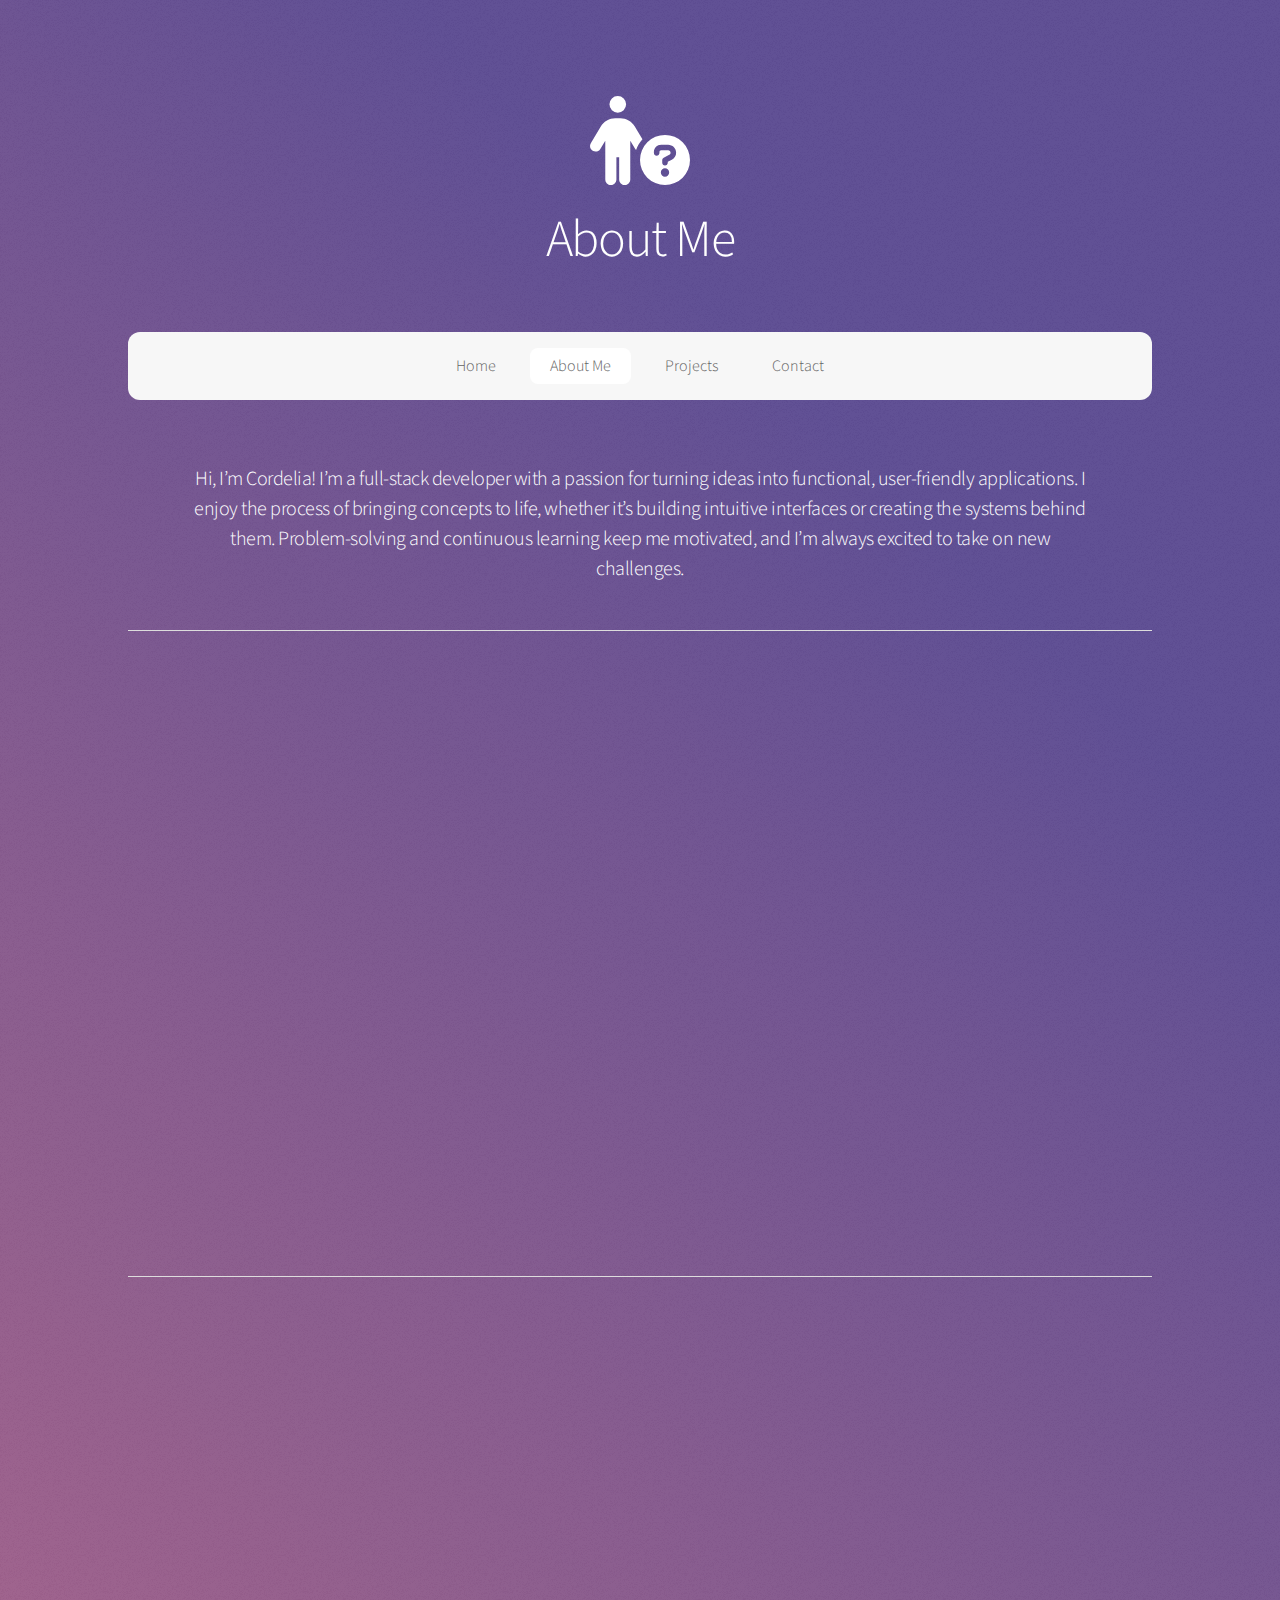
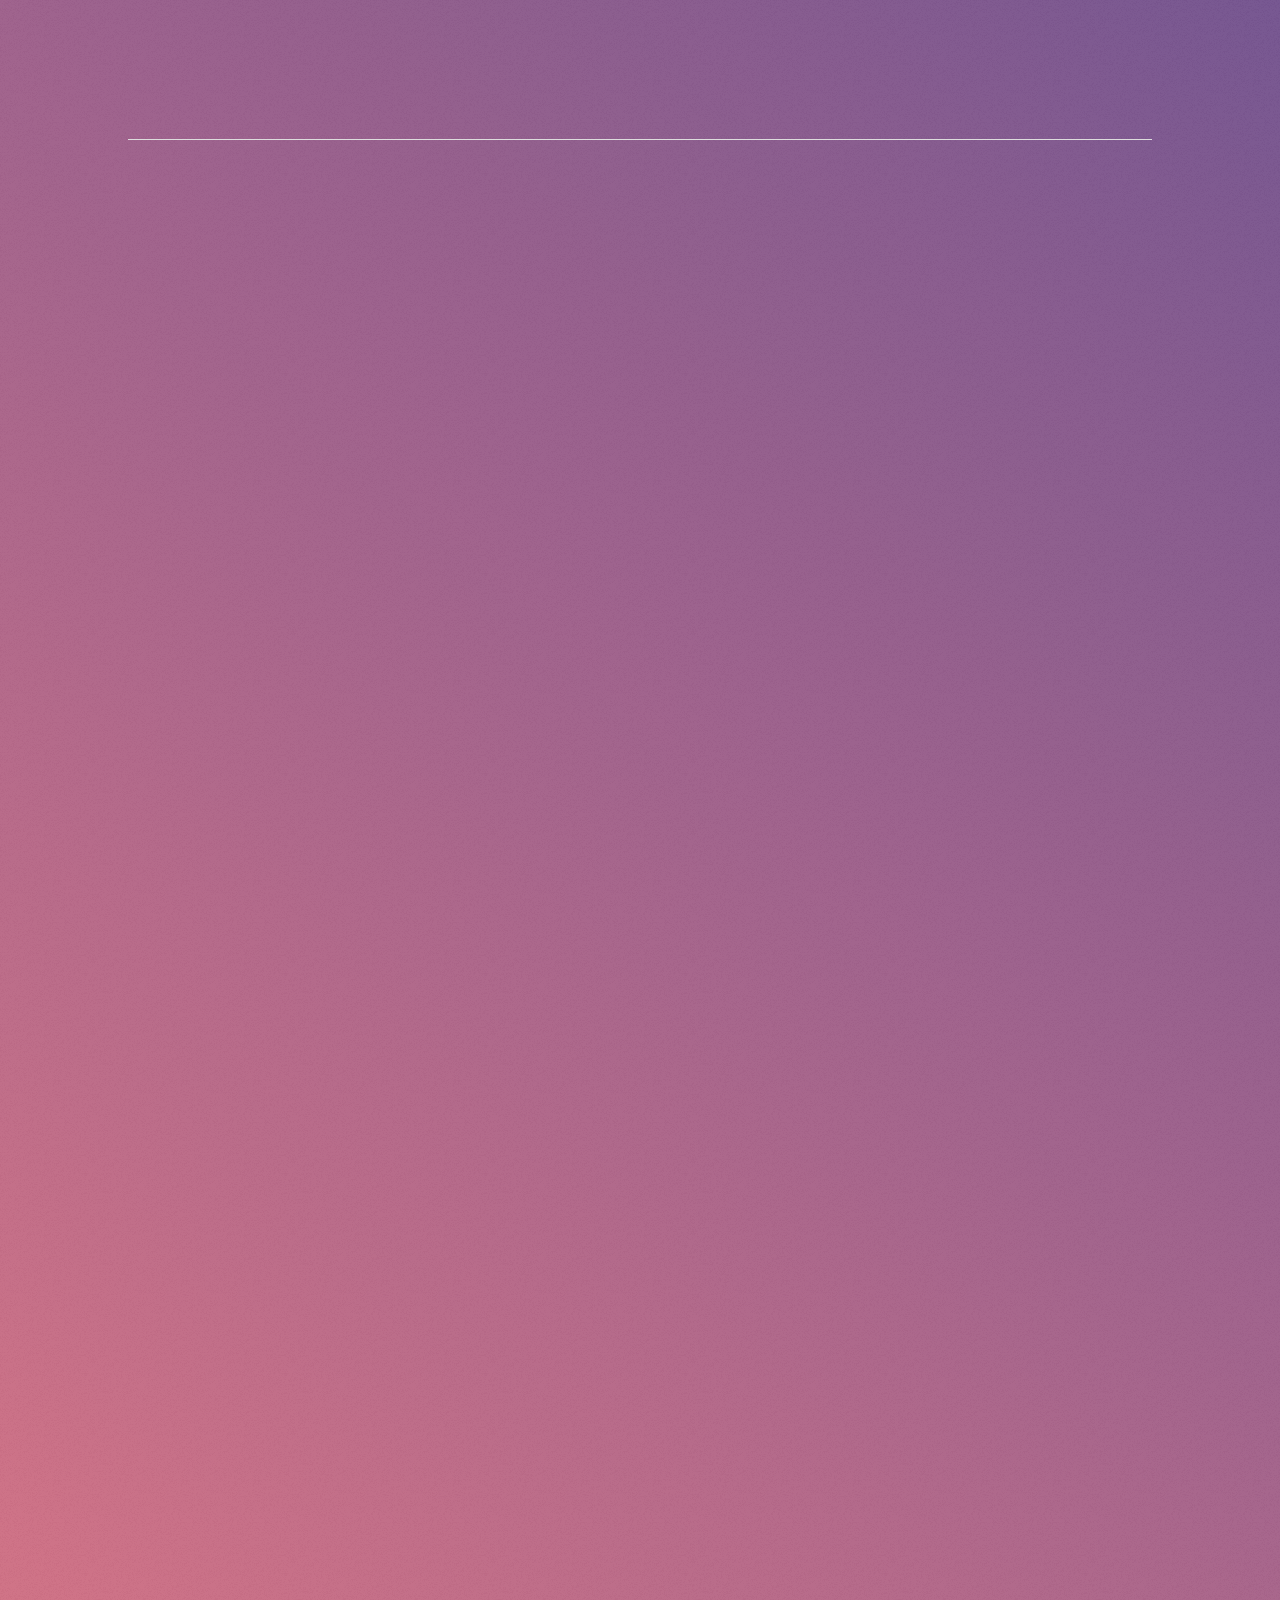
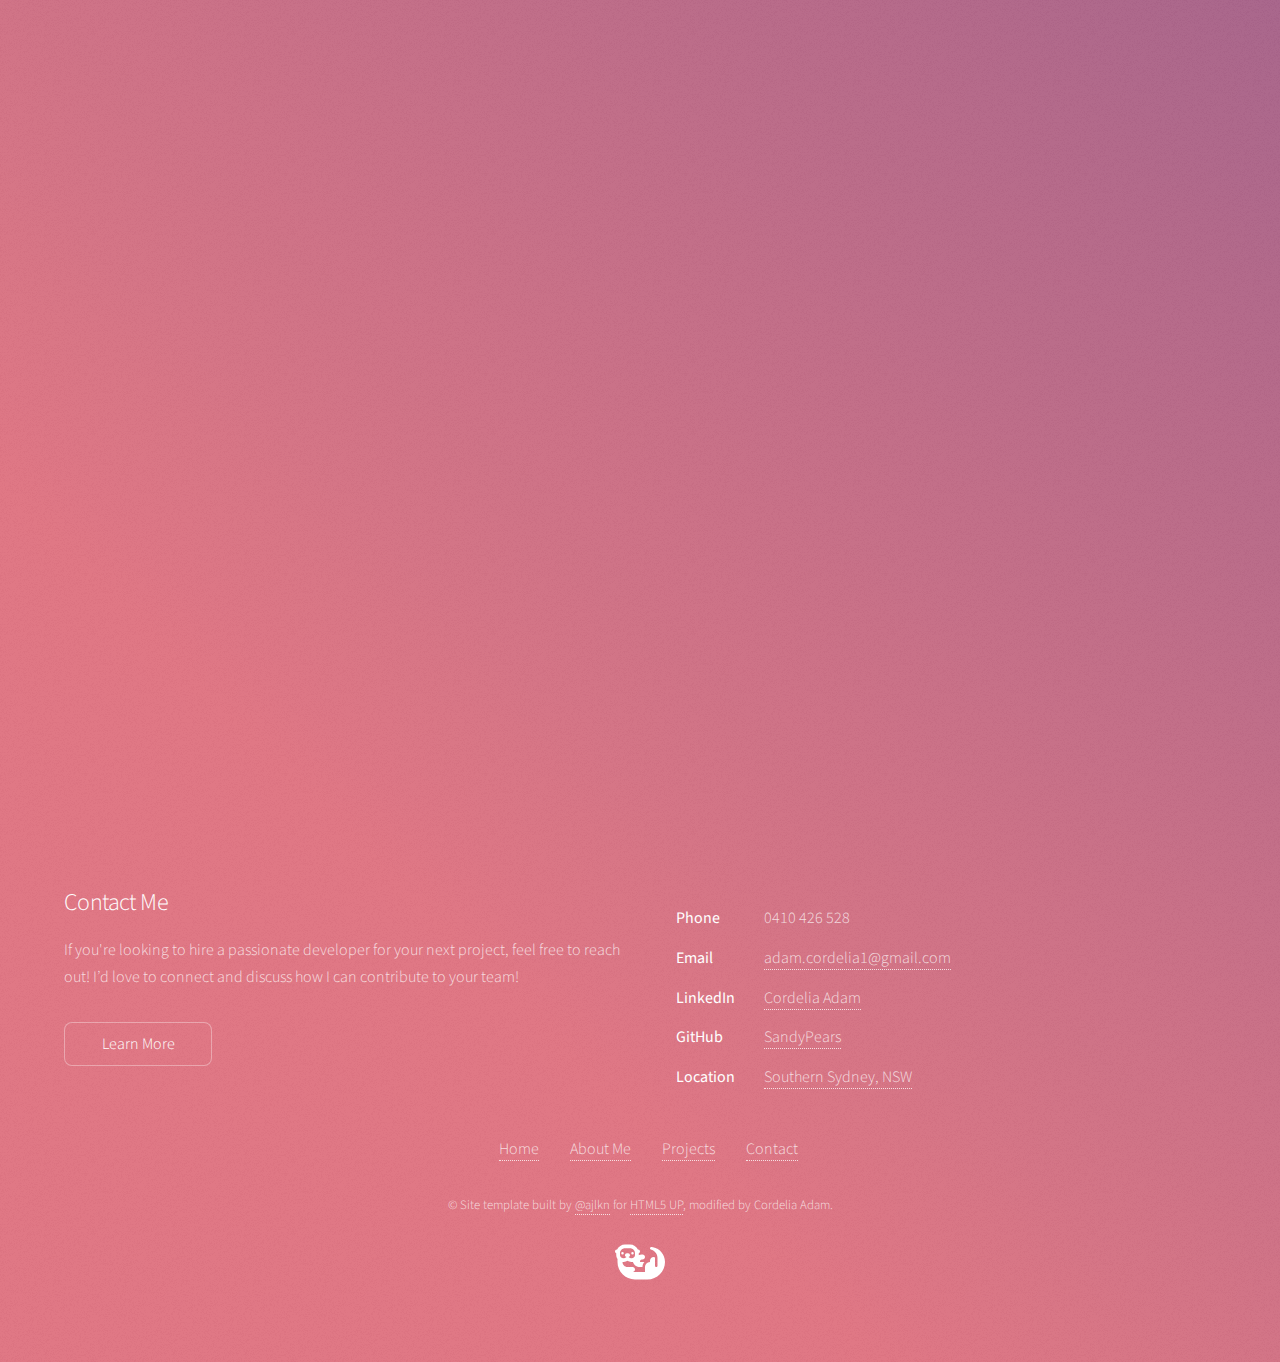
==== aboutme.html @ 10d85ebd "Adjustments" ====
<!DOCTYPE HTML>
<html>
	<head>
		<title>Cordelia Adam - About Me</title>
		<meta charset="utf-8" />
		<meta name="viewport" content="width=device-width, initial-scale=1, user-scalable=no" />
		<link rel="stylesheet" href="assets/css/main.css" />
		<link rel="icon" type="image/x-icon" href="images/otter-solid.svg">
		<noscript>
			<link rel="stylesheet" href="assets/css/noscript.css" />
		</noscript>
	</head>
	<body class="is-preload">
		<!-- Wrapper -->
			<div id="wrapper">
			<!-- Header -->
				<header id="header" class="alt">
					<span class="logo"><img style="width: 100px;" src="images/person-circle-question-solid.svg" alt="person circle" /></span>
					<h1>About Me</h1>
				</header>
			<!-- Nav -->
				<nav id="nav">
					<ul>
						<li><a href="index.html">Home</a></li>
						<li><a href="aboutme.html" class="active">About Me</a></li>
						<li><a href="projects.html">Projects</a></li>
						<li><a href="contact.html">Contact</a></li>
					</ul>
				</nav>
			<!-- Main -->
				<div id="main">
					<!-- Content -->
						<section id="cta" class="main special">
							<section class="tag1">
								<h3>
									Hi, I’m Cordelia! I’m a full-stack developer with a passion for turning ideas into functional, user-friendly applications.
									I enjoy the process of bringing concepts to life, whether it’s building intuitive interfaces or creating the systems behind them.
									Problem-solving and continuous learning keep me motivated, and I’m always excited to take on new challenges.
								</h3>
							</section>
						</section>
						<section id="content" class="main">
							<section class="tag">
								<h4 style="padding: 15px;">
									<span class="image right" style="padding-right: 15px; padding-left: 5px;"><img style="height: 140px;" src="images/user-graduate-solid.svg" alt="education" /></span>
									In 2023, while completing my Cert 4 in Screen and Media, I realised that it wasn’t the path I wanted to take.
									After considering my options, I decided to pursue something in IT, as it was a field that had always come somewhat naturally to me.
									After further consideration, programming stood out to me because of its problem-solving aspects and creativity.
									I made the switch and began my studies, completing my Cert 4 in IT (Programming) and Diploma in IT (Advanced Programming) at TAFE in 2024.
								</h4>
								<h4 style="padding: 15px;">
									<span class="image left" style="padding-right: 5px; padding-left: 15px;"><img style="height: 130px;" src="images/campground-solid.svg" alt="tent" /></span>
									Outside of development, I’ve been a proud member of Scouts NSW since 2011. Currently, I’m a trainee Joey Scout Leader, where I have the opportunity to guide and inspire young children.
									Being involved in scouting has taught me valuable skills in leadership, teamwork, and communication, which I believe have helped shape me both personally and professionally.
								</h4>
								<h4 style="padding: 15px;">
									<span class="image right" style="padding-right: 15px; padding-left: 5px; padding-top: 10px;"><img style="height: 140px;" src="images/dice-solid.svg" alt="education" /></span>
									In my spare time, I enjoy playing board games and trading card games (TCGs), especially Magic: The Gathering.
									These hobbies have introduced me to fantastic communities where strategy and creativity come together, and I love the social and competitive aspects they offer.
									I also have a passion for both digital and traditional art, which allows me to explore my creative side and express myself in various ways.
									These hobbies not only help me unwind but also contribute to my problem-solving and creative thinking skills, which I bring to my work as a developer.
								</h4>
							</section>
						</section>
						<section id="content" class="main">
							<section class="tag">
								<h1 style="text-align: center;">Qualifications</h1>
								<div class="table-wrapper">
									<table>
										<tbody>
											<tr>
												<td>Diploma in IT (Advanced Programming) – TAFE NSW, 2024</td>
											</tr>
											<tr>
												<td>Certificate IV in IT (Programming) – TAFE NSW, 2024</td>
											</tr>
											<tr>
												<td>Certificate IV in Screen and Media – TAFE NSW, 2023</td>
											</tr>
											<tr>
												<td>Meritorious Award for HSC Information Processes and Technology – 2021 and 2022</td>
											</tr>
											<tr>
												<td>First Aid & CPR Certification – H&A Training, 2025</td>
											</tr>
										</tbody>
									</table>
								</div>
							</section>
						</section>
						<section id="content" class="main">
							<section class="tag">
								<header class="major">
									<h2>Soft Skills</h2>
								</header>
								<h3>
									In addition to my technical skills, I bring a set of soft skills that help me thrive in collaborative and problem-solving environments.
									These strengths contribute to my effectiveness in various settings:
								</h3>
								<div class="table-wrapper">
									<table>
										<tbody>
											<tr>
												<td><b>Eager Learner:</b></td>
												<td>I’m always looking for opportunities to learn and grow, taking on new challenges and improving along the way.</td>
											</tr>
											<tr>
												<td><b>Teamwork & Independence:</b></td>
												<td>I thrive in both team settings, where I can collaborate and share ideas, and when working independently, managing my own tasks efficiently.</td>
											</tr>
											<tr>
												<td><b>Communication:</b></td>
												<td>I have strong verbal and written communication skills, ensuring that ideas are expressed clearly and effectively in any situation.</td>
											</tr>
											<tr>
												<td><b>Empathy:</b></td>
												<td>I make a conscious effort to listen to and understand others’ emotions and viewpoints, ensuring I am supportive and considerate in all interactions, allowing me to build positive connections and strong relationships.</td>
											</tr>
											<tr>
												<td><b>Time Management:</b></td>
												<td>I manage my time effectively, ensuring that I meet deadlines while maintaining high-quality work.</td>
											</tr>
											<tr>
												<td><b>Adaptability:</b></td>
												<td>I’m flexible and quick to adjust to new situations, processes, or environments, staying productive despite changes.</td>
											</tr>
											<tr>
												<td><b>Problem-Solving:</b></td>
												<td>I enjoy finding creative solutions to challenges, tackling problems with a thoughtful and practical approach.</td>
											</tr>
											<tr>
												<td><b>Dedication:</b></td>
												<td>I’m committed to putting in the effort needed to achieve my goals, ensuring I always follow through and deliver results.</td>
											</tr>
										</tbody>
									</table>
								</div>
							</section>
							<section class="tag">
								<header class="major">
									<h2>Technical Skills</h2>
								</header>
								<h3>I know ranking skills can be a bit subjective, but I find it helps give a clear picture of where I’m at with each technology. Here’s how I like to break it down:</h3>
								<ul class="alt">
									<li><b>5</b> - I’m really comfortable with this and have worked with it a lot (though there's always room to improve!)</li>
									<li><b>4</b> – I’ve used this quite a bit and feel pretty confident when working with it</li>
									<li><b>3</b> – I’ve got a good handle on this and can create solid projects with it</li>
									<li><b>2</b> – I’ve worked with it a few times and can make simple things with it</li>
									<li><b>1</b> – I’ve used it once or twice, or am familiar with just a specific part of it</li>
								</ul>
							</section>
							<section class="tag" style="background-color: rgba(222, 222, 222, 0.25); border-radius: 20px;">
								<div class="grid-container">
									<div>
										<div class="column">
											<h3 style="text-align: center;"><b>Languages & Markup</b></h3>
											<hr style="margin-top: 0;">
											<div class="row">
												<div class="column">
													<h4 style="text-align: center;"><b>HTML5</b></h4>
												</div>
												<div class="column" style="padding-top: 12px;">
													<div class="progress-segment">
														<div class="item step1"></div>
														<div class="item step2"></div>
														<div class="item step3"></div>
														<div class="item step4"></div>
														<div class="item step5"></div>
													</div>
												</div>
											</div>
											<div class="row">
												<div class="column">
													<h4 style="text-align: center;"><b>CSS</b></h4>
												</div>
												<div class="column" style="padding-top: 12px;">
													<div class="progress-segment">
														<div class="item step1"></div>
														<div class="item step2"></div>
														<div class="item step3"></div>
														<div class="item step4"></div>
														<div class="item step5"></div>
													</div>
												</div>
											</div>
											<div class="row">
												<div class="column">
													<h4 style="text-align: center;"><b>JavaScript</b></h4>
												</div>
												<div class="column" style="padding-top: 12px;">
													<div class="progress-segment">
														<div class="item step1"></div>
														<div class="item step2"></div>
														<div class="item step3"></div>
														<div class="item step4"></div>
														<div class="item"></div>
													</div>
												</div>
											</div>
											<div class="row">
												<div class="column">
													<h4 style="text-align: center;"><b>TypeScript</b></h4>
												</div>
												<div class="column" style="padding-top: 12px;">
													<div class="progress-segment">
														<div class="item step1"></div>
														<div class="item step2"></div>
														<div class="item step3"></div>
														<div class="item step4"></div>
														<div class="item"></div>
													</div>
												</div>
											</div>
											<div class="row">
												<div class="column">
													<h4 style="text-align: center;"><b>C#</b></h4>
												</div>
												<div class="column" style="padding-top: 12px;">
													<div class="progress-segment">
														<div class="item step1"></div>
														<div class="item step2"></div>
														<div class="item step3"></div>
														<div class="item"></div>
														<div class="item"></div>
													</div>
												</div>
											</div>
											<div class="row">
												<div class="column">
													<h4 style="text-align: center;"><b>JSON</b></h4>
												</div>
												<div class="column" style="padding-top: 12px;">
													<div class="progress-segment">
														<div class="item step1"></div>
														<div class="item step2"></div>
														<div class="item step3"></div>
														<div class="item step4"></div>
														<div class="item"></div>
													</div>
												</div>
											</div>
										</div>
									</div>
									<div>
										<div class="column">
											<h3 style="text-align: center;"><b>Frameworks & Libraries</b></h3>
											<hr style="margin-top: 0;">
											<div class="row">
												<div class="column">
													<h4 style="text-align: center;"><b>React Native</b></h4>
												</div>
												<div class="column" style="padding-top: 12px;">
													<div class="progress-segment">
														<div class="item step1"></div>
														<div class="item step2"></div>
														<div class="item step3"></div>
														<div class="item step4"></div>
														<div class="item"></div>
													</div>
												</div>
											</div>
											<div class="row">
												<div class="column">
													<h4 style="text-align: center;"><b>React</b></h4>
												</div>
												<div class="column" style="padding-top: 12px;">
													<div class="progress-segment">
														<div class="item step1"></div>
														<div class="item step2"></div>
														<div class="item step3"></div>
														<div class="item step4"></div>
														<div class="item"></div>
													</div>
												</div>
											</div>
											<div class="row">
												<div class="column">
													<h4 style="text-align: center;"><b>Bootstrap</b></h4>
												</div>
												<div class="column" style="padding-top: 12px;">
													<div class="progress-segment">
														<div class="item step1"></div>
														<div class="item step2"></div>
														<div class="item step3"></div>
														<div class="item"></div>
														<div class="item"></div>
													</div>
												</div>
											</div>
											<div class="row">
												<div class="column">
													<h4 style="text-align: center;"><b>.NET</b></h4>
												</div>
												<div class="column" style="padding-top: 12px;">
													<div class="progress-segment">
														<div class="item step1"></div>
														<div class="item step2"></div>
														<div class="item step3"></div>
														<div class="item"></div>
														<div class="item"></div>
													</div>
												</div>
											</div>
											<div class="row">
												<div class="column">
													<h4 style="text-align: center;"><b>Node.js</b></h4>
												</div>
												<div class="column" style="padding-top: 12px;">
													<div class="progress-segment">
														<div class="item step1"></div>
														<div class="item step2"></div>
														<div class="item step3"></div>
														<div class="item"></div>
														<div class="item"></div>
													</div>
												</div>
											</div>
											<div class="row">
												<div class="column">
													<h4 style="text-align: center;"><b>Express.js</b></h4>
												</div>
												<div class="column" style="padding-top: 12px;">
													<div class="progress-segment">
														<div class="item step1"></div>
														<div class="item step2"></div>
														<div class="item step3"></div>
														<div class="item"></div>
														<div class="item"></div>
													</div>
												</div>
											</div>
										</div>
									</div>
									<div>
										<div class="column">
											<h3 style="text-align: center;"><b>Database</b></h3>
											<hr style="margin-top: 0;">
											<div class="row">
												<div class="column">
													<h4 style="text-align: center;"><b>Microsoft SQL Server</b></h4>
												</div>
												<div class="column" style="padding-top: 12px;">
													<div class="progress-segment">
														<div class="item step1"></div>
														<div class="item step2"></div>
														<div class="item step3"></div>
														<div class="item"></div>
														<div class="item"></div>
													</div>
												</div>
											</div>
											<div class="row">
												<div class="column">
													<h4 style="text-align: center;"><b>MongoDB</b></h4>
												</div>
												<div class="column" style="padding-top: 12px;">
													<div class="progress-segment">
														<div class="item step1"></div>
														<div class="item step2"></div>
														<div class="item"></div>
														<div class="item"></div>
														<div class="item"></div>
													</div>
												</div>
											</div>
											<div class="row">
												<div class="column">
													<h4 style="text-align: center;"><b>MySQL</b></h4>
												</div>
												<div class="column" style="padding-top: 12px;">
													<div class="progress-segment">
														<div class="item step1"></div>
														<div class="item step2"></div>
														<div class="item step3"></div>
														<div class="item"></div>
														<div class="item"></div>
													</div>
												</div>
											</div>
											<div class="row">
												<div class="column">
													<h4 style="text-align: center;"><b>SQLite</b></h4>
												</div>
												<div class="column" style="padding-top: 12px;">
													<div class="progress-segment">
														<div class="item step1"></div>
														<div class="item step2"></div>
														<div class="item step3"></div>
														<div class="item"></div>
														<div class="item"></div>
													</div>
												</div>
											</div>
										</div>
									</div>
									<div>
										<div class="column">
											<h3 style="text-align: center;"><b>Dev Tools</b></h3>
											<hr style="margin-top: 0;">
											<div class="row">
												<div class="column">
													<h4 style="text-align: center;"><b>Git</b></h4>
												</div>
												<div class="column" style="padding-top: 12px;">
													<div class="progress-segment">
														<div class="item step1"></div>
														<div class="item step2"></div>
														<div class="item step3"></div>
														<div class="item step4"></div>
														<div class="item step5"></div>
													</div>
												</div>
											</div>
											<div class="row">
												<div class="column">
													<h4 style="text-align: center;"><b>GitHub</b></h4>
												</div>
												<div class="column" style="padding-top: 12px;">
													<div class="progress-segment">
														<div class="item step1"></div>
														<div class="item step2"></div>
														<div class="item step3"></div>
														<div class="item step4"></div>
														<div class="item step5"></div>
													</div>
												</div>
											</div>
											<div class="row">
												<div class="column">
													<h4 style="text-align: center;"><b>Visual Studio</b></h4>
												</div>
												<div class="column" style="padding-top: 12px;">
													<div class="progress-segment">
														<div class="item step1"></div>
														<div class="item step2"></div>
														<div class="item step3"></div>
														<div class="item step4"></div>
														<div class="item"></div>
													</div>
												</div>
											</div>
											<div class="row">
												<div class="column">
													<h4 style="text-align: center;"><b>Visual Studio Code</b></h4>
												</div>
												<div class="column" style="padding-top: 12px;">
													<div class="progress-segment">
														<div class="item step1"></div>
														<div class="item step2"></div>
														<div class="item step3"></div>
														<div class="item step4"></div>
														<div class="item"></div>
													</div>
												</div>
											</div>
											<div class="row">
												<div class="column">
													<h4 style="text-align: center;"><b>Postman</b></h4>
												</div>
												<div class="column" style="padding-top: 12px;">
													<div class="progress-segment">
														<div class="item step1"></div>
														<div class="item step2"></div>
														<div class="item step3"></div>
														<div class="item"></div>
														<div class="item"></div>
													</div>
												</div>
											</div>
										</div>
									</div>
									<div>
										<div class="column">
											<h3 style="text-align: center;"><b>Cloud & Storage</b></h3>
											<hr style="margin-top: 0;">
											<div class="row">
												<div class="column">
													<h4 style="text-align: center;"><b>Microsoft Azure</b></h4>
												</div>
												<div class="column" style="padding-top: 12px;">
													<div class="progress-segment">
														<div class="item step1"></div>
														<div class="item step2"></div>
														<div class="item step3"></div>
														<div class="item step4"></div>
														<div class="item"></div>
													</div>
												</div>
											</div>
											<div class="row">
												<div class="column">
													<h4 style="text-align: center;"><b>OneDrive</b></h4>
												</div>
												<div class="column" style="padding-top: 12px;">
													<div class="progress-segment">
														<div class="item step1"></div>
														<div class="item step2"></div>
														<div class="item step3"></div>
														<div class="item step4"></div>
														<div class="item"></div>
													</div>
												</div>
											</div>
											<div class="row">
												<div class="column">
													<h4 style="text-align: center;"><b>Google Drive</b></h4>
												</div>
												<div class="column" style="padding-top: 12px;">
													<div class="progress-segment">
														<div class="item step1"></div>
														<div class="item step2"></div>
														<div class="item step3"></div>
														<div class="item"></div>
														<div class="item"></div>
													</div>
												</div>
											</div>
										</div>
									</div>
									<div>
										<div class="column">
											<h3 style="text-align: center;"><b>Package Management</b></h3>
											<hr style="margin-top: 0;">
											<div class="row">
												<div class="column">
													<h4 style="text-align: center;"><b>NuGet</b></h4>
												</div>
												<div class="column" style="padding-top: 12px;">
													<div class="progress-segment">
														<div class="item step1"></div>
														<div class="item step2"></div>
														<div class="item step3"></div>
														<div class="item"></div>
														<div class="item"></div>
													</div>
												</div>
											</div>
											<div class="row">
												<div class="column">
													<h4 style="text-align: center;"><b>npm</b></h4>
												</div>
												<div class="column" style="padding-top: 12px;">
													<div class="progress-segment">
														<div class="item step1"></div>
														<div class="item step2"></div>
														<div class="item"></div>
														<div class="item"></div>
														<div class="item"></div>
													</div>
												</div>
											</div>
										</div>
									</div>
									<div>
										<div class="column">
										<h3 style="text-align: center;"><b>OS & Environments</b></h3>
										<hr style="margin-top: 0;">
										<div class="row">
											<div class="column">
												<h4 style="text-align: center;"><b>Ubuntu</b></h4>
											</div>
											<div class="column" style="padding-top: 12px;">
												<div class="progress-segment">
													<div class="item step1"></div>
													<div class="item step2"></div>
													<div class="item step3"></div>
													<div class="item step4"></div>
													<div class="item step5"></div>
												</div>
											</div>
										</div>
										<div class="row">
											<div class="column">
												<h4 style="text-align: center;"><b>Windows</b></h4>
											</div>
											<div class="column" style="padding-top: 12px;">
												<div class="progress-segment">
													<div class="item step1"></div>
													<div class="item step2"></div>
													<div class="item step3"></div>
													<div class="item step4"></div>
													<div class="item step5"></div>
												</div>
											</div>
										</div>
										</div>
									</div>
									<div>
										<div class="column">
											<h3 style="text-align: center;"><b>Mobile & Emulator Tools</b></h3>
											<hr style="margin-top: 0;">
											<div class="row">
												<div class="column">
													<h4 style="text-align: center;"><b>Android Studio</b></h4>
												</div>
												<div class="column" style="padding-top: 12px;">
													<div class="progress-segment">
														<div class="item step1"></div>
														<div class="item step2"></div>
														<div class="item step3"></div>
														<div class="item step4"></div>
														<div class="item"></div>
													</div>
												</div>
											</div>
											<div class="row">
												<div class="column">
													<h4 style="text-align: center;"><b>Expo</b></h4>
												</div>
												<div class="column" style="padding-top: 12px;">
													<div class="progress-segment">
														<div class="item step1"></div>
														<div class="item step2"></div>
														<div class="item step3"></div>
														<div class="item step4"></div>
														<div class="item"></div>
													</div>
												</div>
											</div>
										</div>
									</div>
									<div>
										<div class="column">
											<h3 style="text-align: center;"><b>Website Builders</b></h3>
											<hr style="margin-top: 0;">
											<div class="row">
												<div class="column">
													<h4 style="text-align: center;"><b>Squarespace</b></h4>
												</div>
												<div class="column" style="padding-top: 12px;">
													<div class="progress-segment">
														<div class="item step1"></div>
														<div class="item step2"></div>
														<div class="item step3"></div>
														<div class="item"></div>
														<div class="item"></div>
													</div>
												</div>
											</div>
										</div>
									</div>
								</div>
							</section>
						</section>
				</div>
			</div>

			<!-- Footer -->
			<footer id="footer">
				<section>
					<h2>Contact Me</h2>
					<p>If you're looking to hire a passionate developer for your next
						project, feel free to reach out! I’d love to connect and discuss how I can contribute to your
						team!</p>
					<ul class="actions">
						<li><a href="contact.html" class="button">Learn More</a></li>
					</ul>
				</section>
				<section style="padding-top: 20px; padding-left: 20px;">
					<dl class="alt">
						<dt>Phone</dt>
						<dd>0410 426 528</dd>
						<dt>Email</dt>
						<dd><a href="#">adam.cordelia1@gmail.com</a></dd>
						<dt>LinkedIn</dt>
						<dd><a href="www.linkedin.com/in/cordelia-adam-579307308">Cordelia Adam</a></dd>
						<dt>GitHub</dt>
						<dd><a href="https://github.com/SandyPears">SandyPears</a></dd>
						<dt>Location</dt>
						<dd><a href="#">Southern Sydney, NSW</a></dd>
					</dl>
				</section>
				<div style="display: flex; flex-direction: column; align-items: center; justify-content: center; width: 100%;">
					<ul class="actions" style="display: flex; justify-content: center; align-items: center; padding: 10px 0; list-style: none; width: 100%; margin: 0; padding: 0; gap: 15px;">
						<li><a href="index.html">Home</a></li>
						<li><a href="aboutme.html">About Me</a></li>
						<li><a href="projects.html">Projects</a></li>
						<li><a href="contact.html">Contact</a></li>
					</ul>
					<p class="copyright"> &copy; Site template built by <a href="https://twitter.com/ajlkn">@ajlkn</a> for <a href="https://html5up.net">HTML5 UP</a>, modified by Cordelia Adam. </p>
					<span class="logo" style="display: flex; flex-direction: column; align-items: center; width: 100%; justify-content: center;"> <img style="width: 50px;" src="images/otter-solid.svg" alt="otter"/></span>
				</div>
			</footer>
		</div>
		<!-- Scripts -->
			<script src="assets/js/jquery.min.js"></script>
			<script src="assets/js/jquery.scrollex.min.js"></script>
			<script src="assets/js/jquery.scrolly.min.js"></script>
			<script src="assets/js/browser.min.js"></script>
			<script src="assets/js/breakpoints.min.js"></script>
			<script src="assets/js/util.js"></script>
			<script src="assets/js/main.js"></script>
	</body>
</html>
---- assets/css/main.css ----
@import url(fontawesome-all.min.css);
@import 'https://fonts.googleapis.com/css?family=Source+Sans+Pro:300,400';

/*
	Stellar by HTML5 UP
	html5up.net | @ajlkn
	Free for personal and commercial use under the CCA 3.0 license (html5up.net/license)
*/

html, body, div, span, applet, object,
iframe, h1, h2, h3, h4, h5, h6, p, blockquote,
pre, a, abbr, acronym, address, big, cite,
code, del, dfn, em, img, ins, kbd, q, s, samp,
small, strike, strong, sub, sup, tt, var, b,
u, i, center, dl, dt, dd, ol, ul, li, fieldset,
form, label, legend, table, caption, tbody,
tfoot, thead, tr, th, td, article, aside,
canvas, details, embed, figure, figcaption,
footer, header, hgroup, menu, nav, output, ruby,
section, summary, time, mark, audio, video {
	margin: 0;
	padding: 0;
	border: 0;
	font-size: 100%;
	font: inherit;
	vertical-align: baseline;}

article, aside, details, figcaption, figure,
footer, header, hgroup, menu, nav, section {
	display: block;}

body {
	line-height: 1;
}

ol, ul {
	list-style: none;
}

blockquote, q {
	quotes: none;
}

	blockquote:before, blockquote:after, q:before, q:after {
		content: '';
		content: none;
	}

table {
	border-collapse: collapse;
	border-spacing: 0;
}

body {
	-webkit-text-size-adjust: none;
}

mark {
	background-color: transparent;
	color: inherit;
}

input::-moz-focus-inner {
	border: 0;
	padding: 0;
}

input, select, textarea {
	-moz-appearance: none;
	-webkit-appearance: none;
	-ms-appearance: none;
	appearance: none;
}

.container {
	max-width: 60em;
	margin: 0 auto;
}

.progress-segment {
	display: flex;
}

.item {
	justify-content: center;
	width: 90%;
	background-color: lightgray;
	margin-right: 2px;
	height: 8px;

	&:first-child {
		border-top-left-radius: 3px;
		border-bottom-left-radius: 3px;
	}

	&:last-child {
		border-top-right-radius: 3px;
		border-bottom-right-radius: 3px;
	}
		&.step1 {
			background: #efa8b0 !important;
		}
		&.step2 {
			background: #c79cc8 !important;
		}
		&.step3 {
			background: #a89cc8 !important;
		}
		&.step4 {
			background: #9bb2e1 !important;
		}
		&.step5 {
			background: #8cc9f0 !important;
		}
}
/* Basic */

	@-ms-viewport {
		width: device-width;
	}

	body {
		-ms-overflow-style: scrollbar;
	}

	@media screen and (max-width: 480px) {

		html, body {
			min-width: 320px;
		}

	}

	html {
		box-sizing: border-box;
	}

	*, *:before, *:after {
		box-sizing: inherit;
	}

	body {
		background-color: #935d8c;
		background-image: url("images/overlay.png"), -moz-linear-gradient(45deg, #e37682 15%, #5f4d93 85%);
		background-image: url("images/overlay.png"), -webkit-linear-gradient(45deg, #e37682 15%, #5f4d93 85%);
		background-image: url("images/overlay.png"), -ms-linear-gradient(45deg, #e37682 15%, #5f4d93 85%);
		background-image: url("images/overlay.png"), linear-gradient(45deg, #e37682 15%, #5f4d93 85%);
	}

		body.is-preload *, body.is-preload *:before, body.is-preload *:after {
			-moz-animation: none !important;
			-webkit-animation: none !important;
			-ms-animation: none !important;
			animation: none !important;
			-moz-transition: none !important;
			-webkit-transition: none !important;
			-ms-transition: none !important;
			transition: none !important;
		}

/* Type */

	body {
		background-color: #935d8c;
		color: rgba(255, 255, 255, 0.767);
	}

	body, input, select, textarea {
		font-family: "Source Sans Pro", Helvetica, sans-serif;
		font-size: 17pt;
		font-weight: 300;
		line-height: 1.65;
	}

		@media screen and (max-width: 1680px) {

			body, input, select, textarea {
				font-size: 14pt;
			}

		}

		@media screen and (max-width: 1280px) {

			body, input, select, textarea {
				font-size: 12pt;
			}

		}

		@media screen and (max-width: 360px) {

			body, input, select, textarea {
				font-size: 11pt;
			}

		}

	a {
		-moz-transition: color 0.2s ease, border-bottom 0.2s ease;
		-webkit-transition: color 0.2s ease, border-bottom 0.2s ease;
		-ms-transition: color 0.2s ease, border-bottom 0.2s ease;
		transition: color 0.2s ease, border-bottom 0.2s ease;
		text-decoration: none;
		border-bottom: dotted 1px;
		color: inherit;
	}

		a:hover {
			border-bottom-color: transparent;
		}

	strong, b {
		font-weight: 400;
	}

	em, i {
		font-style: italic;
	}

	p {
		margin: 0 0 2em 0;
	}

		p.content {
			-moz-columns: 20em 2;
			-webkit-columns: 20em 2;
			-ms-columns: 20em 2;
			columns: 20em 2;
			-moz-column-gap: 2em;
			-webkit-column-gap: 2em;
			-ms-column-gap: 2em;
			column-gap: 2em;
			text-align: justify;
		}

	h1, h2, h3, h4, h5, h6 {
		font-weight: 300;
		line-height: 1.5;
		margin: 0 0 0.7em 0;
		letter-spacing: -0.025em;
	}

		h1 a, h2 a, h3 a, h4 a, h5 a, h6 a {
			color: inherit;
			text-decoration: none;
		}

	h1 {
		font-size: 2.5em;
		line-height: 1.2;
	}

	h2 {
		font-size: 1.5em;
	}

	h3 {
		font-size: 1.25em;
	}

	h4 {
		font-size: 1.1em;
	}

	h5 {
		font-size: 0.9em;
	}

	h6 {
		font-size: 0.7em;
	}

	@media screen and (max-width: 736px) {

		h1 {
			font-size: 2em;
		}

	}

	sub {
		font-size: 0.8em;
		position: relative;
		top: 0.5em;
	}

	sup {
		font-size: 0.8em;
		position: relative;
		top: -0.5em;
	}

	blockquote {
		border-left: solid 4px;
		font-style: italic;
		margin: 0 0 2em 0;
		padding: 0.5em 0 0.5em 2em;
	}

	code {
		border-radius: 8px;
		border: solid 1px;
		font-family: "Courier New", monospace;
		font-size: 0.9em;
		margin: 0 0.25em;
		padding: 0.25em 0.65em;
	}

	pre {
		-webkit-overflow-scrolling: touch;
		font-family: "Courier New", monospace;
		font-size: 0.9em;
		margin: 0 0 2em 0;
	}

		pre code {
			display: block;
			line-height: 1.75;
			padding: 1em 1.5em;
			overflow-x: auto;
		}

	hr {
		border: 0;
		border-bottom: solid 1px;
		margin: 2em 0;
	}

		hr.major {
			margin: 3em 0;
		}

	.align-left {
		text-align: left;
	}

	.align-center {
		text-align: center;
	}

	.align-right {
		text-align: right;
	}

	input, select, textarea {
		color: #ffffff;
	}

	a:hover {
		color: #ffffff;
	}

	strong, b {
		color: #ffffff;
	}

	h1, h2, h3, h4, h5, h6 {
		color: #ffffff;
	}

	blockquote {
		border-left-color: rgba(160, 159, 159, 0.35);
	}

	code {
		background: rgba(255, 255, 255, 0.075);
		border-color: rgba(255, 255, 255, 0.35);
	}

	hr {
		border-bottom-color: rgba(255, 255, 255, 0.35);
	}

/* Text Fade-In */

	.tag {
		opacity: 0;
		transform: translate(0, 10vh);
		transition: all 1s;
	}
	.tag.visible {
		opacity: 1;
		transform: translate(0, 0);
	}

	.tag1 {
		opacity: 0; /* Start hidden */
		transition: opacity 3s ease 0.5s; /* 3s fade-in with a 0.5s delay */
	}
/* Slideshow container */
	.slideshow-container {
		max-width: 1000px;
		position: relative;
		margin: auto;
		overflow: hidden;
		white-space: nowrap;
		border-radius: 1px;
	}

	/* Each slide */
	.mySlides {
		display: inline-block;
		width: 100%;
		transition: transform 1.5s ease;
	}

	.mySlides img {
		width: 100%;
	}

/* Navigation buttons container */
	.nav-buttons {
		text-align: center; /* Centers the buttons */
		margin-top: 10px; /* Adds spacing between the slideshow and buttons */
	}

/* Individual buttons */
	.prev, .next {
		cursor: pointer;
		padding: 16px;
		margin: 0 10px; /* Space between buttons */
		color: white;
		font-weight: bold;
		font-size: 18px;
		transition: 0.3s;
		border-radius: 0 3px 3px 0;
		user-select: none;
	}

	.next {
		border-radius: 3px 0 0 3px;
	}

	.prev {
		border-radius: 3px 0 0 3px;
	}

	.prev:hover, .next:hover {
		background-color: rgba(0, 0, 0, 0.8);
	}

/* Grid */
	.grid-container{
		display: grid;
		grid-template-columns: auto auto auto;
		gap: 10px;
		padding: 10px;
	}
	.grid-container > div {
		border: solid 1px;
		border-radius: 30px;
		padding: 20px;
		text-align: center;
	}
/* Row */

	.column{
		flex: 33%;
		align-items: center;
		&.outline{
			border-style: solid !important;
			border-color: rgba(255, 255, 255, 0.35) !important;
		}
	}

	.row {
		display: flex;
		flex-wrap: wrap;
		box-sizing: border-box;
		align-items: stretch;
	}

		.row > * {
			box-sizing: border-box;
		}

		.row.gtr-uniform > * > :last-child {
			margin-bottom: 0;
		}

		.row.aln-left {
			justify-content: flex-start;
		}

		.row.aln-center {
			justify-content: center;
		}

		.row.aln-right {
			justify-content: flex-end;
		}

		.row.aln-top {
			align-items: flex-start;
		}

		.row.aln-middle {
			align-items: center;
		}

		.row.aln-bottom {
			align-items: flex-end;
		}

		.row > .imp {
			order: -1;
		}

		.row > .col-1 {
			width: 8.33333%;
		}

		.row > .off-1 {
			margin-left: 8.33333%;
		}

		.row > .col-2 {
			width: 16.66667%;
		}

		.row > .off-2 {
			margin-left: 16.66667%;
		}

		.row > .col-3 {
			width: 25%;
		}

		.row > .off-3 {
			margin-left: 25%;
		}

		.row > .col-4 {
			width: 33.33333%;
		}

		.row > .off-4 {
			margin-left: 33.33333%;
		}

		.row > .col-5 {
			width: 41.66667%;
		}

		.row > .off-5 {
			margin-left: 41.66667%;
		}

		.row > .col-6 {
			width: 50%;
		}

		.row > .off-6 {
			margin-left: 50%;
		}

		.row > .col-7 {
			width: 58.33333%;
		}

		.row > .off-7 {
			margin-left: 58.33333%;
		}

		.row > .col-8 {
			width: 66.66667%;
		}

		.row > .off-8 {
			margin-left: 66.66667%;
		}

		.row > .col-9 {
			width: 75%;
		}

		.row > .off-9 {
			margin-left: 75%;
		}

		.row > .col-10 {
			width: 83.33333%;
		}

		.row > .off-10 {
			margin-left: 83.33333%;
		}

		.row > .col-11 {
			width: 91.66667%;
		}

		.row > .off-11 {
			margin-left: 91.66667%;
		}

		.row > .col-12 {
			width: 100%;
		}

		.row > .off-12 {
			margin-left: 100%;
		}

		.row.gtr-0 {
			margin-top: 0;
			margin-left: 0em;
		}

			.row.gtr-0 > * {
				padding: 0 0 0 0em;
			}

			.row.gtr-0.gtr-uniform {
				margin-top: 0em;
			}

				.row.gtr-0.gtr-uniform > * {
					padding-top: 0em;
				}

		.row.gtr-25 {
			margin-top: 0;
			margin-left: -0.375em;
		}

			.row.gtr-25 > * {
				padding: 0 0 0 0.375em;
			}

			.row.gtr-25.gtr-uniform {
				margin-top: -0.375em;
			}

				.row.gtr-25.gtr-uniform > * {
					padding-top: 0.375em;
				}

		.row.gtr-50 {
			margin-top: 0;
			margin-left: -0.75em;
		}

			.row.gtr-50 > * {
				padding: 0 0 0 0.75em;
			}

			.row.gtr-50.gtr-uniform {
				margin-top: -0.75em;
			}

				.row.gtr-50.gtr-uniform > * {
					padding-top: 0.75em;
				}

		.row {
			margin-top: 0;
			margin-left: -1.5em;
		}

			.row > * {
				padding: 0 0 0 1.5em;
			}

			.row.gtr-uniform {
				margin-top: -1.5em;
			}

				.row.gtr-uniform > * {
					padding-top: 1.5em;
				}

		.row.gtr-150 {
			margin-top: 0;
			margin-left: -2.25em;
		}

			.row.gtr-150 > * {
				padding: 0 0 0 2.25em;
			}

			.row.gtr-150.gtr-uniform {
				margin-top: -2.25em;
			}

				.row.gtr-150.gtr-uniform > * {
					padding-top: 2.25em;
				}

		.row.gtr-200 {
			margin-top: 0;
			margin-left: -3em;
		}

			.row.gtr-200 > * {
				padding: 0 0 0 3em;
			}

			.row.gtr-200.gtr-uniform {
				margin-top: -3em;
			}

				.row.gtr-200.gtr-uniform > * {
					padding-top: 3em;
				}

		@media screen and (max-width: 1680px) {

			.row {
				display: flex;
				flex-wrap: wrap;
				box-sizing: border-box;
				align-items: stretch;
			}

				.row > * {
					box-sizing: border-box;
				}

				.row.gtr-uniform > * > :last-child {
					margin-bottom: 0;
				}

				.row.aln-left {
					justify-content: flex-start;
				}

				.row.aln-center {
					justify-content: center;
				}

				.row.aln-right {
					justify-content: flex-end;
				}

				.row.aln-top {
					align-items: flex-start;
				}

				.row.aln-middle {
					align-items: center;
				}

				.row.aln-bottom {
					align-items: flex-end;
				}

				.row > .imp-xlarge {
					order: -1;
				}

				.row > .col-1-xlarge {
					width: 8.33333%;
				}

				.row > .off-1-xlarge {
					margin-left: 8.33333%;
				}

				.row > .col-2-xlarge {
					width: 16.66667%;
				}

				.row > .off-2-xlarge {
					margin-left: 16.66667%;
				}

				.row > .col-3-xlarge {
					width: 25%;
				}

				.row > .off-3-xlarge {
					margin-left: 25%;
				}

				.row > .col-4-xlarge {
					width: 33.33333%;
				}

				.row > .off-4-xlarge {
					margin-left: 33.33333%;
				}

				.row > .col-5-xlarge {
					width: 41.66667%;
				}

				.row > .off-5-xlarge {
					margin-left: 41.66667%;
				}

				.row > .col-6-xlarge {
					width: 50%;
				}

				.row > .off-6-xlarge {
					margin-left: 50%;
				}

				.row > .col-7-xlarge {
					width: 58.33333%;
				}

				.row > .off-7-xlarge {
					margin-left: 58.33333%;
				}

				.row > .col-8-xlarge {
					width: 66.66667%;
				}

				.row > .off-8-xlarge {
					margin-left: 66.66667%;
				}

				.row > .col-9-xlarge {
					width: 75%;
				}

				.row > .off-9-xlarge {
					margin-left: 75%;
				}

				.row > .col-10-xlarge {
					width: 83.33333%;
				}

				.row > .off-10-xlarge {
					margin-left: 83.33333%;
				}

				.row > .col-11-xlarge {
					width: 91.66667%;
				}

				.row > .off-11-xlarge {
					margin-left: 91.66667%;
				}

				.row > .col-12-xlarge {
					width: 100%;
				}

				.row > .off-12-xlarge {
					margin-left: 100%;
				}

				.row.gtr-0 {
					margin-top: 0;
					margin-left: 0em;
				}

					.row.gtr-0 > * {
						padding: 0 0 0 0em;
					}

					.row.gtr-0.gtr-uniform {
						margin-top: 0em;
					}

						.row.gtr-0.gtr-uniform > * {
							padding-top: 0em;
						}

				.row.gtr-25 {
					margin-top: 0;
					margin-left: -0.375em;
				}

					.row.gtr-25 > * {
						padding: 0 0 0 0.375em;
					}

					.row.gtr-25.gtr-uniform {
						margin-top: -0.375em;
					}

						.row.gtr-25.gtr-uniform > * {
							padding-top: 0.375em;
						}

				.row.gtr-50 {
					margin-top: 0;
					margin-left: -0.75em;
				}

					.row.gtr-50 > * {
						padding: 0 0 0 0.75em;
					}

					.row.gtr-50.gtr-uniform {
						margin-top: -0.75em;
					}

						.row.gtr-50.gtr-uniform > * {
							padding-top: 0.75em;
						}

				.row {
					margin-top: 0;
					margin-left: -1.5em;
				}

					.row > * {
						padding: 0 0 0 1.5em;
					}

					.row.gtr-uniform {
						margin-top: -1.5em;
					}

						.row.gtr-uniform > * {
							padding-top: 1.5em;
						}

				.row.gtr-150 {
					margin-top: 0;
					margin-left: -2.25em;
				}

					.row.gtr-150 > * {
						padding: 0 0 0 2.25em;
					}

					.row.gtr-150.gtr-uniform {
						margin-top: -2.25em;
					}

						.row.gtr-150.gtr-uniform > * {
							padding-top: 2.25em;
						}

				.row.gtr-200 {
					margin-top: 0;
					margin-left: -3em;
				}

					.row.gtr-200 > * {
						padding: 0 0 0 3em;
					}

					.row.gtr-200.gtr-uniform {
						margin-top: -3em;
					}

						.row.gtr-200.gtr-uniform > * {
							padding-top: 3em;
						}

		}

		@media screen and (max-width: 1280px) {

			.row {
				display: flex;
				flex-wrap: wrap;
				box-sizing: border-box;
				align-items: stretch;
			}

				.row > * {
					box-sizing: border-box;
				}

				.row.gtr-uniform > * > :last-child {
					margin-bottom: 0;
				}

				.row.aln-left {
					justify-content: flex-start;
				}

				.row.aln-center {
					justify-content: center;
				}

				.row.aln-right {
					justify-content: flex-end;
				}

				.row.aln-top {
					align-items: flex-start;
				}

				.row.aln-middle {
					align-items: center;
				}

				.row.aln-bottom {
					align-items: flex-end;
				}

				.row > .imp-large {
					order: -1;
				}

				.row > .col-1-large {
					width: 8.33333%;
				}

				.row > .off-1-large {
					margin-left: 8.33333%;
				}

				.row > .col-2-large {
					width: 16.66667%;
				}

				.row > .off-2-large {
					margin-left: 16.66667%;
				}

				.row > .col-3-large {
					width: 25%;
				}

				.row > .off-3-large {
					margin-left: 25%;
				}

				.row > .col-4-large {
					width: 33.33333%;
				}

				.row > .off-4-large {
					margin-left: 33.33333%;
				}

				.row > .col-5-large {
					width: 41.66667%;
				}

				.row > .off-5-large {
					margin-left: 41.66667%;
				}

				.row > .col-6-large {
					width: 50%;
				}

				.row > .off-6-large {
					margin-left: 50%;
				}

				.row > .col-7-large {
					width: 58.33333%;
				}

				.row > .off-7-large {
					margin-left: 58.33333%;
				}

				.row > .col-8-large {
					width: 66.66667%;
				}

				.row > .off-8-large {
					margin-left: 66.66667%;
				}

				.row > .col-9-large {
					width: 75%;
				}

				.row > .off-9-large {
					margin-left: 75%;
				}

				.row > .col-10-large {
					width: 83.33333%;
				}

				.row > .off-10-large {
					margin-left: 83.33333%;
				}

				.row > .col-11-large {
					width: 91.66667%;
				}

				.row > .off-11-large {
					margin-left: 91.66667%;
				}

				.row > .col-12-large {
					width: 100%;
				}

				.row > .off-12-large {
					margin-left: 100%;
				}

				.row.gtr-0 {
					margin-top: 0;
					margin-left: 0em;
				}

					.row.gtr-0 > * {
						padding: 0 0 0 0em;
					}

					.row.gtr-0.gtr-uniform {
						margin-top: 0em;
					}

						.row.gtr-0.gtr-uniform > * {
							padding-top: 0em;
						}

				.row.gtr-25 {
					margin-top: 0;
					margin-left: -0.375em;
				}

					.row.gtr-25 > * {
						padding: 0 0 0 0.375em;
					}

					.row.gtr-25.gtr-uniform {
						margin-top: -0.375em;
					}

						.row.gtr-25.gtr-uniform > * {
							padding-top: 0.375em;
						}

				.row.gtr-50 {
					margin-top: 0;
					margin-left: -0.75em;
				}

					.row.gtr-50 > * {
						padding: 0 0 0 0.75em;
					}

					.row.gtr-50.gtr-uniform {
						margin-top: -0.75em;
					}

						.row.gtr-50.gtr-uniform > * {
							padding-top: 0.75em;
						}

				.row {
					margin-top: 0;
					margin-left: -1.5em;
				}

					.row > * {
						padding: 0 0 0 1.5em;
					}

					.row.gtr-uniform {
						margin-top: -1.5em;
					}

						.row.gtr-uniform > * {
							padding-top: 1.5em;
						}

				.row.gtr-150 {
					margin-top: 0;
					margin-left: -2.25em;
				}

					.row.gtr-150 > * {
						padding: 0 0 0 2.25em;
					}

					.row.gtr-150.gtr-uniform {
						margin-top: -2.25em;
					}

						.row.gtr-150.gtr-uniform > * {
							padding-top: 2.25em;
						}

				.row.gtr-200 {
					margin-top: 0;
					margin-left: -3em;
				}

					.row.gtr-200 > * {
						padding: 0 0 0 3em;
					}

					.row.gtr-200.gtr-uniform {
						margin-top: -3em;
					}

						.row.gtr-200.gtr-uniform > * {
							padding-top: 3em;
						}

		}

		@media screen and (max-width: 980px) {

			.row {
				display: flex;
				flex-wrap: wrap;
				box-sizing: border-box;
				align-items: stretch;
			}

				.row > * {
					box-sizing: border-box;
				}

				.row.gtr-uniform > * > :last-child {
					margin-bottom: 0;
				}

				.row.aln-left {
					justify-content: flex-start;
				}

				.row.aln-center {
					justify-content: center;
				}

				.row.aln-right {
					justify-content: flex-end;
				}

				.row.aln-top {
					align-items: flex-start;
				}

				.row.aln-middle {
					align-items: center;
				}

				.row.aln-bottom {
					align-items: flex-end;
				}

				.row > .imp-medium {
					order: -1;
				}

				.row > .col-1-medium {
					width: 8.33333%;
				}

				.row > .off-1-medium {
					margin-left: 8.33333%;
				}

				.row > .col-2-medium {
					width: 16.66667%;
				}

				.row > .off-2-medium {
					margin-left: 16.66667%;
				}

				.row > .col-3-medium {
					width: 25%;
				}

				.row > .off-3-medium {
					margin-left: 25%;
				}

				.row > .col-4-medium {
					width: 33.33333%;
				}

				.row > .off-4-medium {
					margin-left: 33.33333%;
				}

				.row > .col-5-medium {
					width: 41.66667%;
				}

				.row > .off-5-medium {
					margin-left: 41.66667%;
				}

				.row > .col-6-medium {
					width: 50%;
				}

				.row > .off-6-medium {
					margin-left: 50%;
				}

				.row > .col-7-medium {
					width: 58.33333%;
				}

				.row > .off-7-medium {
					margin-left: 58.33333%;
				}

				.row > .col-8-medium {
					width: 66.66667%;
				}

				.row > .off-8-medium {
					margin-left: 66.66667%;
				}

				.row > .col-9-medium {
					width: 75%;
				}

				.row > .off-9-medium {
					margin-left: 75%;
				}

				.row > .col-10-medium {
					width: 83.33333%;
				}

				.row > .off-10-medium {
					margin-left: 83.33333%;
				}

				.row > .col-11-medium {
					width: 91.66667%;
				}

				.row > .off-11-medium {
					margin-left: 91.66667%;
				}

				.row > .col-12-medium {
					width: 100%;
				}

				.row > .off-12-medium {
					margin-left: 100%;
				}

				.row.gtr-0 {
					margin-top: 0;
					margin-left: 0em;
				}

					.row.gtr-0 > * {
						padding: 0 0 0 0em;
					}

					.row.gtr-0.gtr-uniform {
						margin-top: 0em;
					}

						.row.gtr-0.gtr-uniform > * {
							padding-top: 0em;
						}

				.row.gtr-25 {
					margin-top: 0;
					margin-left: -0.375em;
				}

					.row.gtr-25 > * {
						padding: 0 0 0 0.375em;
					}

					.row.gtr-25.gtr-uniform {
						margin-top: -0.375em;
					}

						.row.gtr-25.gtr-uniform > * {
							padding-top: 0.375em;
						}

				.row.gtr-50 {
					margin-top: 0;
					margin-left: -0.75em;
				}

					.row.gtr-50 > * {
						padding: 0 0 0 0.75em;
					}

					.row.gtr-50.gtr-uniform {
						margin-top: -0.75em;
					}

						.row.gtr-50.gtr-uniform > * {
							padding-top: 0.75em;
						}

				.row {
					margin-top: 0;
					margin-left: -1.5em;
				}

					.row > * {
						padding: 0 0 0 1.5em;
					}

					.row.gtr-uniform {
						margin-top: -1.5em;
					}

						.row.gtr-uniform > * {
							padding-top: 1.5em;
						}

				.row.gtr-150 {
					margin-top: 0;
					margin-left: -2.25em;
				}

					.row.gtr-150 > * {
						padding: 0 0 0 2.25em;
					}

					.row.gtr-150.gtr-uniform {
						margin-top: -2.25em;
					}

						.row.gtr-150.gtr-uniform > * {
							padding-top: 2.25em;
						}

				.row.gtr-200 {
					margin-top: 0;
					margin-left: -3em;
				}

					.row.gtr-200 > * {
						padding: 0 0 0 3em;
					}

					.row.gtr-200.gtr-uniform {
						margin-top: -3em;
					}

						.row.gtr-200.gtr-uniform > * {
							padding-top: 3em;
						}

		}

		@media screen and (max-width: 736px) {

			.row {
				display: flex;
				flex-wrap: wrap;
				box-sizing: border-box;
				align-items: stretch;
			}

				.row > * {
					box-sizing: border-box;
				}

				.row.gtr-uniform > * > :last-child {
					margin-bottom: 0;
				}

				.row.aln-left {
					justify-content: flex-start;
				}

				.row.aln-center {
					justify-content: center;
				}

				.row.aln-right {
					justify-content: flex-end;
				}

				.row.aln-top {
					align-items: flex-start;
				}

				.row.aln-middle {
					align-items: center;
				}

				.row.aln-bottom {
					align-items: flex-end;
				}

				.row > .imp-small {
					order: -1;
				}

				.row > .col-1-small {
					width: 8.33333%;
				}

				.row > .off-1-small {
					margin-left: 8.33333%;
				}

				.row > .col-2-small {
					width: 16.66667%;
				}

				.row > .off-2-small {
					margin-left: 16.66667%;
				}

				.row > .col-3-small {
					width: 25%;
				}

				.row > .off-3-small {
					margin-left: 25%;
				}

				.row > .col-4-small {
					width: 33.33333%;
				}

				.row > .off-4-small {
					margin-left: 33.33333%;
				}

				.row > .col-5-small {
					width: 41.66667%;
				}

				.row > .off-5-small {
					margin-left: 41.66667%;
				}

				.row > .col-6-small {
					width: 50%;
				}

				.row > .off-6-small {
					margin-left: 50%;
				}

				.row > .col-7-small {
					width: 58.33333%;
				}

				.row > .off-7-small {
					margin-left: 58.33333%;
				}

				.row > .col-8-small {
					width: 66.66667%;
				}

				.row > .off-8-small {
					margin-left: 66.66667%;
				}

				.row > .col-9-small {
					width: 75%;
				}

				.row > .off-9-small {
					margin-left: 75%;
				}

				.row > .col-10-small {
					width: 83.33333%;
				}

				.row > .off-10-small {
					margin-left: 83.33333%;
				}

				.row > .col-11-small {
					width: 91.66667%;
				}

				.row > .off-11-small {
					margin-left: 91.66667%;
				}

				.row > .col-12-small {
					width: 100%;
				}

				.row > .off-12-small {
					margin-left: 100%;
				}

				.row.gtr-0 {
					margin-top: 0;
					margin-left: 0em;
				}

					.row.gtr-0 > * {
						padding: 0 0 0 0em;
					}

					.row.gtr-0.gtr-uniform {
						margin-top: 0em;
					}

						.row.gtr-0.gtr-uniform > * {
							padding-top: 0em;
						}

				.row.gtr-25 {
					margin-top: 0;
					margin-left: -0.25em;
				}

					.row.gtr-25 > * {
						padding: 0 0 0 0.25em;
					}

					.row.gtr-25.gtr-uniform {
						margin-top: -0.25em;
					}

						.row.gtr-25.gtr-uniform > * {
							padding-top: 0.25em;
						}

				.row.gtr-50 {
					margin-top: 0;
					margin-left: -0.5em;
				}

					.row.gtr-50 > * {
						padding: 0 0 0 0.5em;
					}

					.row.gtr-50.gtr-uniform {
						margin-top: -0.5em;
					}

						.row.gtr-50.gtr-uniform > * {
							padding-top: 0.5em;
						}

				.row {
					margin-top: 0;
					margin-left: -1em;
				}

					.row > * {
						padding: 0 0 0 1em;
					}

					.row.gtr-uniform {
						margin-top: -1em;
					}

						.row.gtr-uniform > * {
							padding-top: 1em;
						}

				.row.gtr-150 {
					margin-top: 0;
					margin-left: -1.5em;
				}

					.row.gtr-150 > * {
						padding: 0 0 0 1.5em;
					}

					.row.gtr-150.gtr-uniform {
						margin-top: -1.5em;
					}

						.row.gtr-150.gtr-uniform > * {
							padding-top: 1.5em;
						}

				.row.gtr-200 {
					margin-top: 0;
					margin-left: -2em;
				}

					.row.gtr-200 > * {
						padding: 0 0 0 2em;
					}

					.row.gtr-200.gtr-uniform {
						margin-top: -2em;
					}

						.row.gtr-200.gtr-uniform > * {
							padding-top: 2em;
						}

		}

		@media screen and (max-width: 480px) {

			.row {
				display: flex;
				flex-wrap: wrap;
				box-sizing: border-box;
				align-items: stretch;
			}

				.row > * {
					box-sizing: border-box;
				}

				.row.gtr-uniform > * > :last-child {
					margin-bottom: 0;
				}

				.row.aln-left {
					justify-content: flex-start;
				}

				.row.aln-center {
					justify-content: center;
				}

				.row.aln-right {
					justify-content: flex-end;
				}

				.row.aln-top {
					align-items: flex-start;
				}

				.row.aln-middle {
					align-items: center;
				}

				.row.aln-bottom {
					align-items: flex-end;
				}

				.row > .imp-xsmall {
					order: -1;
				}

				.row > .col-1-xsmall {
					width: 8.33333%;
				}

				.row > .off-1-xsmall {
					margin-left: 8.33333%;
				}

				.row > .col-2-xsmall {
					width: 16.66667%;
				}

				.row > .off-2-xsmall {
					margin-left: 16.66667%;
				}

				.row > .col-3-xsmall {
					width: 25%;
				}

				.row > .off-3-xsmall {
					margin-left: 25%;
				}

				.row > .col-4-xsmall {
					width: 33.33333%;
				}

				.row > .off-4-xsmall {
					margin-left: 33.33333%;
				}

				.row > .col-5-xsmall {
					width: 41.66667%;
				}

				.row > .off-5-xsmall {
					margin-left: 41.66667%;
				}

				.row > .col-6-xsmall {
					width: 50%;
				}

				.row > .off-6-xsmall {
					margin-left: 50%;
				}

				.row > .col-7-xsmall {
					width: 58.33333%;
				}

				.row > .off-7-xsmall {
					margin-left: 58.33333%;
				}

				.row > .col-8-xsmall {
					width: 66.66667%;
				}

				.row > .off-8-xsmall {
					margin-left: 66.66667%;
				}

				.row > .col-9-xsmall {
					width: 75%;
				}

				.row > .off-9-xsmall {
					margin-left: 75%;
				}

				.row > .col-10-xsmall {
					width: 83.33333%;
				}

				.row > .off-10-xsmall {
					margin-left: 83.33333%;
				}

				.row > .col-11-xsmall {
					width: 91.66667%;
				}

				.row > .off-11-xsmall {
					margin-left: 91.66667%;
				}

				.row > .col-12-xsmall {
					width: 100%;
				}

				.row > .off-12-xsmall {
					margin-left: 100%;
				}

				.row.gtr-0 {
					margin-top: 0;
					margin-left: 0em;
				}

					.row.gtr-0 > * {
						padding: 0 0 0 0em;
					}

					.row.gtr-0.gtr-uniform {
						margin-top: 0em;
					}

						.row.gtr-0.gtr-uniform > * {
							padding-top: 0em;
						}

				.row.gtr-25 {
					margin-top: 0;
					margin-left: -0.3125em;
				}

					.row.gtr-25 > * {
						padding: 0 0 0 0.3125em;
					}

					.row.gtr-25.gtr-uniform {
						margin-top: -0.3125em;
					}

						.row.gtr-25.gtr-uniform > * {
							padding-top: 0.3125em;
						}

				.row.gtr-50 {
					margin-top: 0;
					margin-left: -0.625em;
				}

					.row.gtr-50 > * {
						padding: 0 0 0 0.625em;
					}

					.row.gtr-50.gtr-uniform {
						margin-top: -0.625em;
					}

						.row.gtr-50.gtr-uniform > * {
							padding-top: 0.625em;
						}

				.row {
					margin-top: 0;
					margin-left: -1.25em;
				}

					.row > * {
						padding: 0 0 0 1.25em;
					}

					.row.gtr-uniform {
						margin-top: -1.25em;
					}

						.row.gtr-uniform > * {
							padding-top: 1.25em;
						}

				.row.gtr-150 {
					margin-top: 0;
					margin-left: -1.875em;
				}

					.row.gtr-150 > * {
						padding: 0 0 0 1.875em;
					}

					.row.gtr-150.gtr-uniform {
						margin-top: -1.875em;
					}

						.row.gtr-150.gtr-uniform > * {
							padding-top: 1.875em;
						}

				.row.gtr-200 {
					margin-top: 0;
					margin-left: -2.5em;
				}

					.row.gtr-200 > * {
						padding: 0 0 0 2.5em;
					}

					.row.gtr-200.gtr-uniform {
						margin-top: -2.5em;
					}

						.row.gtr-200.gtr-uniform > * {
							padding-top: 2.5em;
						}

		}

/* Box */

	.box {
		border-radius: 8px;
		border: solid;
		margin-bottom: 2em;
		padding: 1.5em;
	}

		.box > :last-child,
		.box > :last-child > :last-child,
		.box > :last-child > :last-child > :last-child {
			margin-bottom: 0;
		}

		.box.alt {
			border: 0;
			border-radius: 0;
			padding: 0;
		}

	.box {
		border-color: rgba(255, 255, 255, 0.35);
	}

/* Button */

	input[type="submit"],
	input[type="reset"],
	input[type="button"],
	button,
	.button {
		-moz-appearance: none;
		-webkit-appearance: none;
		-ms-appearance: none;
		appearance: none;
		-moz-transition: background-color 0.2s ease-in-out, color 0.2s ease-in-out;
		-webkit-transition: background-color 0.2s ease-in-out, color 0.2s ease-in-out;
		-ms-transition: background-color 0.2s ease-in-out, color 0.2s ease-in-out;
		transition: background-color 0.2s ease-in-out, color 0.2s ease-in-out;
		border-radius: 8px;
		border: 0;
		cursor: pointer;
		display: inline-block;
		font-weight: 300;
		height: 2.75em;
		line-height: 2.75em;
		min-width: 9.25em;
		padding: 0 1.5em;
		text-align: center;
		text-decoration: none;
		white-space: nowrap;
	}

		input[type="submit"].icon,
		input[type="reset"].icon,
		input[type="button"].icon,
		button.icon,
		.button.icon {
			padding-left: 1.35em;
		}

			input[type="submit"].icon:before,
			input[type="reset"].icon:before,
			input[type="button"].icon:before,
			button.icon:before,
			.button.icon:before {
				margin-right: 0.5em;
			}

		input[type="submit"].fit,
		input[type="reset"].fit,
		input[type="button"].fit,
		button.fit,
		.button.fit {
			width: 100%;
		}

		input[type="submit"].small,
		input[type="reset"].small,
		input[type="button"].small,
		button.small,
		.button.small {
			font-size: 0.8em;
		}

		input[type="submit"].large,
		input[type="reset"].large,
		input[type="button"].large,
		button.large,
		.button.large {
			font-size: 1.35em;
		}

		input[type="submit"].disabled, input[type="submit"]:disabled,
		input[type="reset"].disabled,
		input[type="reset"]:disabled,
		input[type="button"].disabled,
		input[type="button"]:disabled,
		button.disabled,
		button:disabled,
		.button.disabled,
		.button:disabled {
			pointer-events: none;
			opacity: 0.25;
		}

		@media screen and (max-width: 736px) {

			input[type="submit"],
			input[type="reset"],
			input[type="button"],
			button,
			.button {
				min-width: 0;
			}

		}

	input[type="submit"],
	input[type="reset"],
	input[type="button"],
	button,
	.button {
		background-color: transparent;
		box-shadow: inset 0 0 0 1px rgba(255, 255, 255, 0.35);
		color: #ffffff !important;
	}

		input[type="submit"]:hover,
		input[type="reset"]:hover,
		input[type="button"]:hover,
		button:hover,
		.button:hover {
			background-color: rgba(255, 255, 255, 0.075);
		}

		input[type="submit"]:active,
		input[type="reset"]:active,
		input[type="button"]:active,
		button:active,
		.button:active {
			background-color: rgba(255, 255, 255, 0.2);
		}

		input[type="submit"].icon:before,
		input[type="reset"].icon:before,
		input[type="button"].icon:before,
		button.icon:before,
		.button.icon:before {
			color: rgba(255, 255, 255, 0.5);
		}

		input[type="submit"].primary,
		input[type="reset"].primary,
		input[type="button"].primary,
		button.primary,
		.button.primary {
			background-color: #8cc9f0;
			color: #ffffff !important;
			box-shadow: none;
		}

			input[type="submit"].primary:hover,
			input[type="reset"].primary:hover,
			input[type="button"].primary:hover,
			button.primary:hover,
			.button.primary:hover {
				background-color: #9acff2;
			}

			input[type="submit"].primary:active,
			input[type="reset"].primary:active,
			input[type="button"].primary:active,
			button.primary:active,
			.button.primary:active {
				background-color: #7ec3ee;
			}

			input[type="submit"].primary.icon:before,
			input[type="reset"].primary.icon:before,
			input[type="button"].primary.icon:before,
			button.primary.icon:before,
			.button.primary.icon:before {
				color: #ffffff !important;
			}

/* Form */

	form {
		margin: 0 0 2em 0;
	}

	label {
		display: block;
		font-size: 0.9em;
		font-weight: 400;
		margin: 0 0 1em 0;
	}

	input[type="text"],
	input[type="password"],
	input[type="email"],
	select,
	textarea {
		-moz-appearance: none;
		-webkit-appearance: none;
		-ms-appearance: none;
		appearance: none;
		border-radius: 8px;
		border: solid 1px;
		color: inherit;
		display: block;
		outline: 0;
		padding: 0 1em;
		text-decoration: none;
		width: 100%;
	}

		input[type="text"]:invalid,
		input[type="password"]:invalid,
		input[type="email"]:invalid,
		select:invalid,
		textarea:invalid {
			box-shadow: none;
		}

	select {
		background-size: 1.25rem;
		background-repeat: no-repeat;
		background-position: calc(100% - 1rem) center;
		height: 2.75em;
		padding-right: 2.75em;
		text-overflow: ellipsis;
	}

		select:focus::-ms-value {
			background-color: transparent;
		}

		select::-ms-expand {
			display: none;
		}

	input[type="text"],
	input[type="password"],
	input[type="email"],
	select {
		height: 2.75em;
	}

	textarea {
		padding: 0.75em 1em;
	}

	input[type="checkbox"],
	input[type="radio"] {
		-moz-appearance: none;
		-webkit-appearance: none;
		-ms-appearance: none;
		appearance: none;
		display: block;
		float: left;
		margin-right: -2em;
		opacity: 0;
		width: 1em;
		z-index: -1;
	}

		input[type="checkbox"] + label,
		input[type="radio"] + label {
			text-decoration: none;
			cursor: pointer;
			display: inline-block;
			font-size: 1em;
			font-weight: 300;
			padding-left: 2.4em;
			padding-right: 0.75em;
			position: relative;
		}

			input[type="checkbox"] + label:before,
			input[type="radio"] + label:before {
				-moz-osx-font-smoothing: grayscale;
				-webkit-font-smoothing: antialiased;
				display: inline-block;
				font-style: normal;
				font-variant: normal;
				text-rendering: auto;
				line-height: 1;
				text-transform: none !important;
				font-family: 'Font Awesome 5 Free';
				font-weight: 900;
			}

			input[type="checkbox"] + label:before,
			input[type="radio"] + label:before {
				border-radius: 8px;
				border: solid 1px;
				content: '';
				display: inline-block;
				font-size: 0.8em;
				height: 2.0625em;
				left: 0;
				line-height: 2.0625em;
				position: absolute;
				text-align: center;
				top: 0;
				width: 2.0625em;
			}

		input[type="checkbox"]:checked + label:before,
		input[type="radio"]:checked + label:before {
			content: '\f00c';
		}

	input[type="checkbox"] + label:before {
		border-radius: 8px;
	}

	input[type="radio"] + label:before {
		border-radius: 100%;
	}

	::-webkit-input-placeholder {
		opacity: 1.0;
	}

	:-moz-placeholder {
		opacity: 1.0;
	}

	::-moz-placeholder {
		opacity: 1.0;
	}

	:-ms-input-placeholder {
		opacity: 1.0;
	}

	label {
		color: #ffffff;
	}

	input[type="text"],
	input[type="password"],
	input[type="email"],
	select,
	textarea {
		background-color: rgba(255, 255, 255, 0.075);
		border-color: rgba(255, 255, 255, 0.35);
	}

		input[type="text"]:focus,
		input[type="password"]:focus,
		input[type="email"]:focus,
		select:focus,
		textarea:focus {
			border-color: #8cc9f0;
			box-shadow: 0 0 0 1px #8cc9f0;
		}

	select {
		background-image: url("data:image/svg+xml;charset=utf8,%3Csvg xmlns='http://www.w3.org/2000/svg' width='40' height='40' preserveAspectRatio='none' viewBox='0 0 40 40'%3E%3Cpath d='M9.4,12.3l10.4,10.4l10.4-10.4c0.2-0.2,0.5-0.4,0.9-0.4c0.3,0,0.6,0.1,0.9,0.4l3.3,3.3c0.2,0.2,0.4,0.5,0.4,0.9 c0,0.4-0.1,0.6-0.4,0.9L20.7,31.9c-0.2,0.2-0.5,0.4-0.9,0.4c-0.3,0-0.6-0.1-0.9-0.4L4.3,17.3c-0.2-0.2-0.4-0.5-0.4-0.9 c0-0.4,0.1-0.6,0.4-0.9l3.3-3.3c0.2-0.2,0.5-0.4,0.9-0.4S9.1,12.1,9.4,12.3z' fill='rgba(255, 255, 255, 0.35)' /%3E%3C/svg%3E");
	}

		select option {
			color: #ffffff;
			background: #935d8c;
		}

	input[type="checkbox"] + label,
	input[type="radio"] + label {
		color: rgba(255, 255, 255, 0.65);
	}

		input[type="checkbox"] + label:before,
		input[type="radio"] + label:before {
			background: rgba(255, 255, 255, 0.075);
			border-color: rgba(255, 255, 255, 0.35);
		}

	input[type="checkbox"]:checked + label:before,
	input[type="radio"]:checked + label:before {
		background-color: #ffffff;
		border-color: #ffffff;
		color: #935d8c;
	}

	input[type="checkbox"]:focus + label:before,
	input[type="radio"]:focus + label:before {
		border-color: #8cc9f0;
		box-shadow: 0 0 0 1px #8cc9f0;
	}

	::-webkit-input-placeholder {
		color: rgba(255, 255, 255, 0.5) !important;
	}

	:-moz-placeholder {
		color: rgba(255, 255, 255, 0.5) !important;
	}

	::-moz-placeholder {
		color: rgba(255, 255, 255, 0.5) !important;
	}

	:-ms-input-placeholder {
		color: rgba(255, 255, 255, 0.5) !important;
	}

	.formerize-placeholder {
		color: rgba(255, 255, 255, 0.5) !important;
	}

/* Icon */

	.icon {
		text-decoration: none;
		-moz-transition: background-color 0.2s ease-in-out, color 0.2s ease-in-out;
		-webkit-transition: background-color 0.2s ease-in-out, color 0.2s ease-in-out;
		-ms-transition: background-color 0.2s ease-in-out, color 0.2s ease-in-out;
		transition: background-color 0.2s ease-in-out, color 0.2s ease-in-out;
		border-bottom: none;
		position: relative;
	}

		.icon:before {
			-moz-osx-font-smoothing: grayscale;
			-webkit-font-smoothing: antialiased;
			display: inline-block;
			font-style: normal;
			font-variant: normal;
			text-rendering: auto;
			line-height: 1;
			text-transform: none !important;
			font-family: 'Font Awesome 5 Free';
			font-weight: 400;
		}

		.icon > .label {
			display: none;
		}

		.icon:before {
			line-height: solid;
		}

		.icon.solid:before {
			font-weight: 900;
		}

		.icon.brands:before {
			font-family: 'Font Awesome 5 Brands';
		}

		.icon.major {
			border: solid 1px;
			display: inline-block;
			border-radius: 100%;
			padding: 0.65em;
			margin: 0 0 2em 0;
			cursor: default;
		}

			.icon.major:before {
				display: inline-block;
				font-size: 6.25rem;
				width: 2.25em;
				height: 2.25em;
				line-height: 2.2em;
				border-radius: 100%;
				border: solid 1px;
				text-align: center;
			}

		.icon.alt {
			display: inline-block;
			border: solid 1px;
			border-radius: 100%;
		}

			.icon.alt:before {
				display: block;
				font-size: 1.25em;
				width: 2em;
				height: 2em;
				text-align: center;
				line-height: 2em;
			}

		.icon.style1 {
			color: #efa8b0;
		}

		.icon.style2 {
			color: #c79cc8;
		}

		.icon.style3 {
			color: #a89cc8;
		}

		.icon.style4 {
			color: #9bb2e1;
		}

		.icon.style5 {
			color: #8cc9f0;
		}
		.icon.style6 {
			color: #ffdfe4;
		}

		@media screen and (max-width: 1680px) {

			.icon.major:before {
				font-size: 5.5rem;
			}

		}

		@media screen and (max-width: 1280px) {

			.icon.major:before {
				font-size: 4.75rem;
			}

		}

		@media screen and (max-width: 736px) {

			.icon.major {
				margin: 0 0 1.5em 0;
				padding: 0.35em;
			}

				.icon.major:before {
					font-size: 3.5rem;
				}

		}

	.icon.major {
		border-color: rgba(255, 255, 255, 0.35);
	}

		.icon.major:before {
			border-color: rgba(255, 255, 255, 0.35);
		}

	.icon.alt {
		border-color: rgba(255, 255, 255, 0.35);
		color: #ffffff;
	}

		.icon.alt:hover {
			background-color: rgba(255, 255, 255, 0.075);
		}

		.icon.alt:active {
			background-color: rgba(255, 255, 255, 0.2);
		}

/* Image */

	.image {
		border-radius: 8px;
		border: 0;
		display: inline-block;
		position: relative;
	}

		.image img {
			border-radius: 8px;
			display: block;
		}

		.image.left, .image.right {
			max-width: 40%;
		}

			.image.left img, .image.right img {
				width: 100%;
			}

		.image.left {
			float: left;
			margin: 0 1.5em 1em 0;
			top: 0.25em;
		}

		.image.right {
			float: right;
			margin: 0 0 1em 1.5em;
			top: 0.25em;
		}

		.image.fit {
			display: block;
			margin: 0 0 2em 0;
			width: 100%;
		}

			.image.fit img {
				width: 100%;
			}

		.image.main {
			display: block;
			margin: 0 0 3em 0;
			width: 100%;
		}

			.image.main img {
				width: 100%;
			}

/* List */

	ol {
		list-style: decimal;
		margin: 0 0 2em 0;
		padding-left: 1.25em;
	}

		ol li {
			padding-left: 0.25em;
		}

	ul {
		list-style: disc;
		margin: 0 0 2em 0;
		padding-left: 1em;
	}

		ul li {
			padding-left: 0.5em;
		}

		ul.alt {
			list-style: none;
			padding-left: 0;
		}

			ul.alt li {
				border-top: solid 1px;
				padding: 0.5em 0;
			}

				ul.alt li:first-child {
					border-top: 0;
					padding-top: 0;
				}

	dl {
		margin: 0 0 2em 0;
	}

		dl dt {
			display: block;
			font-weight: 400;
			margin: 0 0 1em 0;
		}

		dl dd {
			margin-left: 2em;
		}

		dl.alt dt {
			display: block;
			width: 3em;
			margin: 0;
			clear: left;
			float: left;
		}

		dl.alt dd {
			margin: 0 0 0.85em 5.5em;
		}

		dl.alt:after {
			content: '';
			display: block;
			clear: both;
		}

	ul.alt li {
		border-top-color: rgba(255, 255, 255, 0.35);
	}

	dl dt {
		color: #ffffff;
	}

/* Actions */

	ul.actions {
		display: -moz-flex;
		display: -webkit-flex;
		display: -ms-flex;
		display: flex;
		cursor: default;
		list-style: none;
		margin-left: -1em;
		padding-left: 0;
	}

		ul.actions li {
			padding: 0 0 0 1em;
			vertical-align: middle;
		}

		ul.actions.special {
			-moz-justify-content: center;
			-webkit-justify-content: center;
			-ms-justify-content: center;
			justify-content: center;
			width: 100%;
			margin-left: 0;
		}

			ul.actions.special li:first-child {
				padding-left: 0;
			}

		ul.actions.stacked {
			-moz-flex-direction: column;
			-webkit-flex-direction: column;
			-ms-flex-direction: column;
			flex-direction: column;
			margin-left: 0;
		}

			ul.actions.stacked li {
				padding: 1.3em 0 0 0;
			}

				ul.actions.stacked li:first-child {
					padding-top: 0;
				}

		ul.actions.fit {
			width: calc(100% + 1em);
		}

			ul.actions.fit li {
				-moz-flex-grow: 1;
				-webkit-flex-grow: 1;
				-ms-flex-grow: 1;
				flex-grow: 1;
				-moz-flex-shrink: 1;
				-webkit-flex-shrink: 1;
				-ms-flex-shrink: 1;
				flex-shrink: 1;
				width: 100%;
			}

				ul.actions.fit li > * {
					width: 100%;
				}

			ul.actions.fit.stacked {
				width: 100%;
			}

		@media screen and (max-width: 480px) {

			ul.actions:not(.fixed) {
				-moz-flex-direction: column;
				-webkit-flex-direction: column;
				-ms-flex-direction: column;
				flex-direction: column;
				margin-left: 0;
				width: 100% !important;
			}

				ul.actions:not(.fixed) li {
					-moz-flex-grow: 1;
					-webkit-flex-grow: 1;
					-ms-flex-grow: 1;
					flex-grow: 1;
					-moz-flex-shrink: 1;
					-webkit-flex-shrink: 1;
					-ms-flex-shrink: 1;
					flex-shrink: 1;
					padding: 1em 0 0 0;
					text-align: center;
					width: 100%;
				}

					ul.actions:not(.fixed) li > * {
						width: 100%;
					}

					ul.actions:not(.fixed) li:first-child {
						padding-top: 0;
					}

					ul.actions:not(.fixed) li input[type="submit"],
					ul.actions:not(.fixed) li input[type="reset"],
					ul.actions:not(.fixed) li input[type="button"],
					ul.actions:not(.fixed) li button,
					ul.actions:not(.fixed) li .button {
						width: 100%;
					}

						ul.actions:not(.fixed) li input[type="submit"].icon:before,
						ul.actions:not(.fixed) li input[type="reset"].icon:before,
						ul.actions:not(.fixed) li input[type="button"].icon:before,
						ul.actions:not(.fixed) li button.icon:before,
						ul.actions:not(.fixed) li .button.icon:before {
							margin-left: -0.5rem;
						}

		}

/* Icons */

	ul.icons {
		cursor: default;
		list-style: none;
		padding-left: 0;
	}

		ul.icons li {
			display: inline-block;
			padding: 0 0.65em 0 0;
		}

			ul.icons li:last-child {
				padding-right: 0 !important;
			}

/* Section/Article */

	section.other, article.other {
		text-align: center;
		vertical-align: text-top;
		padding: 0px;
	}

	section.special, article.special {
		text-align: center;
	}

	header.major {
		margin-bottom: 3em;
	}

		header.major h2 {
			font-size: 2em;
		}

			header.major h2:after {
				display: block;
				content: '';
				width: 3.25em;
				height: 2px;
				margin: 0.7em 0 1em 0;
				border-radius: 2px;
			}

				section.special header.major h2:after, article.special header.major h2:after {
					margin-left: auto;
					margin-right: auto;
				}

		header.major p {
			font-size: 1.25em;
			letter-spacing: -0.025em;
		}

		header.major.special {
			text-align: center;
		}

			header.major.special h2:after {
				margin-left: auto;
				margin-right: auto;
			}

	footer.major {
		margin-top: 3em;
	}

	@media screen and (max-width: 736px) {

		header.major {
			margin-bottom: 0;
		}

			header.major h2 {
				font-size: 1.5em;
			}

			header.major p {
				font-size: 1em;
				letter-spacing: 0;
			}

				header.major p br {
					display: none;
				}

		footer.major {
			margin-top: 0;
		}

	}

	header.major h2:after {
		background-color: rgba(255, 255, 255, 0.35);
	}

/* Table */

	.table-wrapper {
		-webkit-overflow-scrolling: touch;
		overflow-x: auto;
	}

	table {
		margin: 0 0 2em 0;
		width: 100%;
	}

		table tbody tr {
			border: solid 1px;
			border-left: 0;
			border-right: 0;
		}

		table td {
			padding: 0.75em 0.75em;
		}

		table th {
			font-size: 0.9em;
			font-weight: 400;
			padding: 0 0.75em 0.75em 0.75em;
			text-align: left;
		}

		table thead {
			border-bottom: solid 2px;
		}

		table tfoot {
			border-top: solid 2px;
		}

		table.alt {
			border-collapse: separate;
		}

			table.alt tbody tr td {
				border: solid 1px;
				border-left-width: 0;
				border-top-width: 0;
			}

				table.alt tbody tr td:first-child {
					border-left-width: 1px;
				}

			table.alt tbody tr:first-child td {
				border-top-width: 1px;
			}

			table.alt thead {
				border-bottom: 0;
			}

			table.alt tfoot {
				border-top: 0;
			}

	table tbody tr {
		border-color: rgba(255, 255, 255, 0.35);
	}

		table tbody tr:nth-child(2n + 1) {
			background-color: rgba(255, 255, 255, 0.075);
		}

	table th {
		color: #ffffff;
	}

	table thead {
		border-bottom-color: rgba(255, 255, 255, 0.35);
	}

	table tfoot {
		border-top-color: rgba(255, 255, 255, 0.35);
	}

	table.alt tbody tr td {
		border-color: rgba(255, 255, 255, 0.35);
	}

/* Features */

	.features {
		display: -moz-flex;
		display: -webkit-flex;
		display: -ms-flex;
		display: flex;
		-moz-flex-wrap: wrap;
		-webkit-flex-wrap: wrap;
		-ms-flex-wrap: wrap;
		flex-wrap: wrap;
		-moz-justify-content: center;
		-webkit-justify-content: center;
		-ms-justify-content: center;
		justify-content: center;
		width: calc(100% + 2em);
		margin: 0 0 3em -2em;
		padding: 0;
		list-style: none;
	}

		.features li {
			width: calc(33.33333% - 2em);
			margin-left: 2em;
			margin-top: 3em;
			padding: 0;
		}

			.features li:nth-child(1), .features li:nth-child(2), .features li:nth-child(3) {
				margin-top: 0;
			}

			.features li > :last-child {
				margin-bottom: 0;
			}

		@media screen and (max-width: 980px) {

			.features li {
				width: calc(50% - 2em);
			}

				.features li:nth-child(3) {
					margin-top: 3em;
				}

		}

		@media screen and (max-width: 736px) {

			.features {
				width: 100%;
				margin: 0 0 2em 0;
			}

				.features li {
					width: 100%;
					margin-left: 0;
					margin-top: 2em;
				}

					.features li:nth-child(2), .features li:nth-child(3) {
						margin-top: 2em;
					}

		}

/* Statistics */

	.statistics {
		display: -moz-flex;
		display: -webkit-flex;
		display: -ms-flex;
		display: flex;
		width: 100%;
		margin: 0 0 3em 0;
		padding: 0;
		list-style: none;
		cursor: default;
	}

		.statistics li {
			-moz-flex: 1;
			-webkit-flex: 1;
			-ms-flex: 1;
			flex: 1;
			padding: 1.5em;
			color: #ffffff;
			text-align: center;
		}

			.statistics li.style1 {
				background-color: #efa8b0;
			}

			.statistics li.style2 {
				background-color: #c79cc8;
			}

			.statistics li.style3 {
				background-color: #a89cc8;
			}

			.statistics li.style4 {
				background-color: #9bb2e1;
			}

			.statistics li.style5 {
				background-color: #8cc9f0;
			}

			.statistics li strong, .statistics li b {
				display: block;
				font-size: 2em;
				line-height: 1.1;
				color: inherit !important;
				font-weight: 300;
				letter-spacing: -0.025em;
			}

			.statistics li:first-child {
				border-top-left-radius: 8px;
				border-bottom-left-radius: 8px;
			}

			.statistics li:last-child {
				border-top-right-radius: 8px;
				border-bottom-right-radius: 8px;
			}

			.statistics li .icon {
				display: inline-block;
			}

				.statistics li .icon:before {
					font-size: 2.75rem;
					line-height: 1.3;
				}

		@media screen and (max-width: 980px) {

			.statistics li strong, .statistics li b {
				font-size: 1.5em;
			}

		}

		@media screen and (max-width: 736px) {

			.statistics {
				display: block;
				width: 20em;
				max-width: 100%;
				margin: 0 auto 2em auto;
			}

				.statistics li:first-child {
					border-bottom-left-radius: 0;
					border-top-right-radius: 8px;
				}

				.statistics li:last-child {
					border-top-right-radius: 0;
					border-bottom-left-radius: 8px;
				}

				.statistics li .icon:before {
					font-size: 3.75rem;
				}

				.statistics li strong, .statistics li b {
					font-size: 2.5em;
				}

		}

/* Spotlight */

	.spotlight {
		display: -moz-flex;
		display: -webkit-flex;
		display: -ms-flex;
		display: flex;
		-moz-align-items: center;
		-webkit-align-items: center;
		-ms-align-items: center;
		align-items: center;
		margin: 0 0 2em 0;
	}

		.spotlight .content {
			-moz-flex: 1;
			-webkit-flex: 1;
			-ms-flex: 1;
			flex: 1;
		}

			.spotlight .content > :last-child {
				margin-bottom: 0;
			}

			.spotlight .content header.major {
				margin: 0 0 2em 0;
			}

		.spotlight .image {
			display: inline-block;
			margin-left: 4em;
			padding: 0.65em;
			border-radius: 100%;
			border: solid 1px;
		}

			.spotlight .image img {
				display: block;
				border-radius: 100%;
				width: 16em;
			}

		@media screen and (max-width: 980px) {

			.spotlight {
				-moz-flex-direction: column-reverse;
				-webkit-flex-direction: column-reverse;
				-ms-flex-direction: column-reverse;
				flex-direction: column-reverse;
				text-align: center;
			}

				.spotlight .content {
					-moz-flex: 0 1 auto;
					-webkit-flex: 0 1 auto;
					-ms-flex: 0 1 auto;
					flex: 0 1 auto;
					width: 100%;
				}

					.spotlight .content header.major h2:after {
						margin-left: auto;
						margin-right: auto;
					}

					.spotlight .content .actions {
						-moz-justify-content: center;
						-webkit-justify-content: center;
						-ms-justify-content: center;
						justify-content: center;
						width: calc(100% + 1em);
					}

				.spotlight .image {
					-moz-flex: 0 1 auto;
					-webkit-flex: 0 1 auto;
					-ms-flex: 0 1 auto;
					flex: 0 1 auto;
					margin-left: 0;
					margin-bottom: 2em;
				}

		}

		@media screen and (max-width: 736px) {

			.spotlight .image {
				padding: 0.35em;
			}

				.spotlight .image img {
					width: 12em;
				}

		}

	.spotlight .image {
		border-color: rgba(255, 255, 255, 0.35);
	}

/* Header */

	#header {
		padding: 5em 5em 1em 5em ;
		text-align: center;
	}

		#header h1 {
			margin: 0 0 0.25em 0;
		}

		#header p {
			font-size: 1.25em;
			letter-spacing: -0.025em;
		}

		#header.alt {
			padding: 7em 5em 4em 5em ;
		}

			#header.alt h1 {
				font-size: 3.25em;
			}

			#header.alt > * {
				-moz-transition: opacity 3s ease;
				-webkit-transition: opacity 3s ease;
				-ms-transition: opacity 3s ease;
				transition: opacity 3s ease;
				-moz-transition-delay: 0.5s;
				-webkit-transition-delay: 0.5s;
				-ms-transition-delay: 0.5s;
				transition-delay: 0.5s;
				opacity: 1;
			}

			#header.alt .logo {
				-moz-transition: opacity 1.25s ease, -moz-transform 0.5s ease;
				-webkit-transition: opacity 1.25s ease, -webkit-transform 0.5s ease;
				-ms-transition: opacity 1.25s ease, -ms-transform 0.5s ease;
				transition: opacity 1.25s ease, transform 0.5s ease;
				-moz-transition-delay: 0s;
				-webkit-transition-delay: 0s;
				-ms-transition-delay: 0s;
				transition-delay: 0s;
				display: block;
				margin: 0 0 1.5em 0;
			}

				#header.alt .logo img {
					display: block;
					margin: 0 auto;
					max-width: 75%;
				}

		@media screen and (max-width: 1280px) {

			#header {
				padding: 4em 4em 0.1em 4em ;
			}

				#header.alt {
					padding: 6em 4em 3em 4em ;
				}

		}

		@media screen and (max-width: 980px) {

			#header {
				padding: 4em 3em 0.1em 3em ;
			}

				#header.alt {
					padding: 5em 3em 2em 3em ;
				}

		}

		@media screen and (max-width: 736px) {

			#header {
				padding: 3em 2em 0.1em 2em ;
			}

				#header p {
					font-size: 1em;
					letter-spacing: 0;
				}

					#header p br {
						display: none;
					}

				#header.alt {
					padding: 4em 2em 1em 2em ;
				}

					#header.alt h1 {
						font-size: 2.5em;
					}

		}

		@media screen and (max-width: 480px) {

			#header {
				padding: 3em 1.5em 0.1em 1.5em ;
			}

				#header.alt {
					padding: 4em 1.5em 1em 1.5em ;
				}

		}

		@media screen and (max-width: 360px) {

			#header {
				padding: 2.5em 1em 0.1em 1em ;
			}

				#header.alt {
					padding: 3.5em 1em 0.5em 1em ;
				}

		}

		body.is-preload #header.alt > * {
			opacity: 0;
		}

		body.is-preload #header.alt .logo {
			-moz-transform: scale(0.8) rotate(-30deg);
			-webkit-transform: scale(0.8) rotate(-30deg);
			-ms-transform: scale(0.8) rotate(-30deg);
			transform: scale(0.8) rotate(-30deg);
		}

/* Nav */

	#nav {
		-moz-transition: background-color 0.2s ease, border-top-left-radius 0.2s ease, border-top-right-radius 0.2s ease, padding 0.2s ease;
		-webkit-transition: background-color 0.2s ease, border-top-left-radius 0.2s ease, border-top-right-radius 0.2s ease, padding 0.2s ease;
		-ms-transition: background-color 0.2s ease, border-top-left-radius 0.2s ease, border-top-right-radius 0.2s ease, padding 0.2s ease;
		transition: background-color 0.2s ease, border-top-left-radius 0.2s ease, border-top-right-radius 0.2s ease, padding 0.2s ease;
		background-color: #ffffff;
		color: #636363;
		position: absolute;
		width: 64em;
		max-width: calc(100% - 4em);
		padding: 1em;
		background-color: #f7f7f7;
		border-radius: 12px;
		cursor: default;
		text-align: center;
	}

		#nav input, #nav select, #nav textarea {
			color: #636363;
		}

		#nav a:hover {
			color: #636363;
		}

		#nav strong, #nav b {
			color: #636363;
		}

		#nav h1, #nav h2, #nav h3, #nav h4, #nav h5, #nav h6 {
			color: #636363;
		}

		#nav blockquote {
			border-left-color: #dddddd;
		}

		#nav code {
			background: rgba(222, 222, 222, 0.25);
			border-color: #dddddd;
		}

		#nav hr {
			border-bottom-color: #dddddd;
		}

		#nav + #main {
			padding-top: 4.25em;
		}

		#nav ul {
			margin: 0;
			padding: 0;
			list-style: none;
		}

			#nav ul li {
				-moz-transition: margin 0.2s ease;
				-webkit-transition: margin 0.2s ease;
				-ms-transition: margin 0.2s ease;
				transition: margin 0.2s ease;
				display: inline-block;
				margin: 0 0.35em;
				padding: 0;
				vertical-align: middle;
			}

				#nav ul li a {
					-moz-transition: font-size 0.2s ease;
					-webkit-transition: font-size 0.2s ease;
					-ms-transition: font-size 0.2s ease;
					transition: font-size 0.2s ease;
					display: inline-block;
					height: 2.25em;
					line-height: 2.25em;
					padding: 0 1.25em;
					border: 0;
					border-radius: 8px;
					box-shadow: inset 0 0 0 1px transparent;
				}

					#nav ul li a:hover {
						background-color: rgba(222, 222, 222, 0.25);
					}

					#nav ul li a.active {
						background-color: #ffffff;
						box-shadow: none;
					}

		#nav.alt {
			position: fixed;
			top: 0;
			padding: 0.5em 1em;
			background-color: rgba(247, 247, 247, 0.95);
			border-radius: 12px;
			z-index: 10000;
		}

			#nav.alt ul li {
				margin: 0 0.175em;
			}

				#nav.alt ul li a {
					font-size: 0.9em;
				}

		@media screen and (max-width: 736px) {

			#nav {
				display: none;
			}

				#nav + #main {
					padding-top: 0;
				}

		}

/* Main */

	#main {
		color: #ffffff;
		border-radius: 2px;
	}

		#main input, #main select, #main textarea {
			color: #ffffff;
		}

		#main a:hover {
			color: #ffffff;
		}

		#main strong, #main b {
			color: #ffffff;
		}

		#main h1, #main h2, #main h3, #main h4, #main h5, #main h6 {
			color: #ffffff;
		}

		#main blockquote {
			border-left-color: #dddddd;
		}

		#main code {
			background: rgba(222, 222, 222, 0.25);
			border-color: #dddddd;
		}

		#main hr {
			border-bottom-color: #dddddd;
		}

		#main .box {
			border-color: #dddddd;
		}

		#main input[type="submit"],
		#main input[type="reset"],
		#main input[type="button"],
		#main button,
		#main .button {
			background-color: transparent;
			box-shadow: inset 0 0 0 1px #dddddd;
			color: #ffffff !important;
		}

			#main input[type="submit"]:hover,
			#main input[type="reset"]:hover,
			#main input[type="button"]:hover,
			#main button:hover,
			#main .button:hover {
				background-color: rgba(222, 222, 222, 0.25);
			}

			#main input[type="submit"]:active,
			#main input[type="reset"]:active,
			#main input[type="button"]:active,
			#main button:active,
			#main .button:active {
				background-color: rgba(222, 222, 222, 0.5);
			}

			#main input[type="submit"].icon:before,
			#main input[type="reset"].icon:before,
			#main input[type="button"].icon:before,
			#main button.icon:before,
			#main .button.icon:before {
				color: rgba(99, 99, 99, 0.25);
			}

			#main input[type="submit"].primary,
			#main input[type="reset"].primary,
			#main input[type="button"].primary,
			#main button.primary,
			#main .button.primary {
				background-color: #8cc9f0;
				color: #ffffff !important;
				box-shadow: none;
			}

				#main input[type="submit"].primary:hover,
				#main input[type="reset"].primary:hover,
				#main input[type="button"].primary:hover,
				#main button.primary:hover,
				#main .button.primary:hover {
					background-color: #9acff2;
				}

				#main input[type="submit"].primary:active,
				#main input[type="reset"].primary:active,
				#main input[type="button"].primary:active,
				#main button.primary:active,
				#main .button.primary:active {
					background-color: #7ec3ee;
				}

				#main input[type="submit"].primary.icon:before,
				#main input[type="reset"].primary.icon:before,
				#main input[type="button"].primary.icon:before,
				#main button.primary.icon:before,
				#main .button.primary.icon:before {
					color: #ffffff !important;
				}

		#main label {
			color: #ffffff;
		}

		#main input[type="text"],
		#main input[type="password"],
		#main input[type="email"],
		#main select,
		#main textarea {
			background-color: rgba(222, 222, 222, 0.25);
			border-color: #dddddd;
		}

			#main input[type="text"]:focus,
			#main input[type="password"]:focus,
			#main input[type="email"]:focus,
			#main select:focus,
			#main textarea:focus {
				border-color: #8cc9f0;
				box-shadow: 0 0 0 1px #8cc9f0;
			}

		#main select {
			background-image: url("data:image/svg+xml;charset=utf8,%3Csvg xmlns='http://www.w3.org/2000/svg' width='40' height='40' preserveAspectRatio='none' viewBox='0 0 40 40'%3E%3Cpath d='M9.4,12.3l10.4,10.4l10.4-10.4c0.2-0.2,0.5-0.4,0.9-0.4c0.3,0,0.6,0.1,0.9,0.4l3.3,3.3c0.2,0.2,0.4,0.5,0.4,0.9 c0,0.4-0.1,0.6-0.4,0.9L20.7,31.9c-0.2,0.2-0.5,0.4-0.9,0.4c-0.3,0-0.6-0.1-0.9-0.4L4.3,17.3c-0.2-0.2-0.4-0.5-0.4-0.9 c0-0.4,0.1-0.6,0.4-0.9l3.3-3.3c0.2-0.2,0.5-0.4,0.9-0.4S9.1,12.1,9.4,12.3z' fill='%23dddddd' /%3E%3C/svg%3E");
		}

			#main select option {
				color: #ffffff;
				background: #ffffff;
			}

		#main input[type="checkbox"] + label,
		#main input[type="radio"] + label {
			color: #ffffff;
		}

			#main input[type="checkbox"] + label:before,
			#main input[type="radio"] + label:before {
				background: rgba(222, 222, 222, 0.25);
				border-color: #dddddd;
			}

		#main input[type="checkbox"]:checked + label:before,
		#main input[type="radio"]:checked + label:before {
			background-color: #ffffff;
			border-color: #ffffff;
			color: #ffffff;
		}

		#main input[type="checkbox"]:focus + label:before,
		#main input[type="radio"]:focus + label:before {
			border-color: #8cc9f0;
			box-shadow: 0 0 0 1px #8cc9f0;
		}

		#main ::-webkit-input-placeholder {
			color: rgba(99, 99, 99, 0.25) !important;
		}

		#main :-moz-placeholder {
			color: rgba(99, 99, 99, 0.25) !important;
		}

		#main ::-moz-placeholder {
			color: rgba(99, 99, 99, 0.25) !important;
		}

		#main :-ms-input-placeholder {
			color: rgba(99, 99, 99, 0.25) !important;
		}

		#main .formerize-placeholder {
			color: rgba(99, 99, 99, 0.25) !important;
		}

		#main .icon.major {
			border-color: #dddddd;
		}

			#main .icon.major:before {
				border-color: #dddddd;
			}

		#main .icon.alt {
			border-color: #dddddd;
			color: #ffffff;
		}

			#main .icon.alt:hover {
				background-color: rgba(222, 222, 222, 0.25);
			}

			#main .icon.alt:active {
				background-color: rgba(222, 222, 222, 0.5);
			}

		#main ul.alt li {
			border-top-color: #dddddd;
		}

		#main dl dt {
			color: #ffffff;
		}

		#main header.major h2:after {
			background-color: #dddddd;
			background-image: -moz-linear-gradient(90deg, #efa8b0, #a89cc8, #8cc9f0);
			background-image: -webkit-linear-gradient(90deg, #efa8b0, #a89cc8, #8cc9f0);
			background-image: -ms-linear-gradient(90deg, #efa8b0, #a89cc8, #8cc9f0);
			background-image: linear-gradient(90deg, #efa8b0, #a89cc8, #8cc9f0);
		}

		#main table tbody tr {
			border-color: #dddddd;
		}

			#main table tbody tr:nth-child(2n + 1) {
				background-color: rgba(222, 222, 222, 0.25);
			}

		#main table th {
			color: #ffffff;
		}

		#main table thead {
			border-bottom-color: #dddddd;
		}

		#main table tfoot {
			border-top-color: #dddddd;
		}

		#main table.alt tbody tr td {
			border-color: #dddddd;
		}

		#main .spotlight .image {
			border-color: #dddddd;
		}

		#main > .main {
			padding: 5em 5em 3em 5em ;
			border-top: solid 1px #dddddd;
		}

			#main > .main:first-child {
				border-top: 0;
			}

			#main > .main > .image.main:first-child {
				margin: -5em 0 5em -5em;
				width: calc(100% + 10em);
				border-top-right-radius: 0.25em;
				border-top-left-radius: 0.25em;
				border-bottom-right-radius: 0;
				border-bottom-left-radius: 0;
			}

				#main > .main > .image.main:first-child img {
					border-top-right-radius: 0.25em;
					border-top-left-radius: 0.25em;
					border-bottom-right-radius: 0;
					border-bottom-left-radius: 0;
				}

		@media screen and (max-width: 1280px) {

			#main > .main {
				padding: 4em 4em 2em 4em ;
			}

				#main > .main > .image.main:first-child {
					margin: -4em 0 4em -4em;
					width: calc(100% + 8em);
				}

		}

		@media screen and (max-width: 980px) {

			#main > .main {
				padding: 4em 3em 2em 3em ;
			}

				#main > .main > .image.main:first-child {
					margin: -4em 0 4em -3em;
					width: calc(100% + 6em);
				}

		}

		@media screen and (max-width: 736px) {

			#main > .main {
				padding: 3em 2em 1em 2em ;
			}

				#main > .main > .image.main:first-child {
					margin: -3em 0 2em -2em;
					width: calc(100% + 4em);
				}

		}

		@media screen and (max-width: 480px) {

			#main > .main {
				padding: 3em 1.5em 1em 1.5em ;
			}

				#main > .main > .image.main:first-child {
					margin: -3em 0 1.5em -1.5em;
					width: calc(100% + 3em);
				}

		}

		@media screen and (max-width: 360px) {

			#main {
				border-radius: 0;
			}

				#main > .main {
					padding: 2.5em 1em 0.5em 1em ;
				}

					#main > .main > .image.main:first-child {
						margin: -2.5em 0 1.5em -1em;
						width: calc(100% + 2em);
						border-radius: 0;
					}

						#main > .main > .image.main:first-child img {
							border-radius: 0;
						}

		}

/* Footer */

	#footer {
		display: -moz-flex;
		display: -webkit-flex;
		display: -ms-flex;
		display: flex;
		-moz-flex-wrap: wrap;
		-webkit-flex-wrap: wrap;
		-ms-flex-wrap: wrap;
		flex-wrap: wrap;
		padding: 5em 5em 3em 5em ;
		width: calc(100% + 2em);
		margin: 0 0 3em -2em;
	}

		#footer > * {
			width: calc(50% - 2em);
			margin-left: 2em;
		}

		#footer .copyright {
			width: 100%;
			margin: 2.5em 0 2em 0;
			font-size: 0.8em;
			text-align: center;
		}

		@media screen and (max-width: 1280px) {

			#footer {
				padding: 4em 4em 2em 4em ;
			}

		}

		@media screen and (max-width: 980px) {

			#footer {
				padding: 4em 3em 2em 3em ;
				display: block;
				margin: 0 0 3em 0;
				width: 100%;
			}

				#footer > * {
					width: 100%;
					margin-left: 0;
					margin-bottom: 3em;
				}

				#footer .copyright {
					text-align: left;
				}

		}

		@media screen and (max-width: 736px) {

			#footer {
				padding: 3em 2em 1em 2em ;
			}

		}

		@media screen and (max-width: 480px) {

			#footer {
				padding: 3em 1.5em 1em 1.5em ;
			}

		}

		@media screen and (max-width: 480px) {

			#footer {
				padding: 2.5em 1em 0.5em 1em ;
			}

		}

/* Wrapper */

	#wrapper {
		width: 64em;
		max-width: calc(100% - 4em);
		margin: 0 auto;
	}

		@media screen and (max-width: 480px) {

			#wrapper {
				max-width: calc(100% - 2em);
			}

		}

		@media screen and (max-width: 360px) {

			#wrapper {
				max-width: 100%;
			}

		}
---- assets/css/noscript.css ----
/*
	Stellar by HTML5 UP
	html5up.net | @ajlkn
	Free for personal and commercial use under the CCA 3.0 license (html5up.net/license)
*/

/* Header */

	body.is-preload #header.alt > * {
		opacity: 1;
	}

	body.is-preload #header.alt .logo {
		-moz-transform: none;
		-webkit-transform: none;
		-ms-transform: none;
		transform: none;
	}
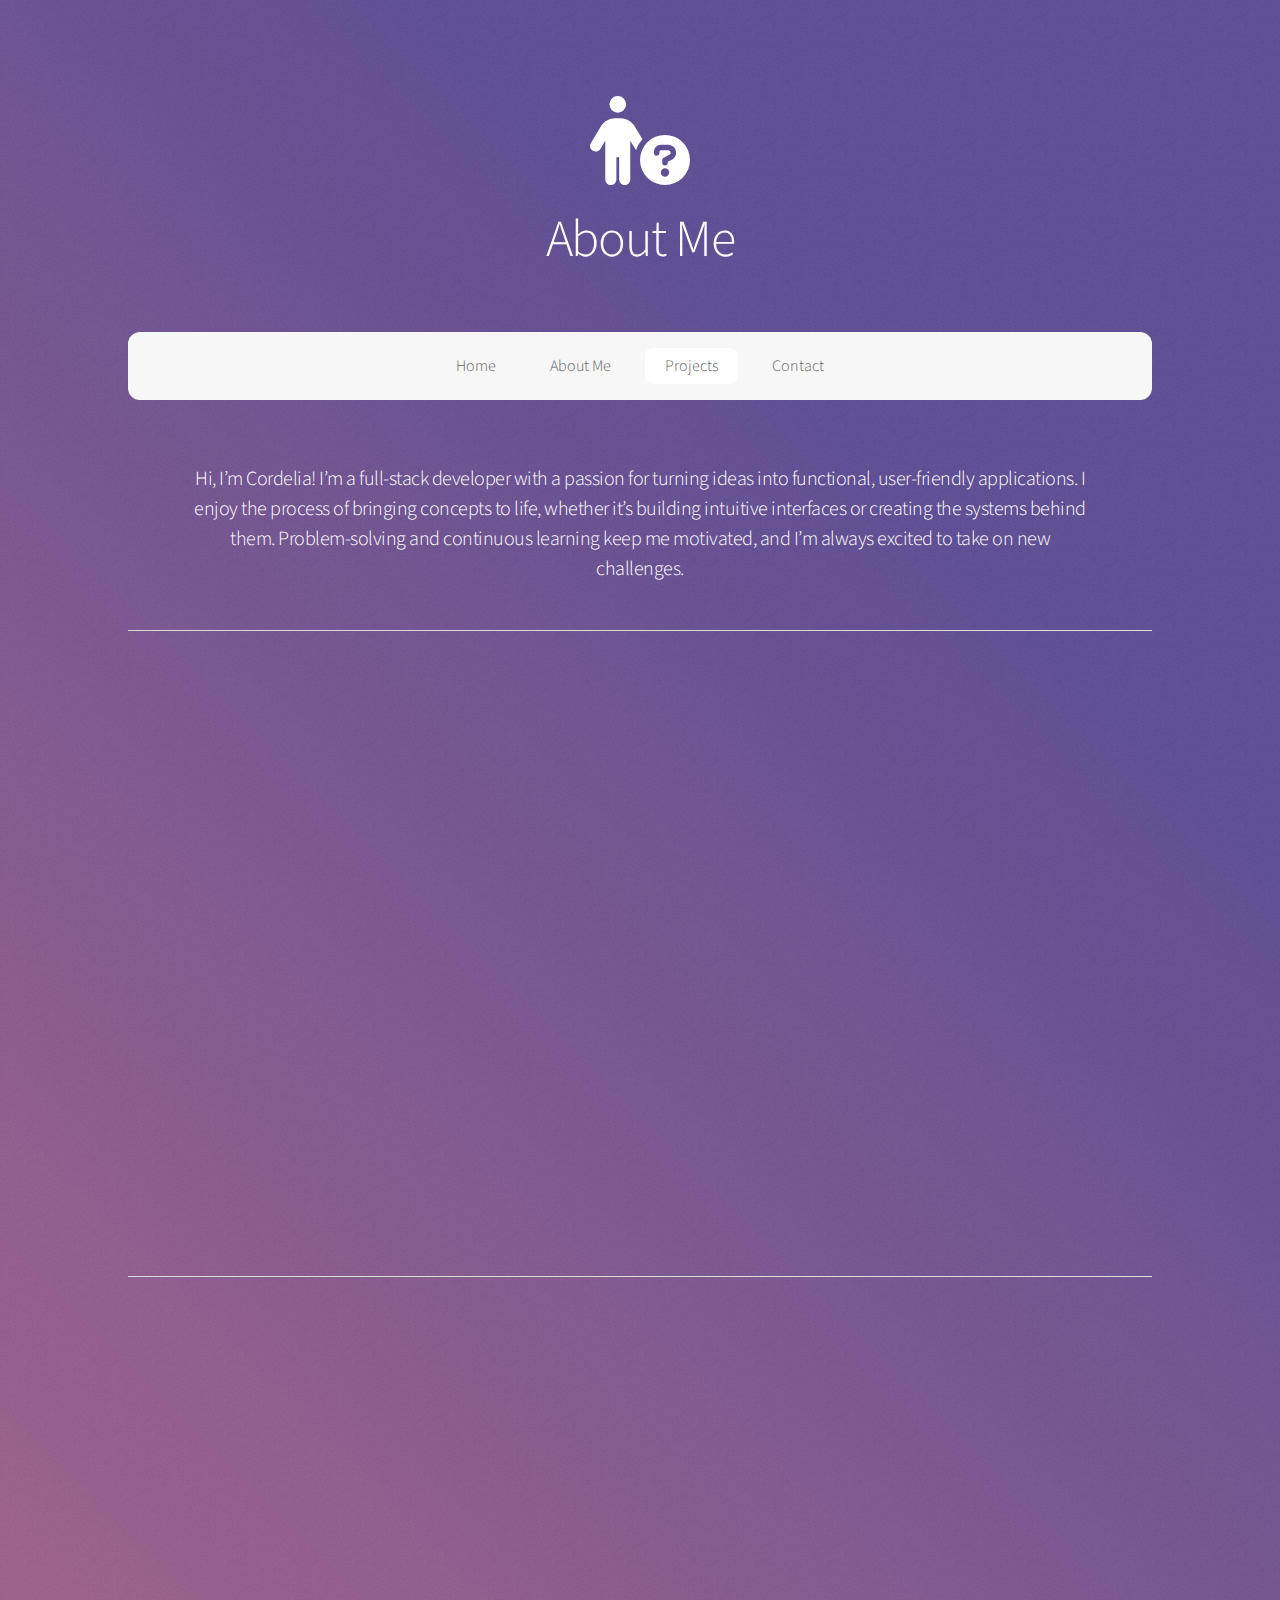
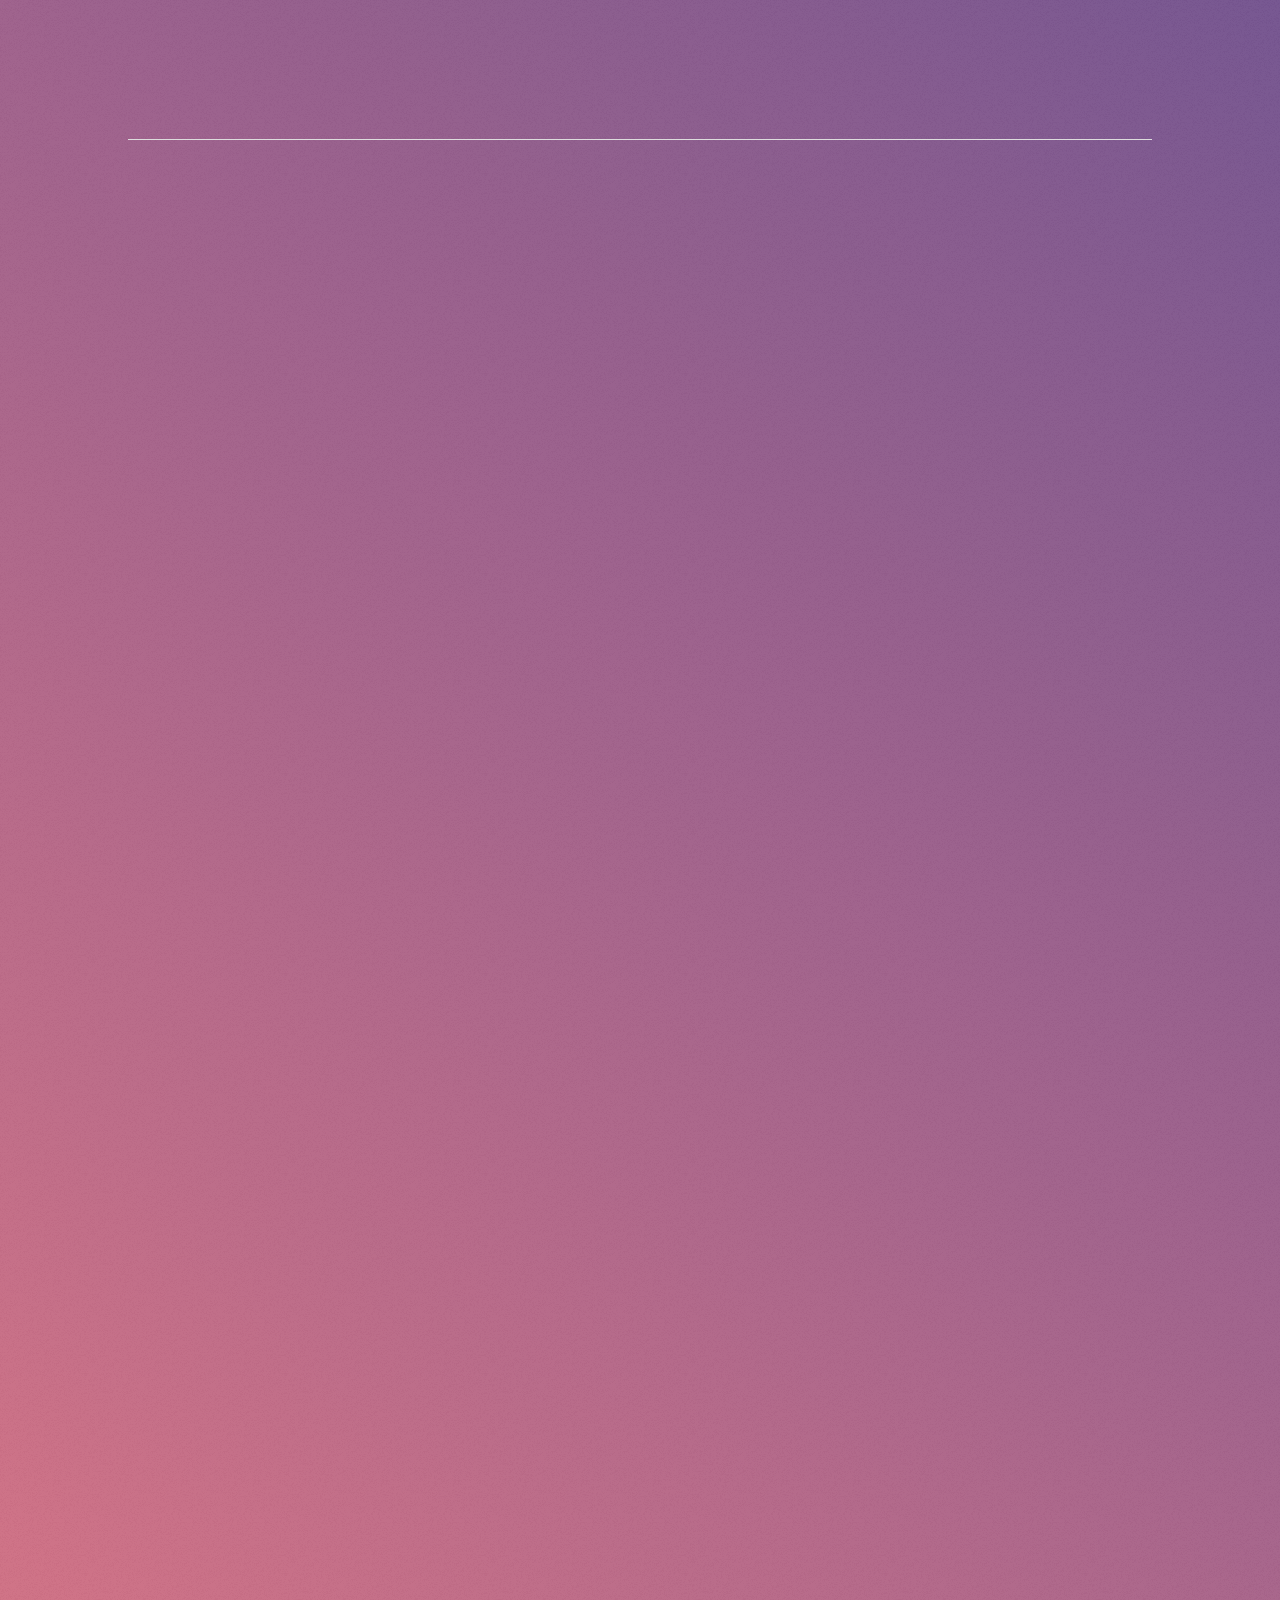
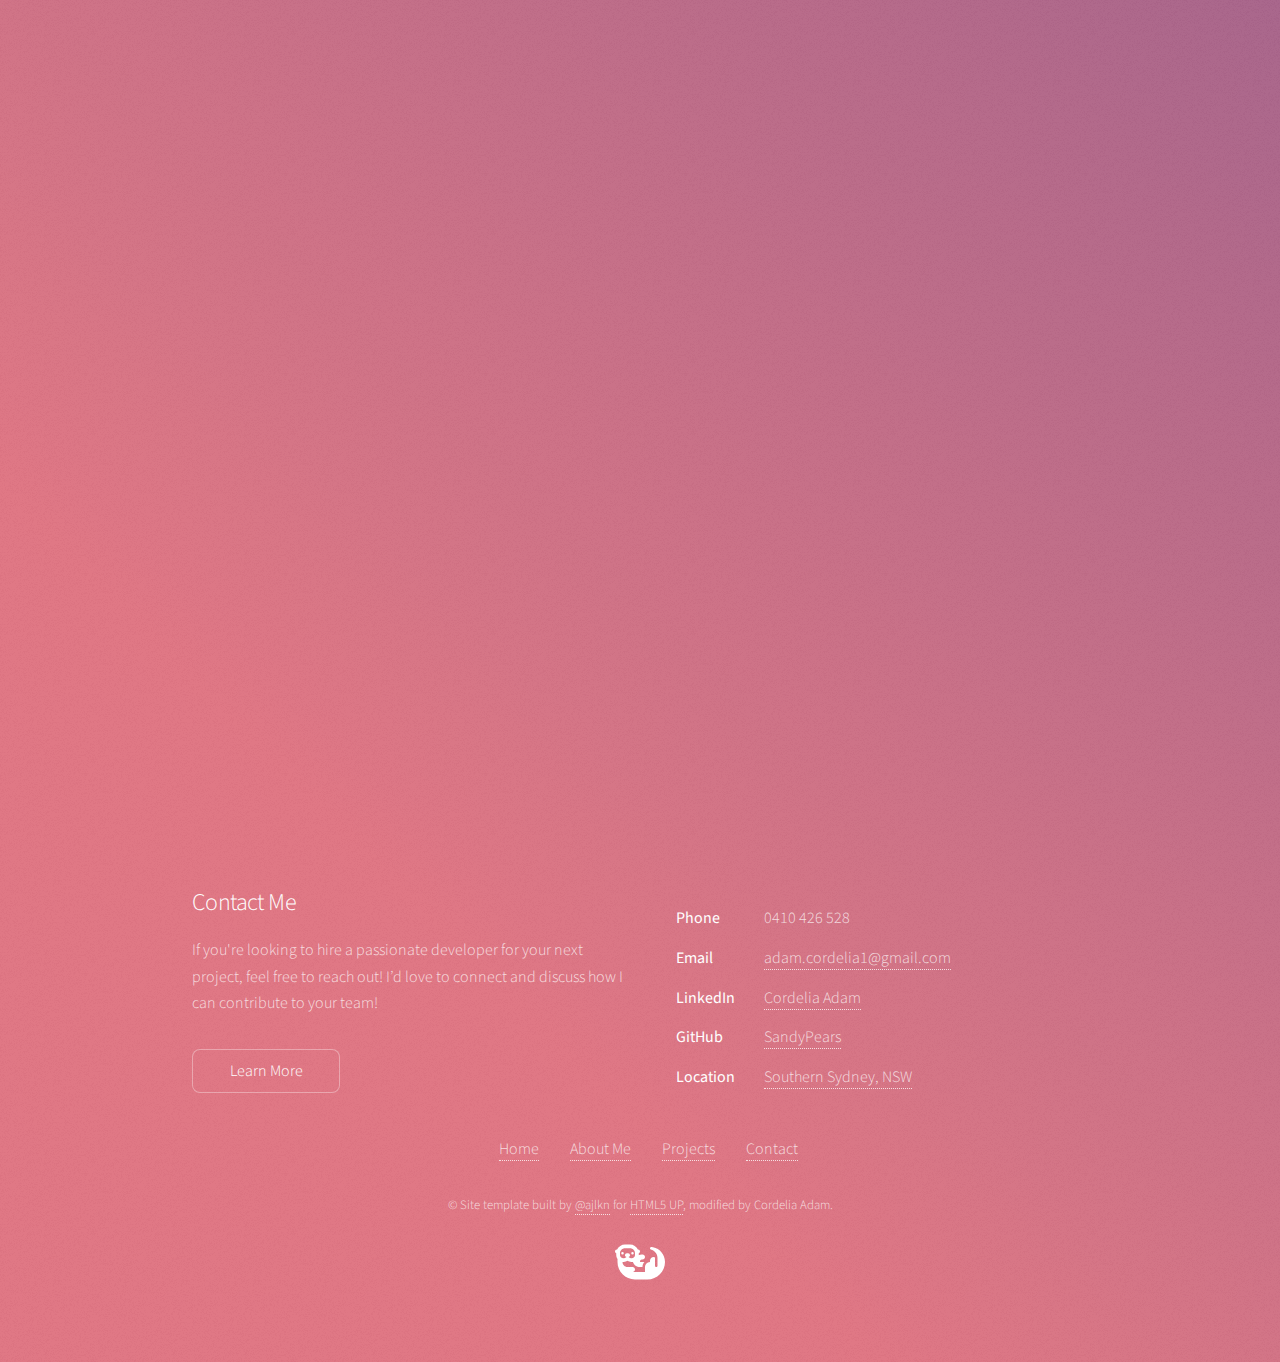
==== commit 5d5f8b5b: "page change" ====
--- a/aboutme.html
+++ b/aboutme.html
@@ -1,694 +1,701 @@
 <!DOCTYPE HTML>
 <html>
-	<head>
-		<title>Cordelia Adam - About Me</title>
-		<meta charset="utf-8" />
-		<meta name="viewport" content="width=device-width, initial-scale=1, user-scalable=no" />
-		<link rel="stylesheet" href="assets/css/main.css" />
-		<link rel="icon" type="image/x-icon" href="images/otter-solid.svg">
-		<noscript>
-			<link rel="stylesheet" href="assets/css/noscript.css" />
-		</noscript>
-	</head>
-	<body class="is-preload">
-		<!-- Wrapper -->
-			<div id="wrapper">
-			<!-- Header -->
-				<header id="header" class="alt">
-					<span class="logo"><img style="width: 100px;" src="images/person-circle-question-solid.svg" alt="person circle" /></span>
-					<h1>About Me</h1>
-				</header>
-			<!-- Nav -->
-				<nav id="nav">
-					<ul>
-						<li><a href="index.html">Home</a></li>
-						<li><a href="aboutme.html" class="active">About Me</a></li>
-						<li><a href="projects.html">Projects</a></li>
-						<li><a href="contact.html">Contact</a></li>
-					</ul>
-				</nav>
-			<!-- Main -->
-				<div id="main">
-					<!-- Content -->
-						<section id="cta" class="main special">
-							<section class="tag1">
-								<h3>
-									Hi, I’m Cordelia! I’m a full-stack developer with a passion for turning ideas into functional, user-friendly applications.
-									I enjoy the process of bringing concepts to life, whether it’s building intuitive interfaces or creating the systems behind them.
-									Problem-solving and continuous learning keep me motivated, and I’m always excited to take on new challenges.
-								</h3>
-							</section>
-						</section>
-						<section id="content" class="main">
-							<section class="tag">
-								<h4 style="padding: 15px;">
-									<span class="image right" style="padding-right: 15px; padding-left: 5px;"><img style="height: 140px;" src="images/user-graduate-solid.svg" alt="education" /></span>
-									In 2023, while completing my Cert 4 in Screen and Media, I realised that it wasn’t the path I wanted to take.
-									After considering my options, I decided to pursue something in IT, as it was a field that had always come somewhat naturally to me.
-									After further consideration, programming stood out to me because of its problem-solving aspects and creativity.
-									I made the switch and began my studies, completing my Cert 4 in IT (Programming) and Diploma in IT (Advanced Programming) at TAFE in 2024.
-								</h4>
-								<h4 style="padding: 15px;">
-									<span class="image left" style="padding-right: 5px; padding-left: 15px;"><img style="height: 130px;" src="images/campground-solid.svg" alt="tent" /></span>
-									Outside of development, I’ve been a proud member of Scouts NSW since 2011. Currently, I’m a trainee Joey Scout Leader, where I have the opportunity to guide and inspire young children.
-									Being involved in scouting has taught me valuable skills in leadership, teamwork, and communication, which I believe have helped shape me both personally and professionally.
-								</h4>
-								<h4 style="padding: 15px;">
-									<span class="image right" style="padding-right: 15px; padding-left: 5px; padding-top: 10px;"><img style="height: 140px;" src="images/dice-solid.svg" alt="education" /></span>
-									In my spare time, I enjoy playing board games and trading card games (TCGs), especially Magic: The Gathering.
-									These hobbies have introduced me to fantastic communities where strategy and creativity come together, and I love the social and competitive aspects they offer.
-									I also have a passion for both digital and traditional art, which allows me to explore my creative side and express myself in various ways.
-									These hobbies not only help me unwind but also contribute to my problem-solving and creative thinking skills, which I bring to my work as a developer.
-								</h4>
-							</section>
-						</section>
-						<section id="content" class="main">
-							<section class="tag">
-								<h1 style="text-align: center;">Qualifications</h1>
-								<div class="table-wrapper">
-									<table>
-										<tbody>
-											<tr>
-												<td>Diploma in IT (Advanced Programming) – TAFE NSW, 2024</td>
-											</tr>
-											<tr>
-												<td>Certificate IV in IT (Programming) – TAFE NSW, 2024</td>
-											</tr>
-											<tr>
-												<td>Certificate IV in Screen and Media – TAFE NSW, 2023</td>
-											</tr>
-											<tr>
-												<td>Meritorious Award for HSC Information Processes and Technology – 2021 and 2022</td>
-											</tr>
-											<tr>
-												<td>First Aid & CPR Certification – H&A Training, 2025</td>
-											</tr>
-										</tbody>
-									</table>
-								</div>
-							</section>
-						</section>
-						<section id="content" class="main">
-							<section class="tag">
-								<header class="major">
-									<h2>Soft Skills</h2>
-								</header>
-								<h3>
-									In addition to my technical skills, I bring a set of soft skills that help me thrive in collaborative and problem-solving environments.
-									These strengths contribute to my effectiveness in various settings:
-								</h3>
-								<div class="table-wrapper">
-									<table>
-										<tbody>
-											<tr>
-												<td><b>Eager Learner:</b></td>
-												<td>I’m always looking for opportunities to learn and grow, taking on new challenges and improving along the way.</td>
-											</tr>
-											<tr>
-												<td><b>Teamwork & Independence:</b></td>
-												<td>I thrive in both team settings, where I can collaborate and share ideas, and when working independently, managing my own tasks efficiently.</td>
-											</tr>
-											<tr>
-												<td><b>Communication:</b></td>
-												<td>I have strong verbal and written communication skills, ensuring that ideas are expressed clearly and effectively in any situation.</td>
-											</tr>
-											<tr>
-												<td><b>Empathy:</b></td>
-												<td>I make a conscious effort to listen to and understand others’ emotions and viewpoints, ensuring I am supportive and considerate in all interactions, allowing me to build positive connections and strong relationships.</td>
-											</tr>
-											<tr>
-												<td><b>Time Management:</b></td>
-												<td>I manage my time effectively, ensuring that I meet deadlines while maintaining high-quality work.</td>
-											</tr>
-											<tr>
-												<td><b>Adaptability:</b></td>
-												<td>I’m flexible and quick to adjust to new situations, processes, or environments, staying productive despite changes.</td>
-											</tr>
-											<tr>
-												<td><b>Problem-Solving:</b></td>
-												<td>I enjoy finding creative solutions to challenges, tackling problems with a thoughtful and practical approach.</td>
-											</tr>
-											<tr>
-												<td><b>Dedication:</b></td>
-												<td>I’m committed to putting in the effort needed to achieve my goals, ensuring I always follow through and deliver results.</td>
-											</tr>
-										</tbody>
-									</table>
-								</div>
-							</section>
-							<section class="tag">
-								<header class="major">
-									<h2>Technical Skills</h2>
-								</header>
-								<h3>I know ranking skills can be a bit subjective, but I find it helps give a clear picture of where I’m at with each technology. Here’s how I like to break it down:</h3>
-								<ul class="alt">
-									<li><b>5</b> - I’m really comfortable with this and have worked with it a lot (though there's always room to improve!)</li>
-									<li><b>4</b> – I’ve used this quite a bit and feel pretty confident when working with it</li>
-									<li><b>3</b> – I’ve got a good handle on this and can create solid projects with it</li>
-									<li><b>2</b> – I’ve worked with it a few times and can make simple things with it</li>
-									<li><b>1</b> – I’ve used it once or twice, or am familiar with just a specific part of it</li>
-								</ul>
-							</section>
-							<section class="tag" style="background-color: rgba(222, 222, 222, 0.25); border-radius: 20px;">
-								<div class="grid-container">
-									<div>
-										<div class="column">
-											<h3 style="text-align: center;"><b>Languages & Markup</b></h3>
-											<hr style="margin-top: 0;">
-											<div class="row">
-												<div class="column">
-													<h4 style="text-align: center;"><b>HTML5</b></h4>
-												</div>
-												<div class="column" style="padding-top: 12px;">
-													<div class="progress-segment">
-														<div class="item step1"></div>
-														<div class="item step2"></div>
-														<div class="item step3"></div>
-														<div class="item step4"></div>
-														<div class="item step5"></div>
-													</div>
-												</div>
-											</div>
-											<div class="row">
-												<div class="column">
-													<h4 style="text-align: center;"><b>CSS</b></h4>
-												</div>
-												<div class="column" style="padding-top: 12px;">
-													<div class="progress-segment">
-														<div class="item step1"></div>
-														<div class="item step2"></div>
-														<div class="item step3"></div>
-														<div class="item step4"></div>
-														<div class="item step5"></div>
-													</div>
-												</div>
-											</div>
-											<div class="row">
-												<div class="column">
-													<h4 style="text-align: center;"><b>JavaScript</b></h4>
-												</div>
-												<div class="column" style="padding-top: 12px;">
-													<div class="progress-segment">
-														<div class="item step1"></div>
-														<div class="item step2"></div>
-														<div class="item step3"></div>
-														<div class="item step4"></div>
-														<div class="item"></div>
-													</div>
-												</div>
-											</div>
-											<div class="row">
-												<div class="column">
-													<h4 style="text-align: center;"><b>TypeScript</b></h4>
-												</div>
-												<div class="column" style="padding-top: 12px;">
-													<div class="progress-segment">
-														<div class="item step1"></div>
-														<div class="item step2"></div>
-														<div class="item step3"></div>
-														<div class="item step4"></div>
-														<div class="item"></div>
-													</div>
-												</div>
-											</div>
-											<div class="row">
-												<div class="column">
-													<h4 style="text-align: center;"><b>C#</b></h4>
-												</div>
-												<div class="column" style="padding-top: 12px;">
-													<div class="progress-segment">
-														<div class="item step1"></div>
-														<div class="item step2"></div>
-														<div class="item step3"></div>
-														<div class="item"></div>
-														<div class="item"></div>
-													</div>
-												</div>
-											</div>
-											<div class="row">
-												<div class="column">
-													<h4 style="text-align: center;"><b>JSON</b></h4>
-												</div>
-												<div class="column" style="padding-top: 12px;">
-													<div class="progress-segment">
-														<div class="item step1"></div>
-														<div class="item step2"></div>
-														<div class="item step3"></div>
-														<div class="item step4"></div>
-														<div class="item"></div>
-													</div>
-												</div>
-											</div>
-										</div>
-									</div>
-									<div>
-										<div class="column">
-											<h3 style="text-align: center;"><b>Frameworks & Libraries</b></h3>
-											<hr style="margin-top: 0;">
-											<div class="row">
-												<div class="column">
-													<h4 style="text-align: center;"><b>React Native</b></h4>
-												</div>
-												<div class="column" style="padding-top: 12px;">
-													<div class="progress-segment">
-														<div class="item step1"></div>
-														<div class="item step2"></div>
-														<div class="item step3"></div>
-														<div class="item step4"></div>
-														<div class="item"></div>
-													</div>
-												</div>
-											</div>
-											<div class="row">
-												<div class="column">
-													<h4 style="text-align: center;"><b>React</b></h4>
-												</div>
-												<div class="column" style="padding-top: 12px;">
-													<div class="progress-segment">
-														<div class="item step1"></div>
-														<div class="item step2"></div>
-														<div class="item step3"></div>
-														<div class="item step4"></div>
-														<div class="item"></div>
-													</div>
-												</div>
-											</div>
-											<div class="row">
-												<div class="column">
-													<h4 style="text-align: center;"><b>Bootstrap</b></h4>
-												</div>
-												<div class="column" style="padding-top: 12px;">
-													<div class="progress-segment">
-														<div class="item step1"></div>
-														<div class="item step2"></div>
-														<div class="item step3"></div>
-														<div class="item"></div>
-														<div class="item"></div>
-													</div>
-												</div>
-											</div>
-											<div class="row">
-												<div class="column">
-													<h4 style="text-align: center;"><b>.NET</b></h4>
-												</div>
-												<div class="column" style="padding-top: 12px;">
-													<div class="progress-segment">
-														<div class="item step1"></div>
-														<div class="item step2"></div>
-														<div class="item step3"></div>
-														<div class="item"></div>
-														<div class="item"></div>
-													</div>
-												</div>
-											</div>
-											<div class="row">
-												<div class="column">
-													<h4 style="text-align: center;"><b>Node.js</b></h4>
-												</div>
-												<div class="column" style="padding-top: 12px;">
-													<div class="progress-segment">
-														<div class="item step1"></div>
-														<div class="item step2"></div>
-														<div class="item step3"></div>
-														<div class="item"></div>
-														<div class="item"></div>
-													</div>
-												</div>
-											</div>
-											<div class="row">
-												<div class="column">
-													<h4 style="text-align: center;"><b>Express.js</b></h4>
-												</div>
-												<div class="column" style="padding-top: 12px;">
-													<div class="progress-segment">
-														<div class="item step1"></div>
-														<div class="item step2"></div>
-														<div class="item step3"></div>
-														<div class="item"></div>
-														<div class="item"></div>
-													</div>
-												</div>
-											</div>
-										</div>
-									</div>
-									<div>
-										<div class="column">
-											<h3 style="text-align: center;"><b>Database</b></h3>
-											<hr style="margin-top: 0;">
-											<div class="row">
-												<div class="column">
-													<h4 style="text-align: center;"><b>Microsoft SQL Server</b></h4>
-												</div>
-												<div class="column" style="padding-top: 12px;">
-													<div class="progress-segment">
-														<div class="item step1"></div>
-														<div class="item step2"></div>
-														<div class="item step3"></div>
-														<div class="item"></div>
-														<div class="item"></div>
-													</div>
-												</div>
-											</div>
-											<div class="row">
-												<div class="column">
-													<h4 style="text-align: center;"><b>MongoDB</b></h4>
-												</div>
-												<div class="column" style="padding-top: 12px;">
-													<div class="progress-segment">
-														<div class="item step1"></div>
-														<div class="item step2"></div>
-														<div class="item"></div>
-														<div class="item"></div>
-														<div class="item"></div>
-													</div>
-												</div>
-											</div>
-											<div class="row">
-												<div class="column">
-													<h4 style="text-align: center;"><b>MySQL</b></h4>
-												</div>
-												<div class="column" style="padding-top: 12px;">
-													<div class="progress-segment">
-														<div class="item step1"></div>
-														<div class="item step2"></div>
-														<div class="item step3"></div>
-														<div class="item"></div>
-														<div class="item"></div>
-													</div>
-												</div>
-											</div>
-											<div class="row">
-												<div class="column">
-													<h4 style="text-align: center;"><b>SQLite</b></h4>
-												</div>
-												<div class="column" style="padding-top: 12px;">
-													<div class="progress-segment">
-														<div class="item step1"></div>
-														<div class="item step2"></div>
-														<div class="item step3"></div>
-														<div class="item"></div>
-														<div class="item"></div>
-													</div>
-												</div>
-											</div>
-										</div>
-									</div>
-									<div>
-										<div class="column">
-											<h3 style="text-align: center;"><b>Dev Tools</b></h3>
-											<hr style="margin-top: 0;">
-											<div class="row">
-												<div class="column">
-													<h4 style="text-align: center;"><b>Git</b></h4>
-												</div>
-												<div class="column" style="padding-top: 12px;">
-													<div class="progress-segment">
-														<div class="item step1"></div>
-														<div class="item step2"></div>
-														<div class="item step3"></div>
-														<div class="item step4"></div>
-														<div class="item step5"></div>
-													</div>
-												</div>
-											</div>
-											<div class="row">
-												<div class="column">
-													<h4 style="text-align: center;"><b>GitHub</b></h4>
-												</div>
-												<div class="column" style="padding-top: 12px;">
-													<div class="progress-segment">
-														<div class="item step1"></div>
-														<div class="item step2"></div>
-														<div class="item step3"></div>
-														<div class="item step4"></div>
-														<div class="item step5"></div>
-													</div>
-												</div>
-											</div>
-											<div class="row">
-												<div class="column">
-													<h4 style="text-align: center;"><b>Visual Studio</b></h4>
-												</div>
-												<div class="column" style="padding-top: 12px;">
-													<div class="progress-segment">
-														<div class="item step1"></div>
-														<div class="item step2"></div>
-														<div class="item step3"></div>
-														<div class="item step4"></div>
-														<div class="item"></div>
-													</div>
-												</div>
-											</div>
-											<div class="row">
-												<div class="column">
-													<h4 style="text-align: center;"><b>Visual Studio Code</b></h4>
-												</div>
-												<div class="column" style="padding-top: 12px;">
-													<div class="progress-segment">
-														<div class="item step1"></div>
-														<div class="item step2"></div>
-														<div class="item step3"></div>
-														<div class="item step4"></div>
-														<div class="item"></div>
-													</div>
-												</div>
-											</div>
-											<div class="row">
-												<div class="column">
-													<h4 style="text-align: center;"><b>Postman</b></h4>
-												</div>
-												<div class="column" style="padding-top: 12px;">
-													<div class="progress-segment">
-														<div class="item step1"></div>
-														<div class="item step2"></div>
-														<div class="item step3"></div>
-														<div class="item"></div>
-														<div class="item"></div>
-													</div>
-												</div>
-											</div>
-										</div>
-									</div>
-									<div>
-										<div class="column">
-											<h3 style="text-align: center;"><b>Cloud & Storage</b></h3>
-											<hr style="margin-top: 0;">
-											<div class="row">
-												<div class="column">
-													<h4 style="text-align: center;"><b>Microsoft Azure</b></h4>
-												</div>
-												<div class="column" style="padding-top: 12px;">
-													<div class="progress-segment">
-														<div class="item step1"></div>
-														<div class="item step2"></div>
-														<div class="item step3"></div>
-														<div class="item step4"></div>
-														<div class="item"></div>
-													</div>
-												</div>
-											</div>
-											<div class="row">
-												<div class="column">
-													<h4 style="text-align: center;"><b>OneDrive</b></h4>
-												</div>
-												<div class="column" style="padding-top: 12px;">
-													<div class="progress-segment">
-														<div class="item step1"></div>
-														<div class="item step2"></div>
-														<div class="item step3"></div>
-														<div class="item step4"></div>
-														<div class="item"></div>
-													</div>
-												</div>
-											</div>
-											<div class="row">
-												<div class="column">
-													<h4 style="text-align: center;"><b>Google Drive</b></h4>
-												</div>
-												<div class="column" style="padding-top: 12px;">
-													<div class="progress-segment">
-														<div class="item step1"></div>
-														<div class="item step2"></div>
-														<div class="item step3"></div>
-														<div class="item"></div>
-														<div class="item"></div>
-													</div>
-												</div>
-											</div>
-										</div>
-									</div>
-									<div>
-										<div class="column">
-											<h3 style="text-align: center;"><b>Package Management</b></h3>
-											<hr style="margin-top: 0;">
-											<div class="row">
-												<div class="column">
-													<h4 style="text-align: center;"><b>NuGet</b></h4>
-												</div>
-												<div class="column" style="padding-top: 12px;">
-													<div class="progress-segment">
-														<div class="item step1"></div>
-														<div class="item step2"></div>
-														<div class="item step3"></div>
-														<div class="item"></div>
-														<div class="item"></div>
-													</div>
-												</div>
-											</div>
-											<div class="row">
-												<div class="column">
-													<h4 style="text-align: center;"><b>npm</b></h4>
-												</div>
-												<div class="column" style="padding-top: 12px;">
-													<div class="progress-segment">
-														<div class="item step1"></div>
-														<div class="item step2"></div>
-														<div class="item"></div>
-														<div class="item"></div>
-														<div class="item"></div>
-													</div>
-												</div>
-											</div>
-										</div>
-									</div>
-									<div>
-										<div class="column">
-										<h3 style="text-align: center;"><b>OS & Environments</b></h3>
-										<hr style="margin-top: 0;">
-										<div class="row">
-											<div class="column">
-												<h4 style="text-align: center;"><b>Ubuntu</b></h4>
-											</div>
-											<div class="column" style="padding-top: 12px;">
-												<div class="progress-segment">
-													<div class="item step1"></div>
-													<div class="item step2"></div>
-													<div class="item step3"></div>
-													<div class="item step4"></div>
-													<div class="item step5"></div>
-												</div>
-											</div>
-										</div>
-										<div class="row">
-											<div class="column">
-												<h4 style="text-align: center;"><b>Windows</b></h4>
-											</div>
-											<div class="column" style="padding-top: 12px;">
-												<div class="progress-segment">
-													<div class="item step1"></div>
-													<div class="item step2"></div>
-													<div class="item step3"></div>
-													<div class="item step4"></div>
-													<div class="item step5"></div>
-												</div>
-											</div>
-										</div>
-										</div>
-									</div>
-									<div>
-										<div class="column">
-											<h3 style="text-align: center;"><b>Mobile & Emulator Tools</b></h3>
-											<hr style="margin-top: 0;">
-											<div class="row">
-												<div class="column">
-													<h4 style="text-align: center;"><b>Android Studio</b></h4>
-												</div>
-												<div class="column" style="padding-top: 12px;">
-													<div class="progress-segment">
-														<div class="item step1"></div>
-														<div class="item step2"></div>
-														<div class="item step3"></div>
-														<div class="item step4"></div>
-														<div class="item"></div>
-													</div>
-												</div>
-											</div>
-											<div class="row">
-												<div class="column">
-													<h4 style="text-align: center;"><b>Expo</b></h4>
-												</div>
-												<div class="column" style="padding-top: 12px;">
-													<div class="progress-segment">
-														<div class="item step1"></div>
-														<div class="item step2"></div>
-														<div class="item step3"></div>
-														<div class="item step4"></div>
-														<div class="item"></div>
-													</div>
-												</div>
-											</div>
-										</div>
-									</div>
-									<div>
-										<div class="column">
-											<h3 style="text-align: center;"><b>Website Builders</b></h3>
-											<hr style="margin-top: 0;">
-											<div class="row">
-												<div class="column">
-													<h4 style="text-align: center;"><b>Squarespace</b></h4>
-												</div>
-												<div class="column" style="padding-top: 12px;">
-													<div class="progress-segment">
-														<div class="item step1"></div>
-														<div class="item step2"></div>
-														<div class="item step3"></div>
-														<div class="item"></div>
-														<div class="item"></div>
-													</div>
-												</div>
-											</div>
-										</div>
-									</div>
-								</div>
-							</section>
-						</section>
-				</div>
-			</div>
+    <head>
+        <title>Cordelia Adam - About</title>
+        <meta charset="utf-8" />
+        <meta name="viewport" content="width=device-width, initial-scale=1, user-scalable=no" />
+        <link rel="stylesheet" href="assets/css/main.css" />
+        <link rel="icon" type="image/x-icon" href="images/otter-solid.svg">
+        <noscript>
+            <link rel="stylesheet" href="assets/css/noscript.css" />
+        </noscript>
+    </head>
 
-			<!-- Footer -->
-			<footer id="footer">
-				<section>
-					<h2>Contact Me</h2>
-					<p>If you're looking to hire a passionate developer for your next
-						project, feel free to reach out! I’d love to connect and discuss how I can contribute to your
-						team!</p>
-					<ul class="actions">
-						<li><a href="contact.html" class="button">Learn More</a></li>
-					</ul>
-				</section>
-				<section style="padding-top: 20px; padding-left: 20px;">
-					<dl class="alt">
-						<dt>Phone</dt>
-						<dd>0410 426 528</dd>
-						<dt>Email</dt>
-						<dd><a href="#">adam.cordelia1@gmail.com</a></dd>
-						<dt>LinkedIn</dt>
-						<dd><a href="www.linkedin.com/in/cordelia-adam-579307308">Cordelia Adam</a></dd>
-						<dt>GitHub</dt>
-						<dd><a href="https://github.com/SandyPears">SandyPears</a></dd>
-						<dt>Location</dt>
-						<dd><a href="#">Southern Sydney, NSW</a></dd>
-					</dl>
-				</section>
-				<div style="display: flex; flex-direction: column; align-items: center; justify-content: center; width: 100%;">
-					<ul class="actions" style="display: flex; justify-content: center; align-items: center; padding: 10px 0; list-style: none; width: 100%; margin: 0; padding: 0; gap: 15px;">
-						<li><a href="index.html">Home</a></li>
-						<li><a href="aboutme.html">About Me</a></li>
-						<li><a href="projects.html">Projects</a></li>
-						<li><a href="contact.html">Contact</a></li>
-					</ul>
-					<p class="copyright"> &copy; Site template built by <a href="https://twitter.com/ajlkn">@ajlkn</a> for <a href="https://html5up.net">HTML5 UP</a>, modified by Cordelia Adam. </p>
-					<span class="logo" style="display: flex; flex-direction: column; align-items: center; width: 100%; justify-content: center;"> <img style="width: 50px;" src="images/otter-solid.svg" alt="otter"/></span>
-				</div>
-			</footer>
-		</div>
-		<!-- Scripts -->
-			<script src="assets/js/jquery.min.js"></script>
-			<script src="assets/js/jquery.scrollex.min.js"></script>
-			<script src="assets/js/jquery.scrolly.min.js"></script>
-			<script src="assets/js/browser.min.js"></script>
-			<script src="assets/js/breakpoints.min.js"></script>
-			<script src="assets/js/util.js"></script>
-			<script src="assets/js/main.js"></script>
-	</body>
+    <body class="is-preload">
+
+        <!-- Wrapper -->
+        <div id="wrapper">
+            <!-- Header -->
+                <header id="header" class="alt">
+                    <span class="logo">
+                        <img style="width: 100px;" src="images/person-circle-question-solid.svg" alt="about" /></span>
+                    <h1>About Me</h1>
+                </header>
+            <!-- Nav -->
+                <nav id="nav">
+                    <ul>
+                        <li><a href="index.html">Home</a></li>
+                        <li><a href="aboutme.html">About Me</a></li>
+                        <li><a href="projects.html" class="active">Projects</a></li>
+                        <li><a href="contact.html">Contact</a></li>
+                    </ul>
+                </nav>
+            <!-- Main -->
+            <div id="main">
+                <!-- Content -->
+                    <section id="cta" class="main special">
+                        <section class="tag1">
+                            <h3>
+                                Hi, I’m Cordelia! I’m a full-stack developer with a passion for turning ideas into functional, user-friendly applications.
+                                I enjoy the process of bringing concepts to life, whether it’s building intuitive interfaces or creating the systems behind them.
+                                Problem-solving and continuous learning keep me motivated, and I’m always excited to take on new challenges.
+                            </h3>
+                        </section>
+                    </section>
+                    <section id="content" class="main">
+                        <section class="tag">
+                            <h4 style="padding: 15px;">
+                                <span class="image right" style="padding-right: 15px; padding-left: 5px;"><img style="height: 140px;" src="images/user-graduate-solid.svg" alt="education" /></span>
+                                In 2023, while completing my Cert 4 in Screen and Media, I realised that it wasn’t the path I wanted to take.
+                                After considering my options, I decided to pursue something in IT, as it was a field that had always come somewhat naturally to me.
+                                After further consideration, programming stood out to me because of its problem-solving aspects and creativity.
+                                I made the switch and began my studies, completing my Cert 4 in IT (Programming) and Diploma in IT (Advanced Programming) at TAFE in 2024.
+                            </h4>
+                            <h4 style="padding: 15px;">
+                                <span class="image left" style="padding-right: 5px; padding-left: 15px;"><img style="height: 130px;" src="images/campground-solid.svg" alt="tent" /></span>
+                                Outside of development, I’ve been a proud member of Scouts NSW since 2011. Currently, I’m a trainee Joey Scout Leader, where I have the opportunity to guide and inspire young children.
+                                Being involved in scouting has taught me valuable skills in leadership, teamwork, and communication, which I believe have helped shape me both personally and professionally.
+                            </h4>
+                            <h4 style="padding: 15px;">
+                                <span class="image right" style="padding-right: 15px; padding-left: 5px; padding-top: 10px;"><img style="height: 140px;" src="images/dice-solid.svg" alt="education" /></span>
+                                In my spare time, I enjoy playing board games and trading card games (TCGs), especially Magic: The Gathering.
+                                These hobbies have introduced me to fantastic communities where strategy and creativity come together, and I love the social and competitive aspects they offer.
+                                I also have a passion for both digital and traditional art, which allows me to explore my creative side and express myself in various ways.
+                                These hobbies not only help me unwind but also contribute to my problem-solving and creative thinking skills, which I bring to my work as a developer.
+                            </h4>
+                        </section>
+                    </section>
+                    <section id="content" class="main">
+                        <section class="tag">
+                            <h1 style="text-align: center;">Qualifications</h1>
+                            <div class="table-wrapper">
+                                <table>
+                                    <tbody>
+                                        <tr>
+                                            <td>Diploma in IT (Advanced Programming) – TAFE NSW, 2024</td>
+                                        </tr>
+                                        <tr>
+                                            <td>Certificate IV in IT (Programming) – TAFE NSW, 2024</td>
+                                        </tr>
+                                        <tr>
+                                            <td>Certificate IV in Screen and Media – TAFE NSW, 2023</td>
+                                        </tr>
+                                        <tr>
+                                            <td>Meritorious Award for HSC Information Processes and Technology – 2021 and 2022</td>
+                                        </tr>
+                                        <tr>
+                                            <td>First Aid & CPR Certification – H&A Training, 2025</td>
+                                        </tr>
+                                    </tbody>
+                                </table>
+                            </div>
+                        </section>
+                    </section>
+                    <section id="content" class="main">
+                        <section class="tag">
+                            <header class="major">
+                                <h2>Soft Skills</h2>
+                            </header>
+                            <h3>
+                                In addition to my technical skills, I bring a set of soft skills that help me thrive in collaborative and problem-solving environments.
+                                These strengths contribute to my effectiveness in various settings:
+                            </h3>
+                            <div class="table-wrapper">
+                                <table>
+                                    <tbody>
+                                        <tr>
+                                            <td><b>Eager Learner:</b></td>
+                                            <td>I’m always looking for opportunities to learn and grow, taking on new challenges and improving along the way.</td>
+                                        </tr>
+                                        <tr>
+                                            <td><b>Teamwork & Independence:</b></td>
+                                            <td>I thrive in both team settings, where I can collaborate and share ideas, and when working independently, managing my own tasks efficiently.</td>
+                                        </tr>
+                                        <tr>
+                                            <td><b>Communication:</b></td>
+                                            <td>I have strong verbal and written communication skills, ensuring that ideas are expressed clearly and effectively in any situation.</td>
+                                        </tr>
+                                        <tr>
+                                            <td><b>Empathy:</b></td>
+                                            <td>I make a conscious effort to listen to and understand others’ emotions and viewpoints, ensuring I am supportive and considerate in all interactions, allowing me to build positive connections and strong relationships.</td>
+                                        </tr>
+                                        <tr>
+                                            <td><b>Time Management:</b></td>
+                                            <td>I manage my time effectively, ensuring that I meet deadlines while maintaining high-quality work.</td>
+                                        </tr>
+                                        <tr>
+                                            <td><b>Adaptability:</b></td>
+                                            <td>I’m flexible and quick to adjust to new situations, processes, or environments, staying productive despite changes.</td>
+                                        </tr>
+                                        <tr>
+                                            <td><b>Problem-Solving:</b></td>
+                                            <td>I enjoy finding creative solutions to challenges, tackling problems with a thoughtful and practical approach.</td>
+                                        </tr>
+                                        <tr>
+                                            <td><b>Dedication:</b></td>
+                                            <td>I’m committed to putting in the effort needed to achieve my goals, ensuring I always follow through and deliver results.</td>
+                                        </tr>
+                                    </tbody>
+                                </table>
+                            </div>
+                        </section>
+                        <section class="tag">
+                            <header class="major">
+                                <h2>Technical Skills</h2>
+                            </header>
+                            <h3>I know ranking skills can be a bit subjective, but I find it helps give a clear picture of where I’m at with each technology. Here’s how I like to break it down:</h3>
+                            <ul class="alt">
+                                <li><b>5</b> - I’m really comfortable with this and have worked with it a lot (though there's always room to improve!)</li>
+                                <li><b>4</b> – I’ve used this quite a bit and feel pretty confident when working with it</li>
+                                <li><b>3</b> – I’ve got a good handle on this and can create solid projects with it</li>
+                                <li><b>2</b> – I’ve worked with it a few times and can make simple things with it</li>
+                                <li><b>1</b> – I’ve used it once or twice, or am familiar with just a specific part of it</li>
+                            </ul>
+                        </section>
+                        <section class="tag" style="background-color: rgba(222, 222, 222, 0.25);">
+                            <div class="grid-container">
+                                <div>
+                                    <div class="column">
+                                        <h3 style="text-align: center;"><b>Languages & Markup</b></h3>
+                                        <hr style="margin-top: 0;">
+                                        <div class="row">
+                                            <div class="column">
+                                                <h4 style="text-align: center;"><b>HTML5</b></h4>
+                                            </div>
+                                            <div class="column" style="padding-top: 12px;">
+                                                <div class="progress-segment">
+                                                    <div class="item step1"></div>
+                                                    <div class="item step2"></div>
+                                                    <div class="item step3"></div>
+                                                    <div class="item step4"></div>
+                                                    <div class="item step5"></div>
+                                                </div>
+                                            </div>
+                                        </div>
+                                        <div class="row">
+                                            <div class="column">
+                                                <h4 style="text-align: center;"><b>CSS</b></h4>
+                                            </div>
+                                            <div class="column" style="padding-top: 12px;">
+                                                <div class="progress-segment">
+                                                    <div class="item step1"></div>
+                                                    <div class="item step2"></div>
+                                                    <div class="item step3"></div>
+                                                    <div class="item step4"></div>
+                                                    <div class="item step5"></div>
+                                                </div>
+                                            </div>
+                                        </div>
+                                        <div class="row">
+                                            <div class="column">
+                                                <h4 style="text-align: center;"><b>JavaScript</b></h4>
+                                            </div>
+                                            <div class="column" style="padding-top: 12px;">
+                                                <div class="progress-segment">
+                                                    <div class="item step1"></div>
+                                                    <div class="item step2"></div>
+                                                    <div class="item step3"></div>
+                                                    <div class="item step4"></div>
+                                                    <div class="item"></div>
+                                                </div>
+                                            </div>
+                                        </div>
+                                        <div class="row">
+                                            <div class="column">
+                                                <h4 style="text-align: center;"><b>TypeScript</b></h4>
+                                            </div>
+                                            <div class="column" style="padding-top: 12px;">
+                                                <div class="progress-segment">
+                                                    <div class="item step1"></div>
+                                                    <div class="item step2"></div>
+                                                    <div class="item step3"></div>
+                                                    <div class="item step4"></div>
+                                                    <div class="item"></div>
+                                                </div>
+                                            </div>
+                                        </div>
+                                        <div class="row">
+                                            <div class="column">
+                                                <h4 style="text-align: center;"><b>C#</b></h4>
+                                            </div>
+                                            <div class="column" style="padding-top: 12px;">
+                                                <div class="progress-segment">
+                                                    <div class="item step1"></div>
+                                                    <div class="item step2"></div>
+                                                    <div class="item step3"></div>
+                                                    <div class="item"></div>
+                                                    <div class="item"></div>
+                                                </div>
+                                            </div>
+                                        </div>
+                                        <div class="row">
+                                            <div class="column">
+                                                <h4 style="text-align: center;"><b>JSON</b></h4>
+                                            </div>
+                                            <div class="column" style="padding-top: 12px;">
+                                                <div class="progress-segment">
+                                                    <div class="item step1"></div>
+                                                    <div class="item step2"></div>
+                                                    <div class="item step3"></div>
+                                                    <div class="item step4"></div>
+                                                    <div class="item"></div>
+                                                </div>
+                                            </div>
+                                        </div>
+                                    </div>
+                                </div>
+                                <div>
+                                    <div class="column">
+                                        <h3 style="text-align: center;"><b>Frameworks & Libraries</b></h3>
+                                        <hr style="margin-top: 0;">
+                                        <div class="row">
+                                            <div class="column">
+                                                <h4 style="text-align: center;"><b>React Native</b></h4>
+                                            </div>
+                                            <div class="column" style="padding-top: 12px;">
+                                                <div class="progress-segment">
+                                                    <div class="item step1"></div>
+                                                    <div class="item step2"></div>
+                                                    <div class="item step3"></div>
+                                                    <div class="item step4"></div>
+                                                    <div class="item"></div>
+                                                </div>
+                                            </div>
+                                        </div>
+                                        <div class="row">
+                                            <div class="column">
+                                                <h4 style="text-align: center;"><b>React</b></h4>
+                                            </div>
+                                            <div class="column" style="padding-top: 12px;">
+                                                <div class="progress-segment">
+                                                    <div class="item step1"></div>
+                                                    <div class="item step2"></div>
+                                                    <div class="item step3"></div>
+                                                    <div class="item step4"></div>
+                                                    <div class="item"></div>
+                                                </div>
+                                            </div>
+                                        </div>
+                                        <div class="row">
+                                            <div class="column">
+                                                <h4 style="text-align: center;"><b>Bootstrap</b></h4>
+                                            </div>
+                                            <div class="column" style="padding-top: 12px;">
+                                                <div class="progress-segment">
+                                                    <div class="item step1"></div>
+                                                    <div class="item step2"></div>
+                                                    <div class="item step3"></div>
+                                                    <div class="item"></div>
+                                                    <div class="item"></div>
+                                                </div>
+                                            </div>
+                                        </div>
+                                        <div class="row">
+                                            <div class="column">
+                                                <h4 style="text-align: center;"><b>.NET</b></h4>
+                                            </div>
+                                            <div class="column" style="padding-top: 12px;">
+                                                <div class="progress-segment">
+                                                    <div class="item step1"></div>
+                                                    <div class="item step2"></div>
+                                                    <div class="item step3"></div>
+                                                    <div class="item"></div>
+                                                    <div class="item"></div>
+                                                </div>
+                                            </div>
+                                        </div>
+                                        <div class="row">
+                                            <div class="column">
+                                                <h4 style="text-align: center;"><b>Node.js</b></h4>
+                                            </div>
+                                            <div class="column" style="padding-top: 12px;">
+                                                <div class="progress-segment">
+                                                    <div class="item step1"></div>
+                                                    <div class="item step2"></div>
+                                                    <div class="item step3"></div>
+                                                    <div class="item"></div>
+                                                    <div class="item"></div>
+                                                </div>
+                                            </div>
+                                        </div>
+                                        <div class="row">
+                                            <div class="column">
+                                                <h4 style="text-align: center;"><b>Express.js</b></h4>
+                                            </div>
+                                            <div class="column" style="padding-top: 12px;">
+                                                <div class="progress-segment">
+                                                    <div class="item step1"></div>
+                                                    <div class="item step2"></div>
+                                                    <div class="item step3"></div>
+                                                    <div class="item"></div>
+                                                    <div class="item"></div>
+                                                </div>
+                                            </div>
+                                        </div>
+                                    </div>
+                                </div>
+                                <div>
+                                    <div class="column">
+                                        <h3 style="text-align: center;"><b>Database</b></h3>
+                                        <hr style="margin-top: 0;">
+                                        <div class="row">
+                                            <div class="column">
+                                                <h4 style="text-align: center;"><b>Microsoft SQL Server</b></h4>
+                                            </div>
+                                            <div class="column" style="padding-top: 12px;">
+                                                <div class="progress-segment">
+                                                    <div class="item step1"></div>
+                                                    <div class="item step2"></div>
+                                                    <div class="item step3"></div>
+                                                    <div class="item"></div>
+                                                    <div class="item"></div>
+                                                </div>
+                                            </div>
+                                        </div>
+                                        <div class="row">
+                                            <div class="column">
+                                                <h4 style="text-align: center;"><b>MongoDB</b></h4>
+                                            </div>
+                                            <div class="column" style="padding-top: 12px;">
+                                                <div class="progress-segment">
+                                                    <div class="item step1"></div>
+                                                    <div class="item step2"></div>
+                                                    <div class="item"></div>
+                                                    <div class="item"></div>
+                                                    <div class="item"></div>
+                                                </div>
+                                            </div>
+                                        </div>
+                                        <div class="row">
+                                            <div class="column">
+                                                <h4 style="text-align: center;"><b>MySQL</b></h4>
+                                            </div>
+                                            <div class="column" style="padding-top: 12px;">
+                                                <div class="progress-segment">
+                                                    <div class="item step1"></div>
+                                                    <div class="item step2"></div>
+                                                    <div class="item step3"></div>
+                                                    <div class="item"></div>
+                                                    <div class="item"></div>
+                                                </div>
+                                            </div>
+                                        </div>
+                                        <div class="row">
+                                            <div class="column">
+                                                <h4 style="text-align: center;"><b>SQLite</b></h4>
+                                            </div>
+                                            <div class="column" style="padding-top: 12px;">
+                                                <div class="progress-segment">
+                                                    <div class="item step1"></div>
+                                                    <div class="item step2"></div>
+                                                    <div class="item step3"></div>
+                                                    <div class="item"></div>
+                                                    <div class="item"></div>
+                                                </div>
+                                            </div>
+                                        </div>
+                                    </div>
+                                </div>
+                                <div>
+                                    <div class="column">
+                                        <h3 style="text-align: center;"><b>Dev Tools</b></h3>
+                                        <hr style="margin-top: 0;">
+                                        <div class="row">
+                                            <div class="column">
+                                                <h4 style="text-align: center;"><b>Git</b></h4>
+                                            </div>
+                                            <div class="column" style="padding-top: 12px;">
+                                                <div class="progress-segment">
+                                                    <div class="item step1"></div>
+                                                    <div class="item step2"></div>
+                                                    <div class="item step3"></div>
+                                                    <div class="item step4"></div>
+                                                    <div class="item step5"></div>
+                                                </div>
+                                            </div>
+                                        </div>
+                                        <div class="row">
+                                            <div class="column">
+                                                <h4 style="text-align: center;"><b>GitHub</b></h4>
+                                            </div>
+                                            <div class="column" style="padding-top: 12px;">
+                                                <div class="progress-segment">
+                                                    <div class="item step1"></div>
+                                                    <div class="item step2"></div>
+                                                    <div class="item step3"></div>
+                                                    <div class="item step4"></div>
+                                                    <div class="item step5"></div>
+                                                </div>
+                                            </div>
+                                        </div>
+                                        <div class="row">
+                                            <div class="column">
+                                                <h4 style="text-align: center;"><b>Visual Studio</b></h4>
+                                            </div>
+                                            <div class="column" style="padding-top: 12px;">
+                                                <div class="progress-segment">
+                                                    <div class="item step1"></div>
+                                                    <div class="item step2"></div>
+                                                    <div class="item step3"></div>
+                                                    <div class="item step4"></div>
+                                                    <div class="item"></div>
+                                                </div>
+                                            </div>
+                                        </div>
+                                        <div class="row">
+                                            <div class="column">
+                                                <h4 style="text-align: center;"><b>Visual Studio Code</b></h4>
+                                            </div>
+                                            <div class="column" style="padding-top: 12px;">
+                                                <div class="progress-segment">
+                                                    <div class="item step1"></div>
+                                                    <div class="item step2"></div>
+                                                    <div class="item step3"></div>
+                                                    <div class="item step4"></div>
+                                                    <div class="item"></div>
+                                                </div>
+                                            </div>
+                                        </div>
+                                        <div class="row">
+                                            <div class="column">
+                                                <h4 style="text-align: center;"><b>Postman</b></h4>
+                                            </div>
+                                            <div class="column" style="padding-top: 12px;">
+                                                <div class="progress-segment">
+                                                    <div class="item step1"></div>
+                                                    <div class="item step2"></div>
+                                                    <div class="item step3"></div>
+                                                    <div class="item"></div>
+                                                    <div class="item"></div>
+                                                </div>
+                                            </div>
+                                        </div>
+                                    </div>
+                                </div>
+                                <div>
+                                    <div class="column">
+                                        <h3 style="text-align: center;"><b>Cloud & Storage</b></h3>
+                                        <hr style="margin-top: 0;">
+                                        <div class="row">
+                                            <div class="column">
+                                                <h4 style="text-align: center;"><b>Microsoft Azure</b></h4>
+                                            </div>
+                                            <div class="column" style="padding-top: 12px;">
+                                                <div class="progress-segment">
+                                                    <div class="item step1"></div>
+                                                    <div class="item step2"></div>
+                                                    <div class="item step3"></div>
+                                                    <div class="item step4"></div>
+                                                    <div class="item"></div>
+                                                </div>
+                                            </div>
+                                        </div>
+                                        <div class="row">
+                                            <div class="column">
+                                                <h4 style="text-align: center;"><b>OneDrive</b></h4>
+                                            </div>
+                                            <div class="column" style="padding-top: 12px;">
+                                                <div class="progress-segment">
+                                                    <div class="item step1"></div>
+                                                    <div class="item step2"></div>
+                                                    <div class="item step3"></div>
+                                                    <div class="item step4"></div>
+                                                    <div class="item"></div>
+                                                </div>
+                                            </div>
+                                        </div>
+                                        <div class="row">
+                                            <div class="column">
+                                                <h4 style="text-align: center;"><b>Google Drive</b></h4>
+                                            </div>
+                                            <div class="column" style="padding-top: 12px;">
+                                                <div class="progress-segment">
+                                                    <div class="item step1"></div>
+                                                    <div class="item step2"></div>
+                                                    <div class="item step3"></div>
+                                                    <div class="item"></div>
+                                                    <div class="item"></div>
+                                                </div>
+                                            </div>
+                                        </div>
+                                    </div>
+                                </div>
+                                <div>
+                                    <div class="column">
+                                        <h3 style="text-align: center;"><b>Package Management</b></h3>
+                                        <hr style="margin-top: 0;">
+                                        <div class="row">
+                                            <div class="column">
+                                                <h4 style="text-align: center;"><b>NuGet</b></h4>
+                                            </div>
+                                            <div class="column" style="padding-top: 12px;">
+                                                <div class="progress-segment">
+                                                    <div class="item step1"></div>
+                                                    <div class="item step2"></div>
+                                                    <div class="item step3"></div>
+                                                    <div class="item"></div>
+                                                    <div class="item"></div>
+                                                </div>
+                                            </div>
+                                        </div>
+                                        <div class="row">
+                                            <div class="column">
+                                                <h4 style="text-align: center;"><b>npm</b></h4>
+                                            </div>
+                                            <div class="column" style="padding-top: 12px;">
+                                                <div class="progress-segment">
+                                                    <div class="item step1"></div>
+                                                    <div class="item step2"></div>
+                                                    <div class="item"></div>
+                                                    <div class="item"></div>
+                                                    <div class="item"></div>
+                                                </div>
+                                            </div>
+                                        </div>
+                                    </div>
+                                </div>
+                                <div>
+                                    <div class="column">
+                                    <h3 style="text-align: center;"><b>OS & Environments</b></h3>
+                                    <hr style="margin-top: 0;">
+                                    <div class="row">
+                                        <div class="column">
+                                            <h4 style="text-align: center;"><b>Ubuntu</b></h4>
+                                        </div>
+                                        <div class="column" style="padding-top: 12px;">
+                                            <div class="progress-segment">
+                                                <div class="item step1"></div>
+                                                <div class="item step2"></div>
+                                                <div class="item step3"></div>
+                                                <div class="item step4"></div>
+                                                <div class="item step5"></div>
+                                            </div>
+                                        </div>
+                                    </div>
+                                    <div class="row">
+                                        <div class="column">
+                                            <h4 style="text-align: center;"><b>Windows</b></h4>
+                                        </div>
+                                        <div class="column" style="padding-top: 12px;">
+                                            <div class="progress-segment">
+                                                <div class="item step1"></div>
+                                                <div class="item step2"></div>
+                                                <div class="item step3"></div>
+                                                <div class="item step4"></div>
+                                                <div class="item step5"></div>
+                                            </div>
+                                        </div>
+                                    </div>
+                                    </div>
+                                </div>
+                                <div>
+                                    <div class="column">
+                                        <h3 style="text-align: center;"><b>Mobile & Emulator Tools</b></h3>
+                                        <hr style="margin-top: 0;">
+                                        <div class="row">
+                                            <div class="column">
+                                                <h4 style="text-align: center;"><b>Android Studio</b></h4>
+                                            </div>
+                                            <div class="column" style="padding-top: 12px;">
+                                                <div class="progress-segment">
+                                                    <div class="item step1"></div>
+                                                    <div class="item step2"></div>
+                                                    <div class="item step3"></div>
+                                                    <div class="item step4"></div>
+                                                    <div class="item"></div>
+                                                </div>
+                                            </div>
+                                        </div>
+                                        <div class="row">
+                                            <div class="column">
+                                                <h4 style="text-align: center;"><b>Expo</b></h4>
+                                            </div>
+                                            <div class="column" style="padding-top: 12px;">
+                                                <div class="progress-segment">
+                                                    <div class="item step1"></div>
+                                                    <div class="item step2"></div>
+                                                    <div class="item step3"></div>
+                                                    <div class="item step4"></div>
+                                                    <div class="item"></div>
+                                                </div>
+                                            </div>
+                                        </div>
+                                    </div>
+                                </div>
+                                <div>
+                                    <div class="column">
+                                        <h3 style="text-align: center;"><b>Website Builders</b></h3>
+                                        <hr style="margin-top: 0;">
+                                        <div class="row">
+                                            <div class="column">
+                                                <h4 style="text-align: center;"><b>Squarespace</b></h4>
+                                            </div>
+                                            <div class="column" style="padding-top: 12px;">
+                                                <div class="progress-segment">
+                                                    <div class="item step1"></div>
+                                                    <div class="item step2"></div>
+                                                    <div class="item step3"></div>
+                                                    <div class="item"></div>
+                                                    <div class="item"></div>
+                                                </div>
+                                            </div>
+                                        </div>
+                                    </div>
+                                </div>
+                            </div>
+                        </section>
+
+                </div>
+
+                <!-- Footer -->
+                <footer id="footer">
+                    <section>
+                        <h2>Contact Me</h2>
+                        <p>If you're looking to hire a passionate developer for your next
+                            project, feel free to reach out! I’d love to connect and discuss how I can contribute to your
+                            team!</p>
+                        <ul class="actions">
+                            <li><a href="contact.html" class="button">Learn More</a></li>
+                        </ul>
+                    </section>
+                    <section style="padding-top: 20px; padding-left: 20px;">
+                        <dl class="alt">
+                            <dt>Phone</dt>
+                            <dd>0410 426 528</dd>
+                            <dt>Email</dt>
+                            <dd><a href="#">adam.cordelia1@gmail.com</a></dd>
+                            <dt>LinkedIn</dt>
+                            <dd><a href="www.linkedin.com/in/cordelia-adam-579307308">Cordelia Adam</a></dd>
+                            <dt>GitHub</dt>
+                            <dd><a href="https://github.com/SandyPears">SandyPears</a></dd>
+                            <dt>Location</dt>
+                            <dd><a href="#">Southern Sydney, NSW</a></dd>
+                        </dl>
+                    </section>
+                <div style="display: flex; flex-direction: column; align-items: center; justify-content: center; width: 100%;">
+                <ul class="actions" style="display: flex; justify-content: center; align-items: center; padding: 10px 0; list-style: none; width: 100%; margin: 0; padding: 0; gap: 15px;">
+                    <li><a href="index.html">Home</a></li>
+                    <li><a href="aboutme.html">About Me</a></li>
+                    <li><a href="projects.html">Projects</a></li>
+                    <li><a href="contact.html">Contact</a></li>
+                </ul>
+                <p class="copyright"> &copy; Site template built by <a href="https://twitter.com/ajlkn">@ajlkn</a> for <a href="https://html5up.net">HTML5 UP</a>, modified by Cordelia Adam. </p>
+                <span class="logo" style="display: flex; flex-direction: column; align-items: center; width: 100%;"> <img style="width: 50px;" src="images/otter-solid.svg" alt="otter"/></span>
+            </div>
+            </footer>
+
+
+
+        </div>
+
+        <!-- Scripts -->
+            <script src="assets/js/jquery.min.js"></script>
+            <script src="assets/js/jquery.scrollex.min.js"></script>
+            <script src="assets/js/jquery.scrolly.min.js"></script>
+            <script src="assets/js/browser.min.js"></script>
+            <script src="assets/js/breakpoints.min.js"></script>
+            <script src="assets/js/util.js"></script>
+            <script src="assets/js/main.js"></script>
+            <script src="assets/js/slideshow.js"></script>
+    </body>
 </html>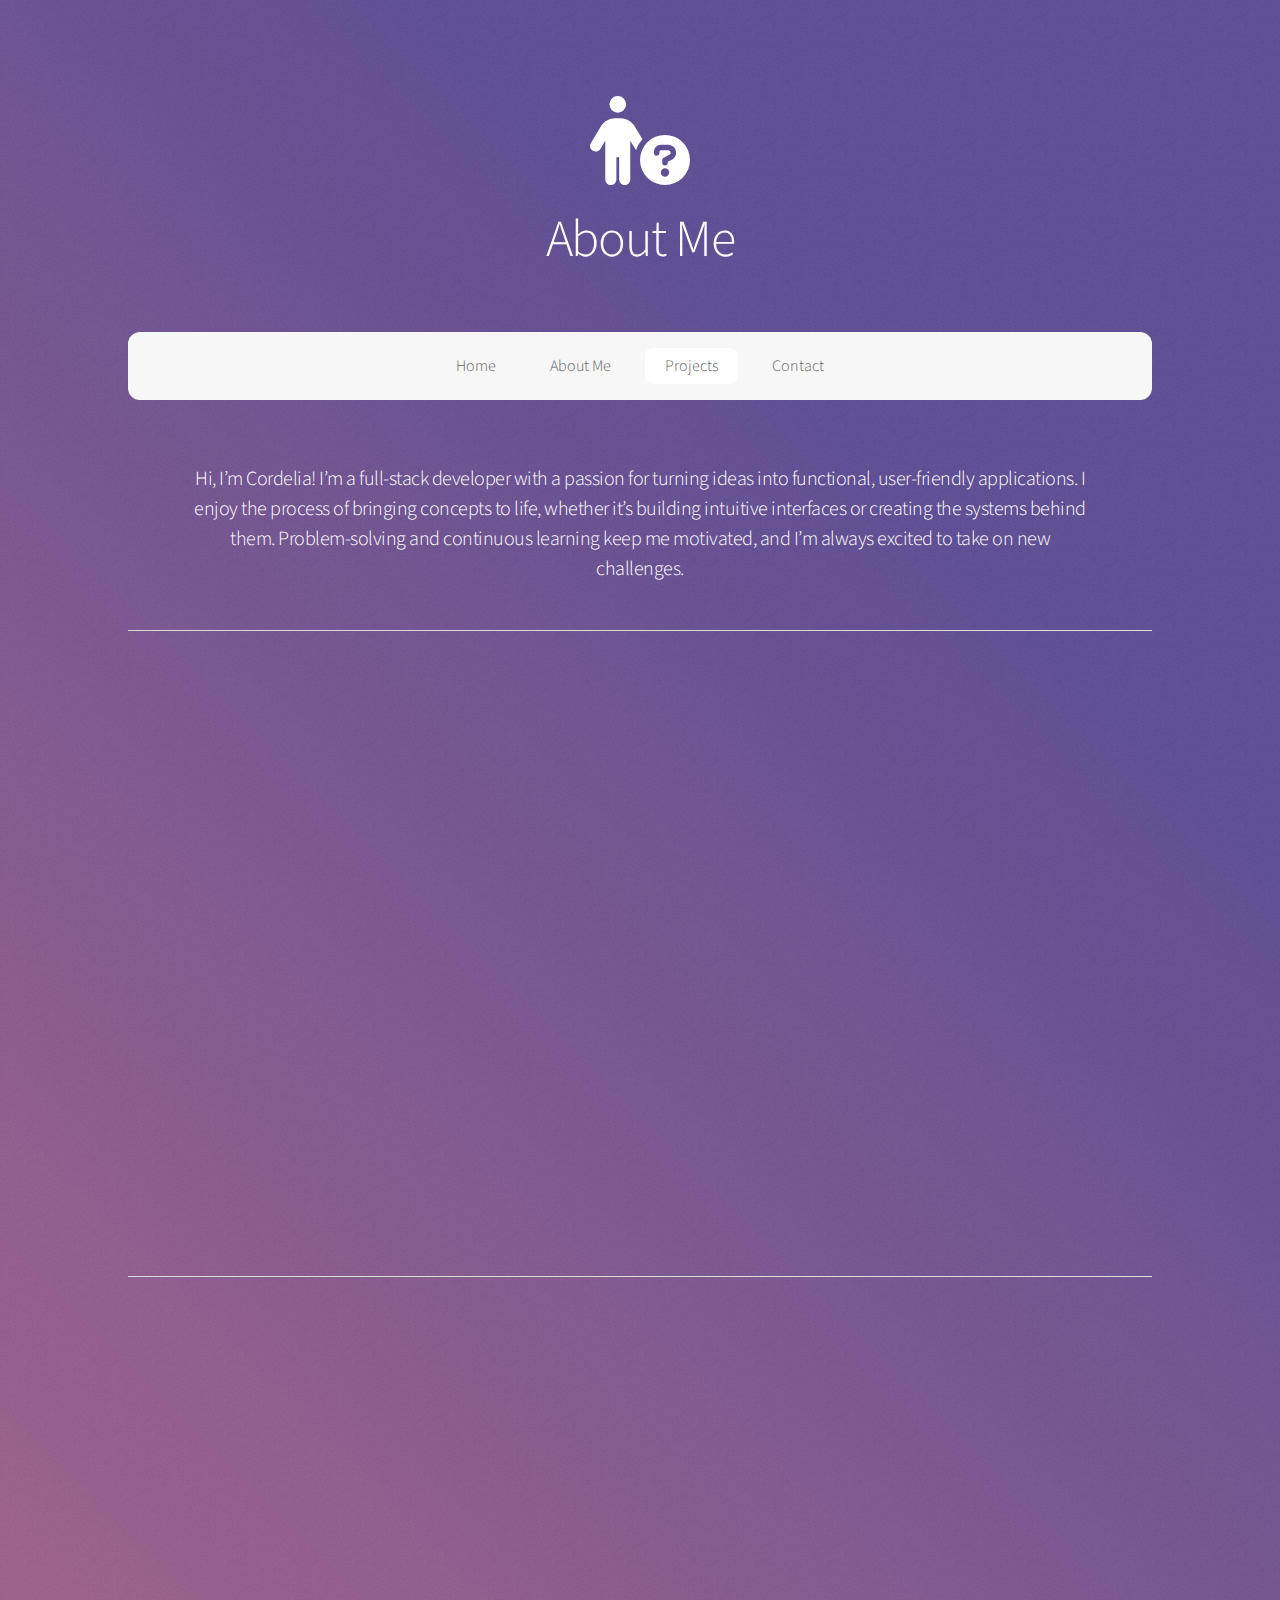
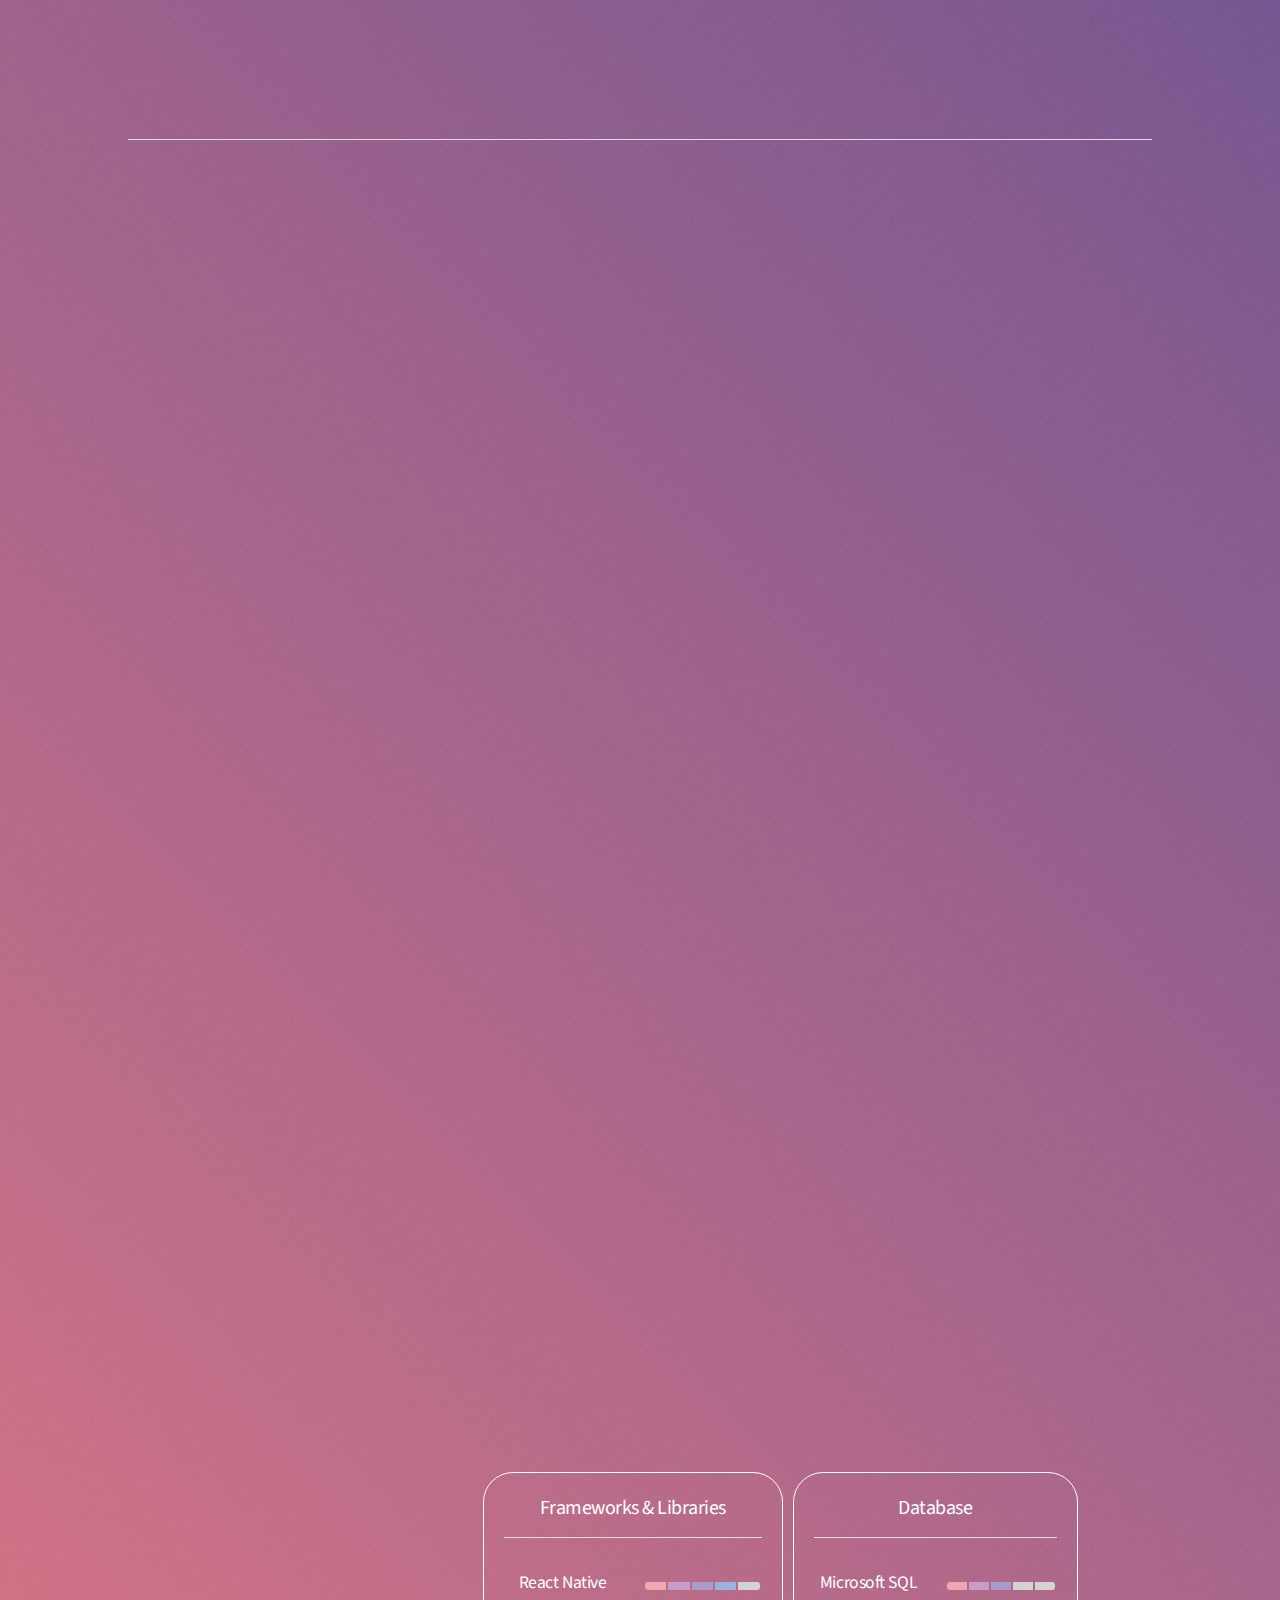
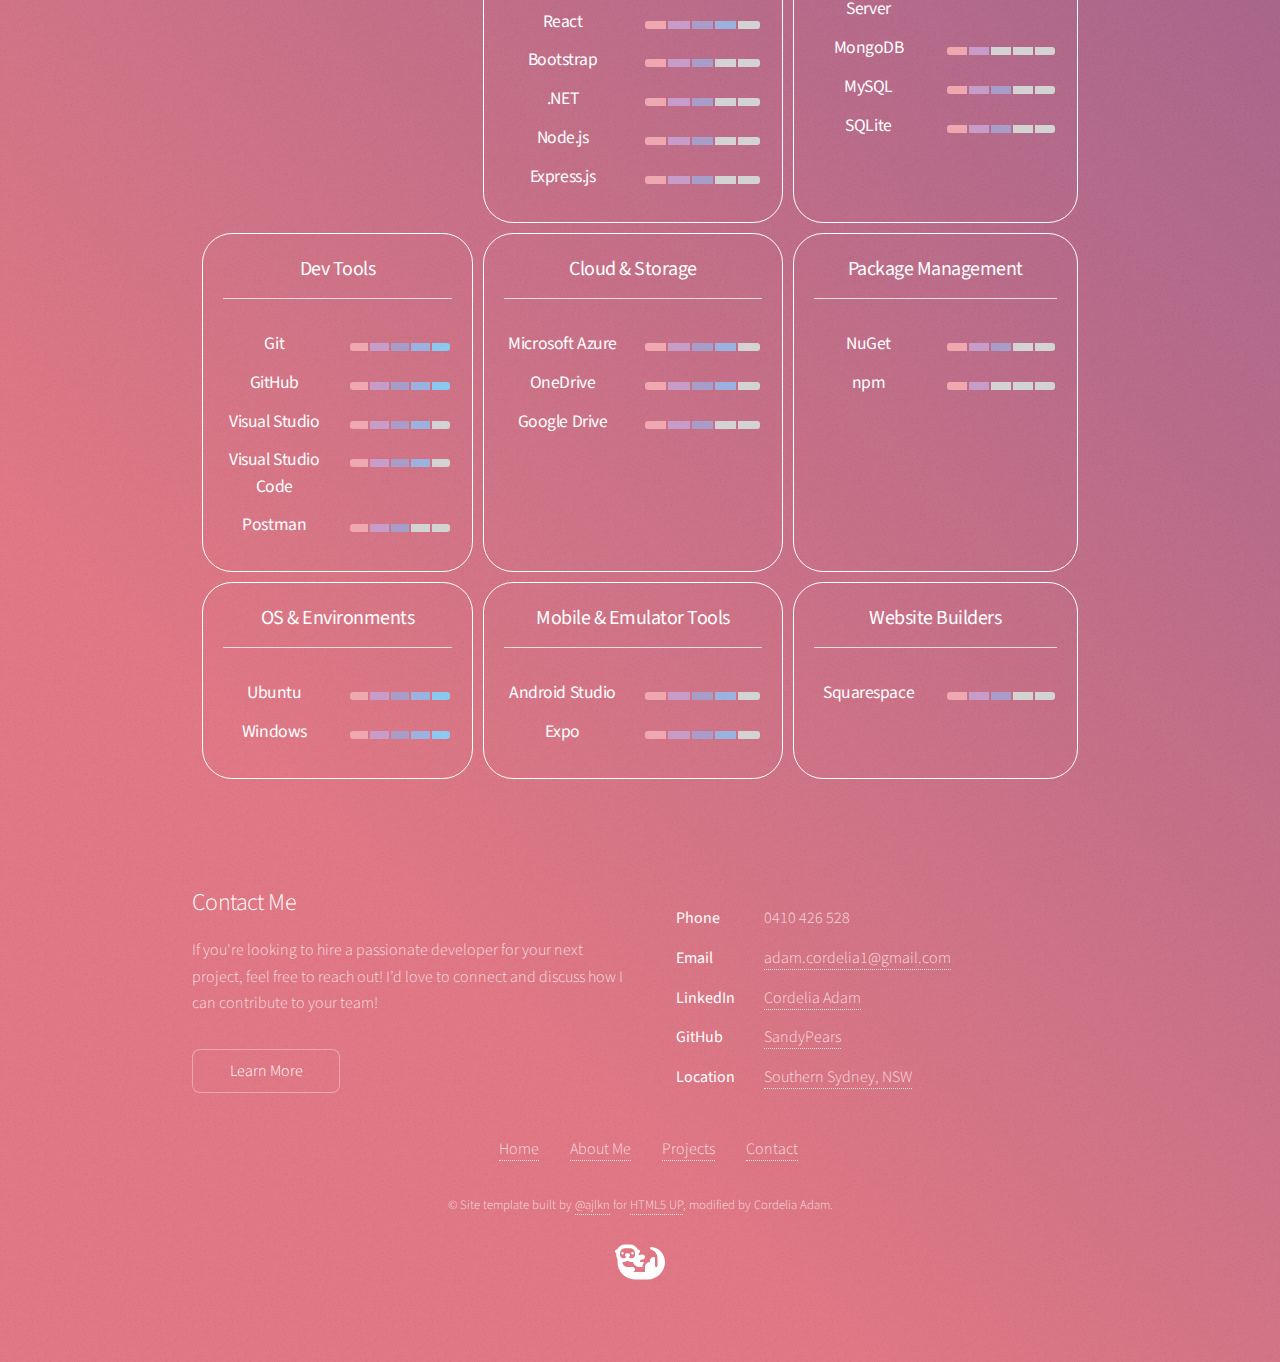
==== commit ad7b870f: "class test" ====
--- a/aboutme.html
+++ b/aboutme.html
@@ -139,7 +139,7 @@
                                 </table>
                             </div>
                         </section>
-                        <section class="tag">
+                        <section class="tag" style="background-color: rgba(222, 222, 222, 0.25); border-radius: 20px;">
                             <header class="major">
                                 <h2>Technical Skills</h2>
                             </header>
@@ -152,9 +152,9 @@
                                 <li><b>1</b> – I’ve used it once or twice, or am familiar with just a specific part of it</li>
                             </ul>
                         </section>
-                        <section class="tag" style="background-color: rgba(222, 222, 222, 0.25);">
+                        <section>
                             <div class="grid-container">
-                                <div>
+                                <div class="tag">
                                     <div class="column">
                                         <h3 style="text-align: center;"><b>Languages & Markup</b></h3>
                                         <hr style="margin-top: 0;">
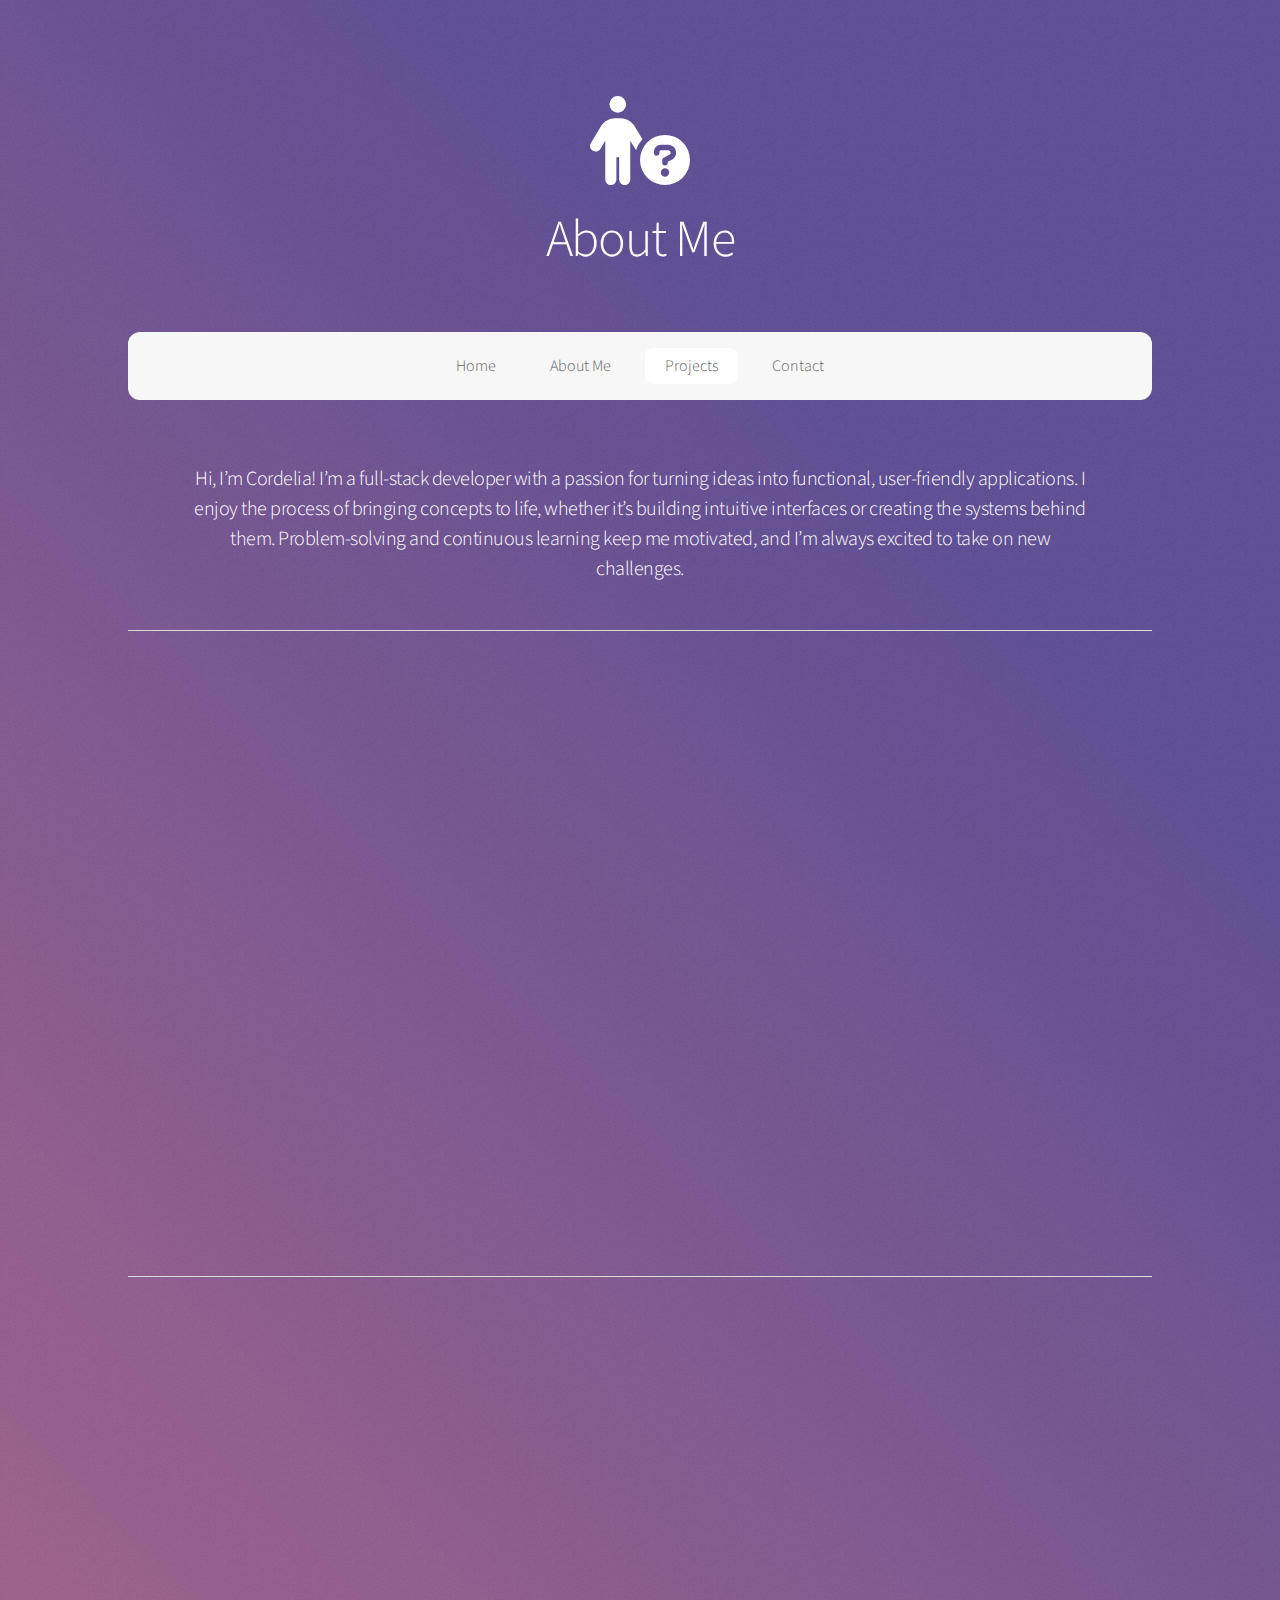
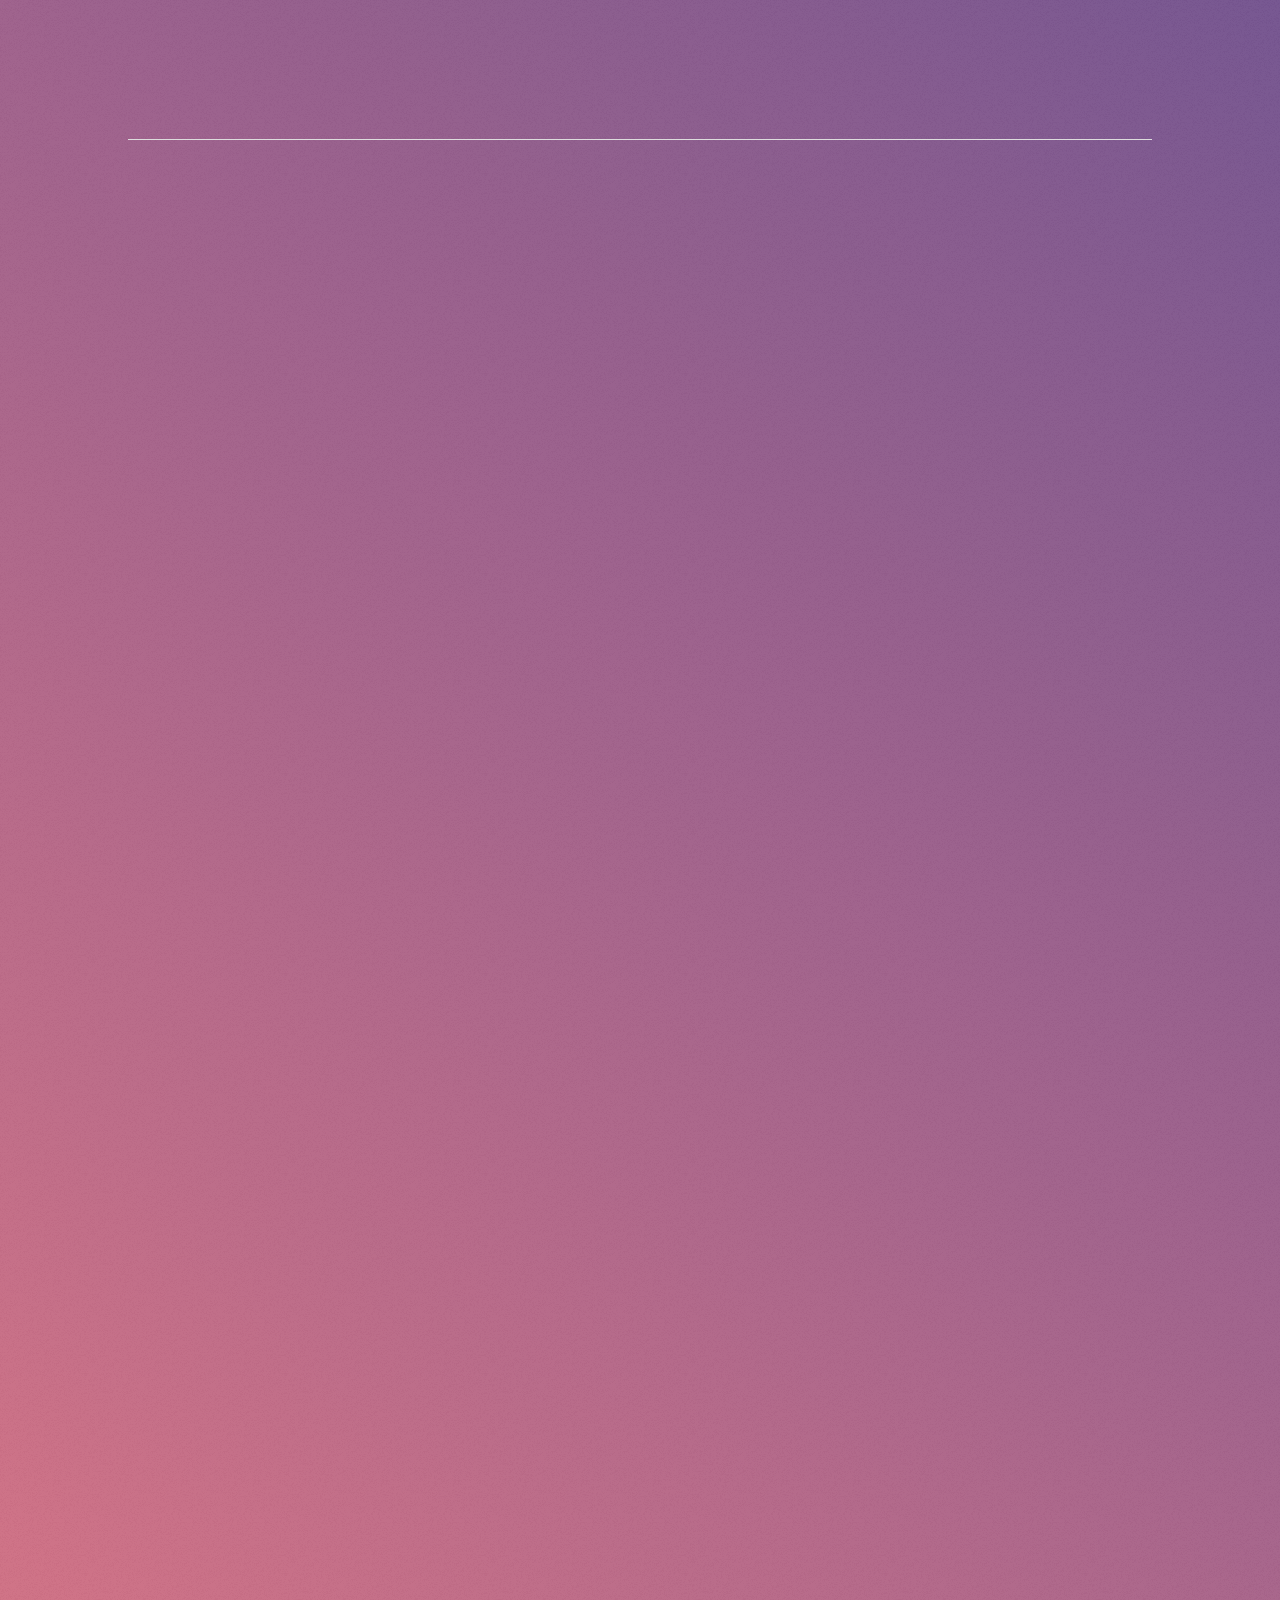
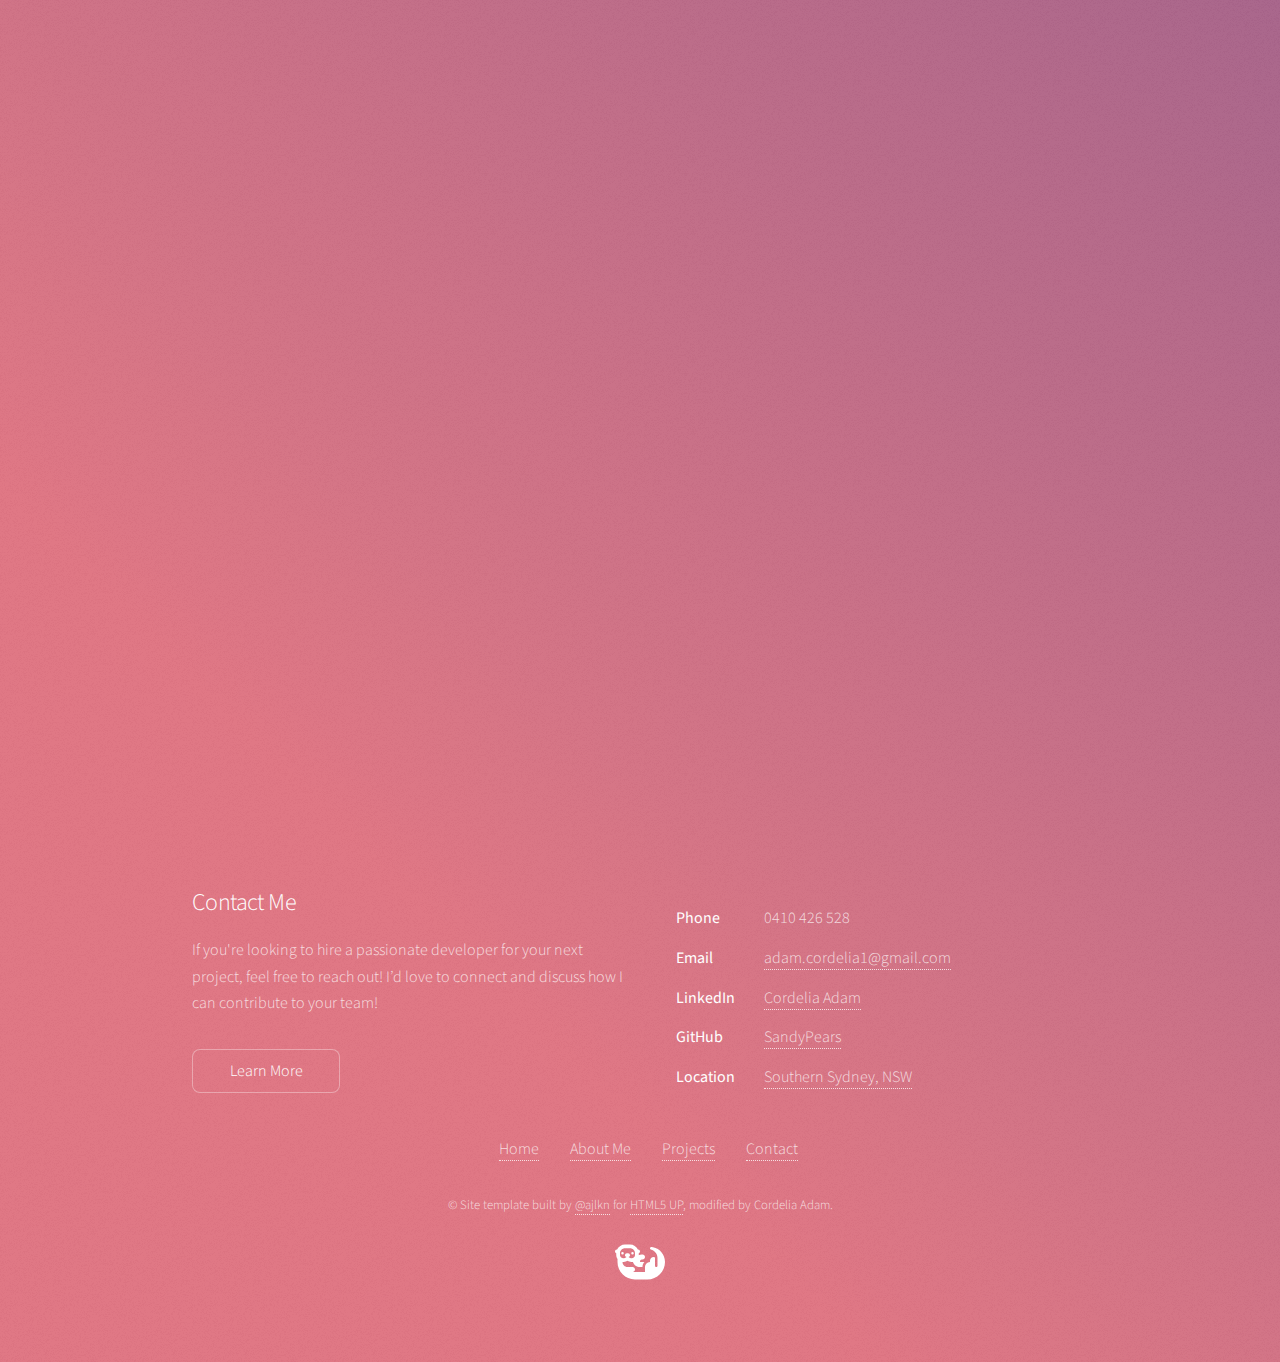
==== commit d980bf72: "tag fix" ====
--- a/aboutme.html
+++ b/aboutme.html
@@ -244,7 +244,7 @@
                                         </div>
                                     </div>
                                 </div>
-                                <div>
+                                <div class="tag">
                                     <div class="column">
                                         <h3 style="text-align: center;"><b>Frameworks & Libraries</b></h3>
                                         <hr style="margin-top: 0;">
@@ -334,7 +334,7 @@
                                         </div>
                                     </div>
                                 </div>
-                                <div>
+                                <div class="tag">
                                     <div class="column">
                                         <h3 style="text-align: center;"><b>Database</b></h3>
                                         <hr style="margin-top: 0;">
@@ -396,7 +396,7 @@
                                         </div>
                                     </div>
                                 </div>
-                                <div>
+                                <div class="tag">
                                     <div class="column">
                                         <h3 style="text-align: center;"><b>Dev Tools</b></h3>
                                         <hr style="margin-top: 0;">
@@ -472,7 +472,7 @@
                                         </div>
                                     </div>
                                 </div>
-                                <div>
+                                <div class="tag">
                                     <div class="column">
                                         <h3 style="text-align: center;"><b>Cloud & Storage</b></h3>
                                         <hr style="margin-top: 0;">
@@ -520,7 +520,7 @@
                                         </div>
                                     </div>
                                 </div>
-                                <div>
+                                <div class="tag">
                                     <div class="column">
                                         <h3 style="text-align: center;"><b>Package Management</b></h3>
                                         <hr style="margin-top: 0;">
@@ -554,7 +554,7 @@
                                         </div>
                                     </div>
                                 </div>
-                                <div>
+                                <div class="tag">
                                     <div class="column">
                                     <h3 style="text-align: center;"><b>OS & Environments</b></h3>
                                     <hr style="margin-top: 0;">
@@ -588,7 +588,7 @@
                                     </div>
                                     </div>
                                 </div>
-                                <div>
+                                <div class="tag">
                                     <div class="column">
                                         <h3 style="text-align: center;"><b>Mobile & Emulator Tools</b></h3>
                                         <hr style="margin-top: 0;">
@@ -622,7 +622,7 @@
                                         </div>
                                     </div>
                                 </div>
-                                <div>
+                                <div class="tag">
                                     <div class="column">
                                         <h3 style="text-align: center;"><b>Website Builders</b></h3>
                                         <hr style="margin-top: 0;">
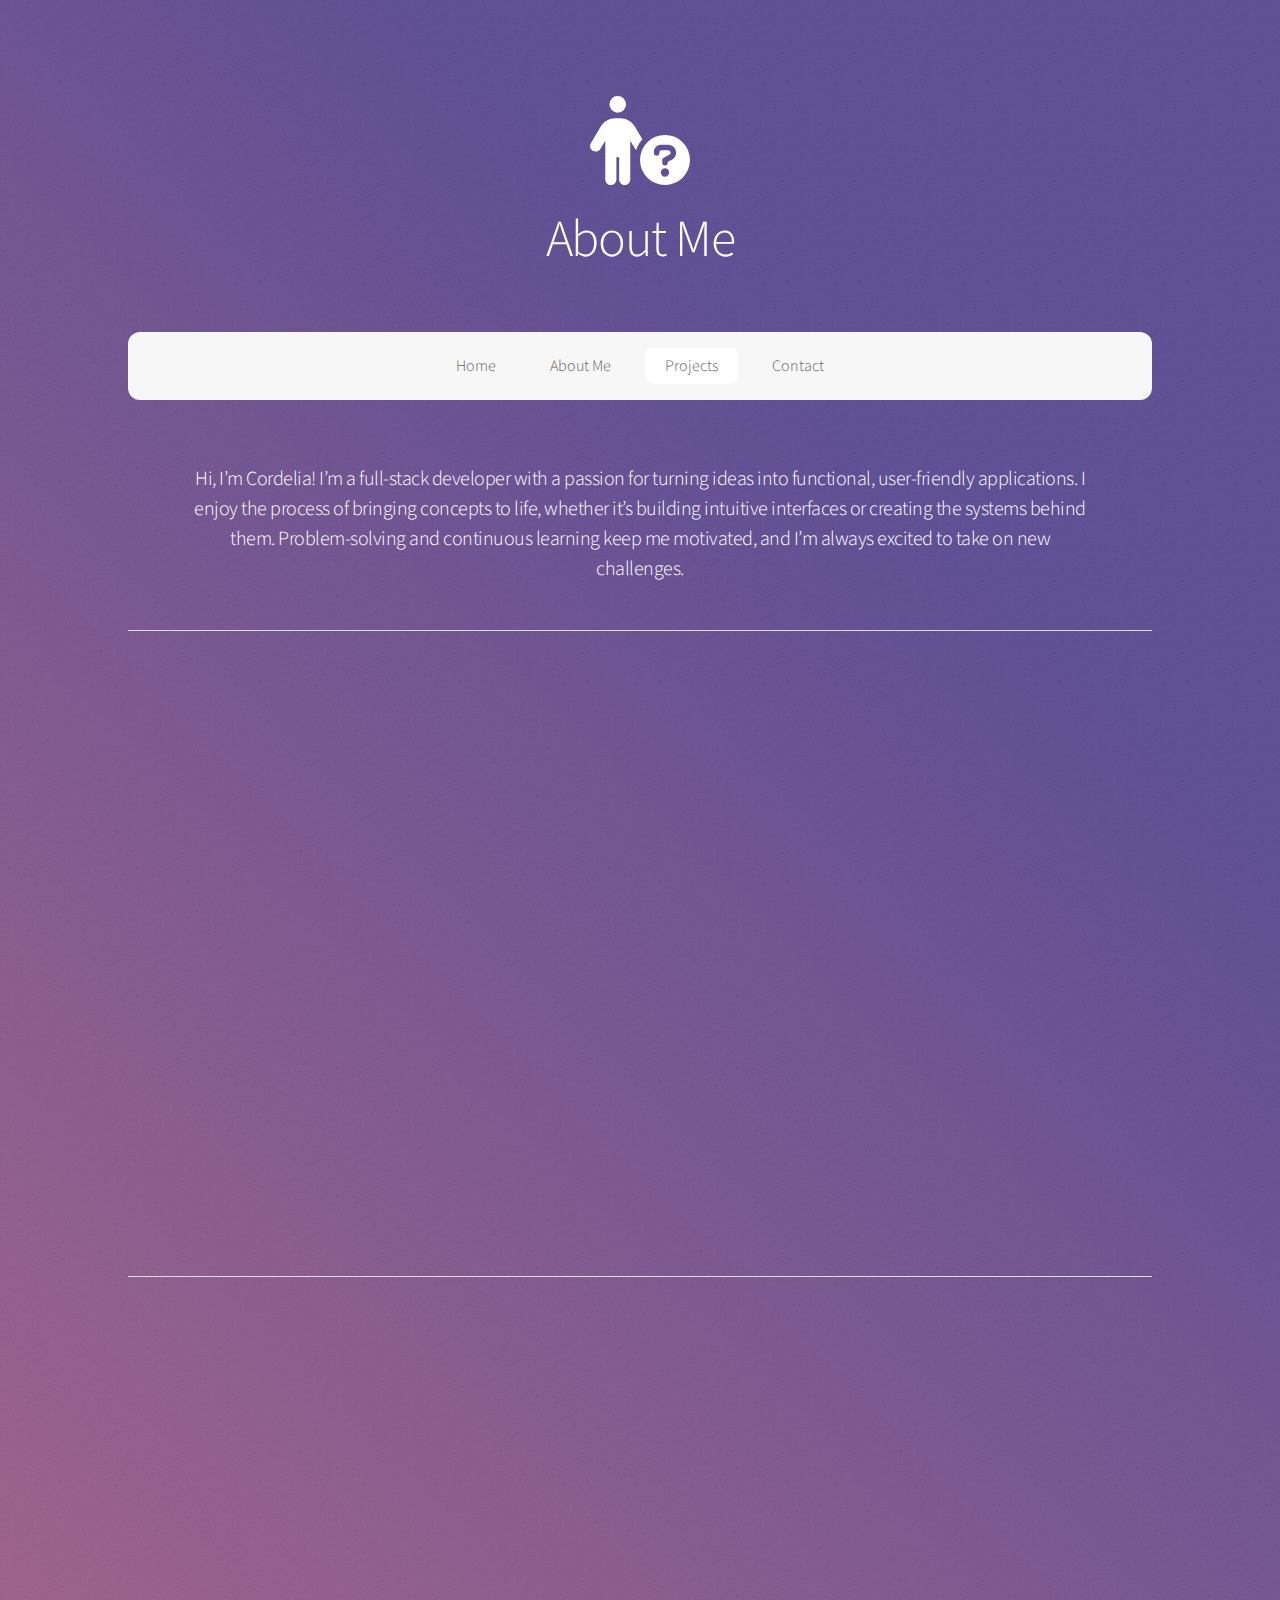
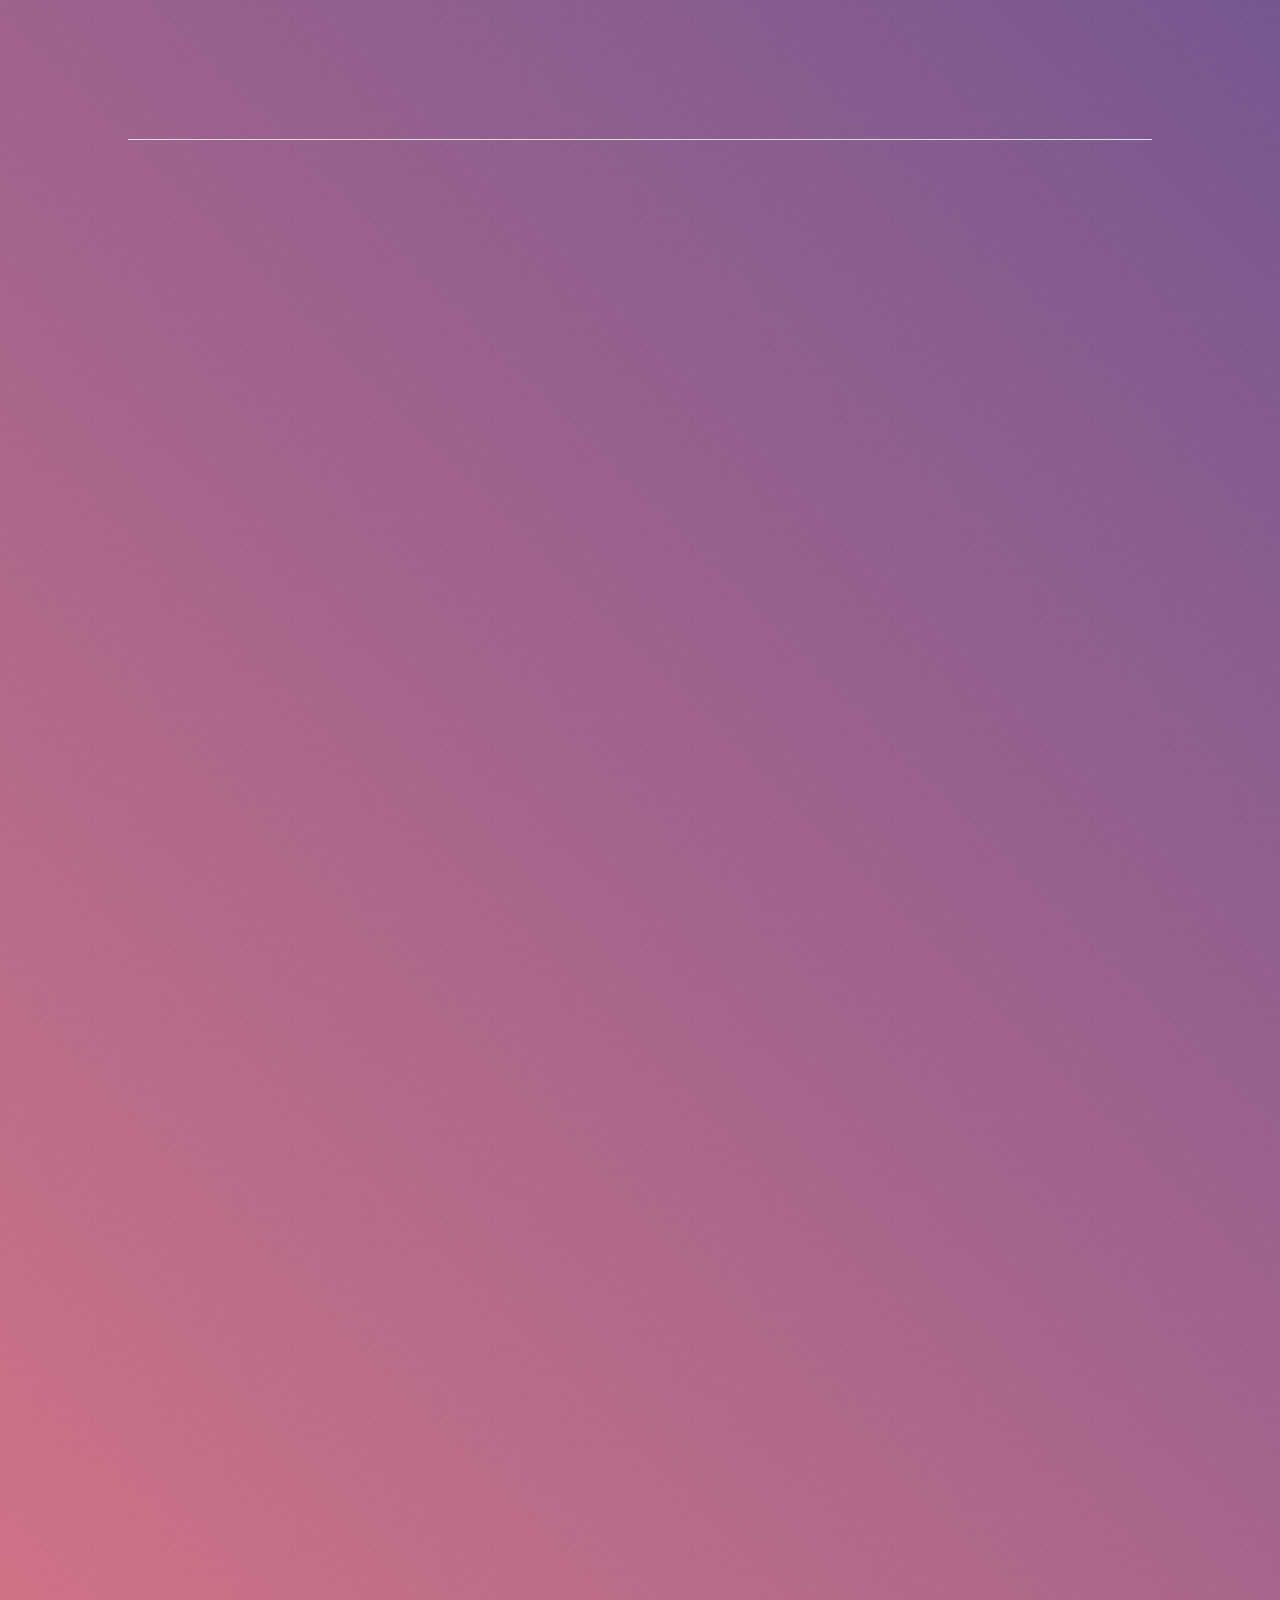
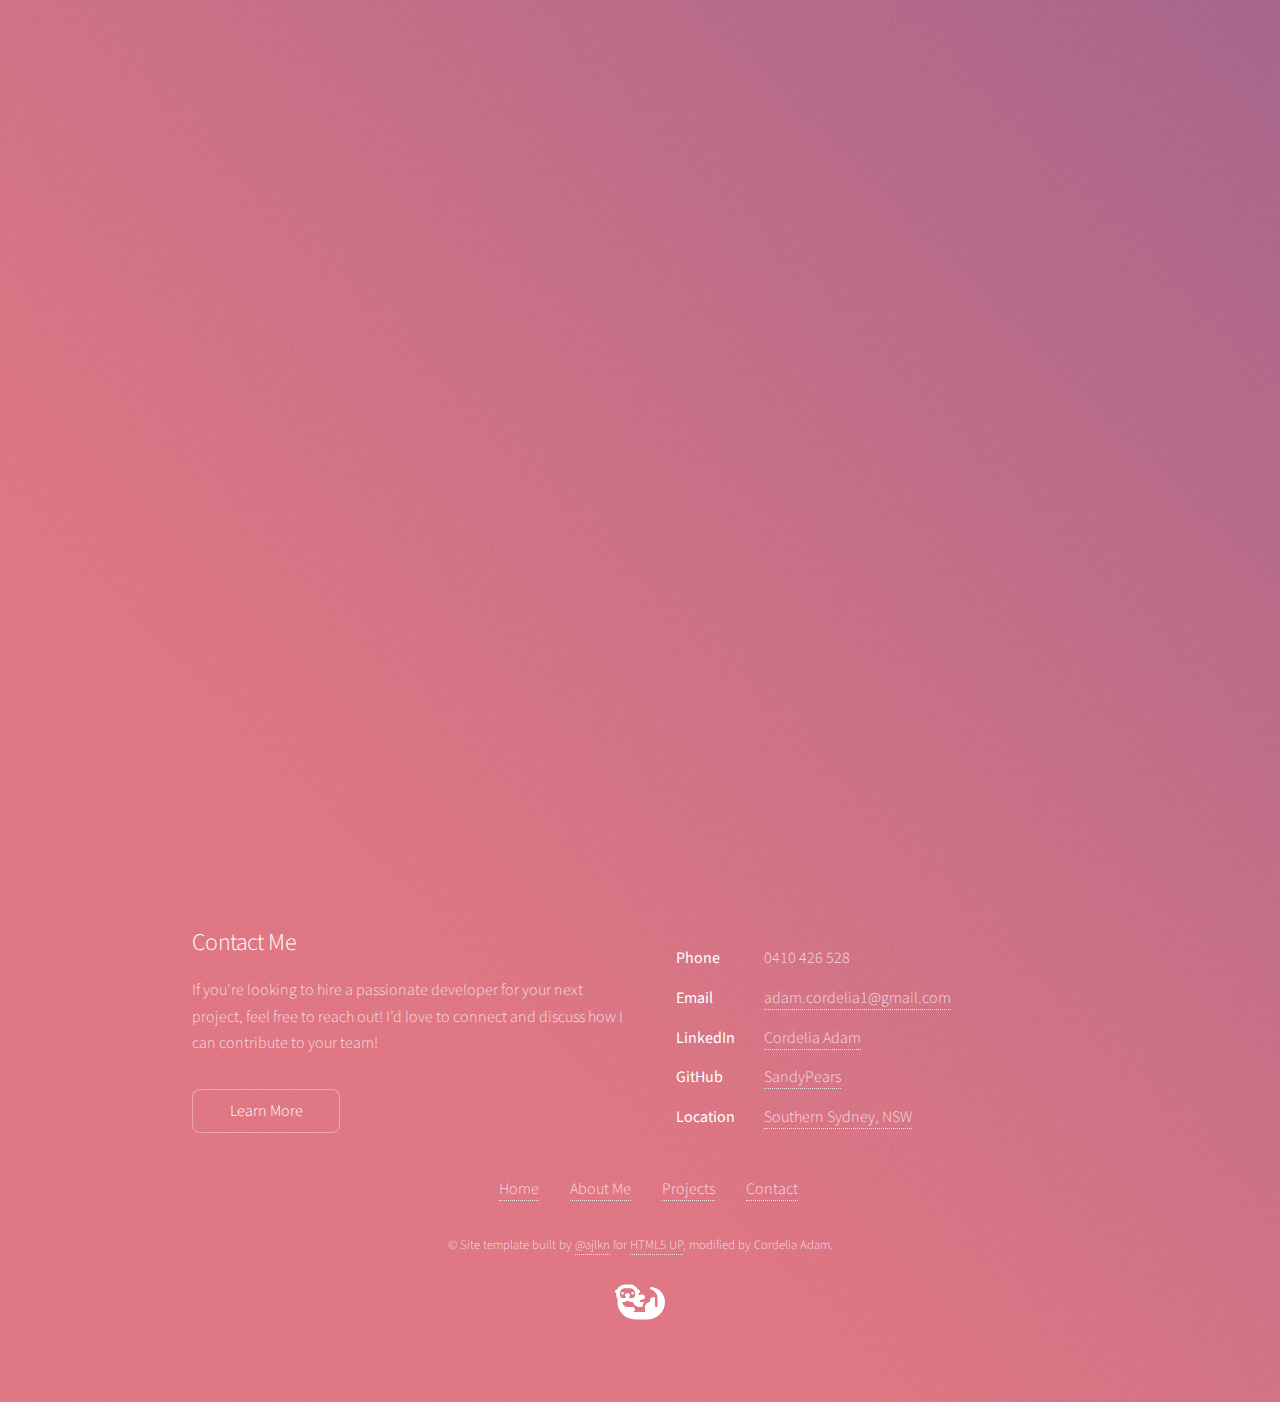
==== commit 09e1e9a1: "Padding fix" ====
--- a/aboutme.html
+++ b/aboutme.html
@@ -139,7 +139,7 @@
                                 </table>
                             </div>
                         </section>
-                        <section class="tag" style="background-color: rgba(222, 222, 222, 0.25); border-radius: 20px;">
+                        <section class="tag" style="background-color: rgba(222, 222, 222, 0.25); border-radius: 20px; padding: 20px;">
                             <header class="major">
                                 <h2>Technical Skills</h2>
                             </header>
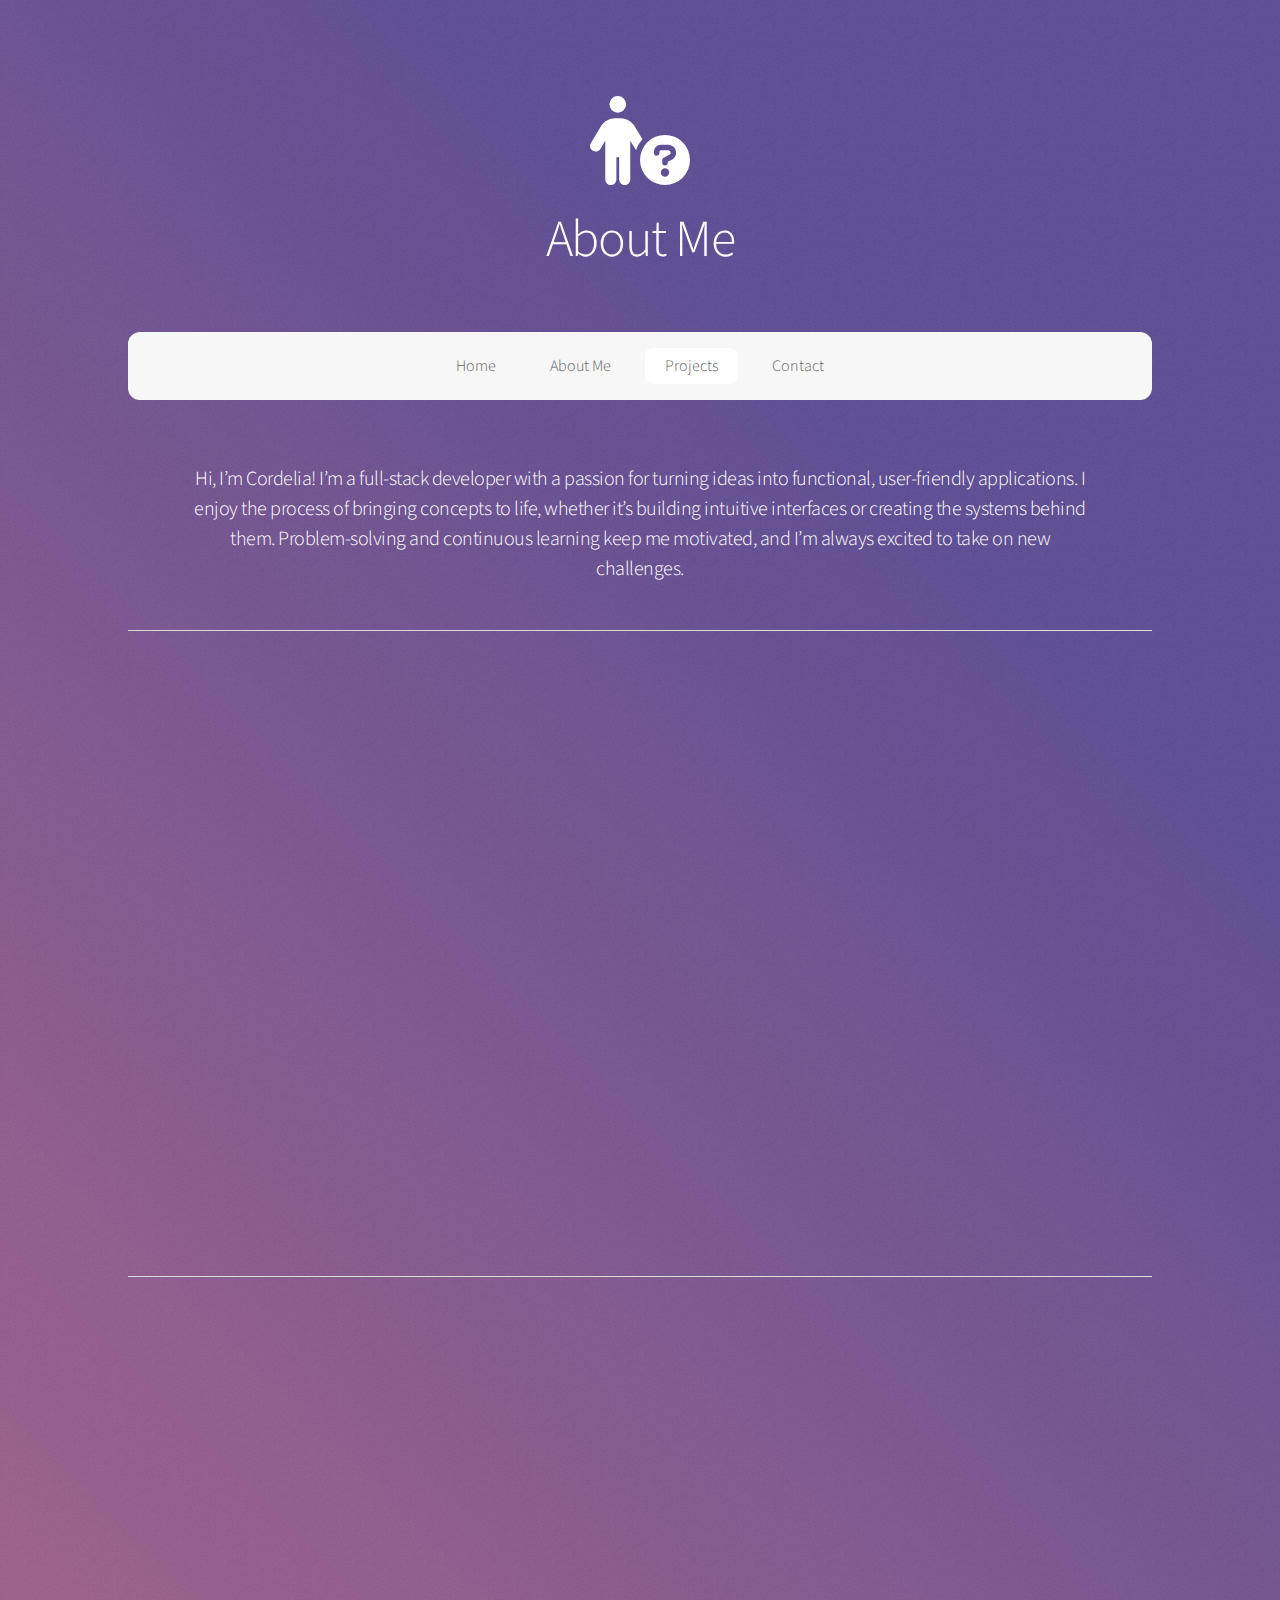
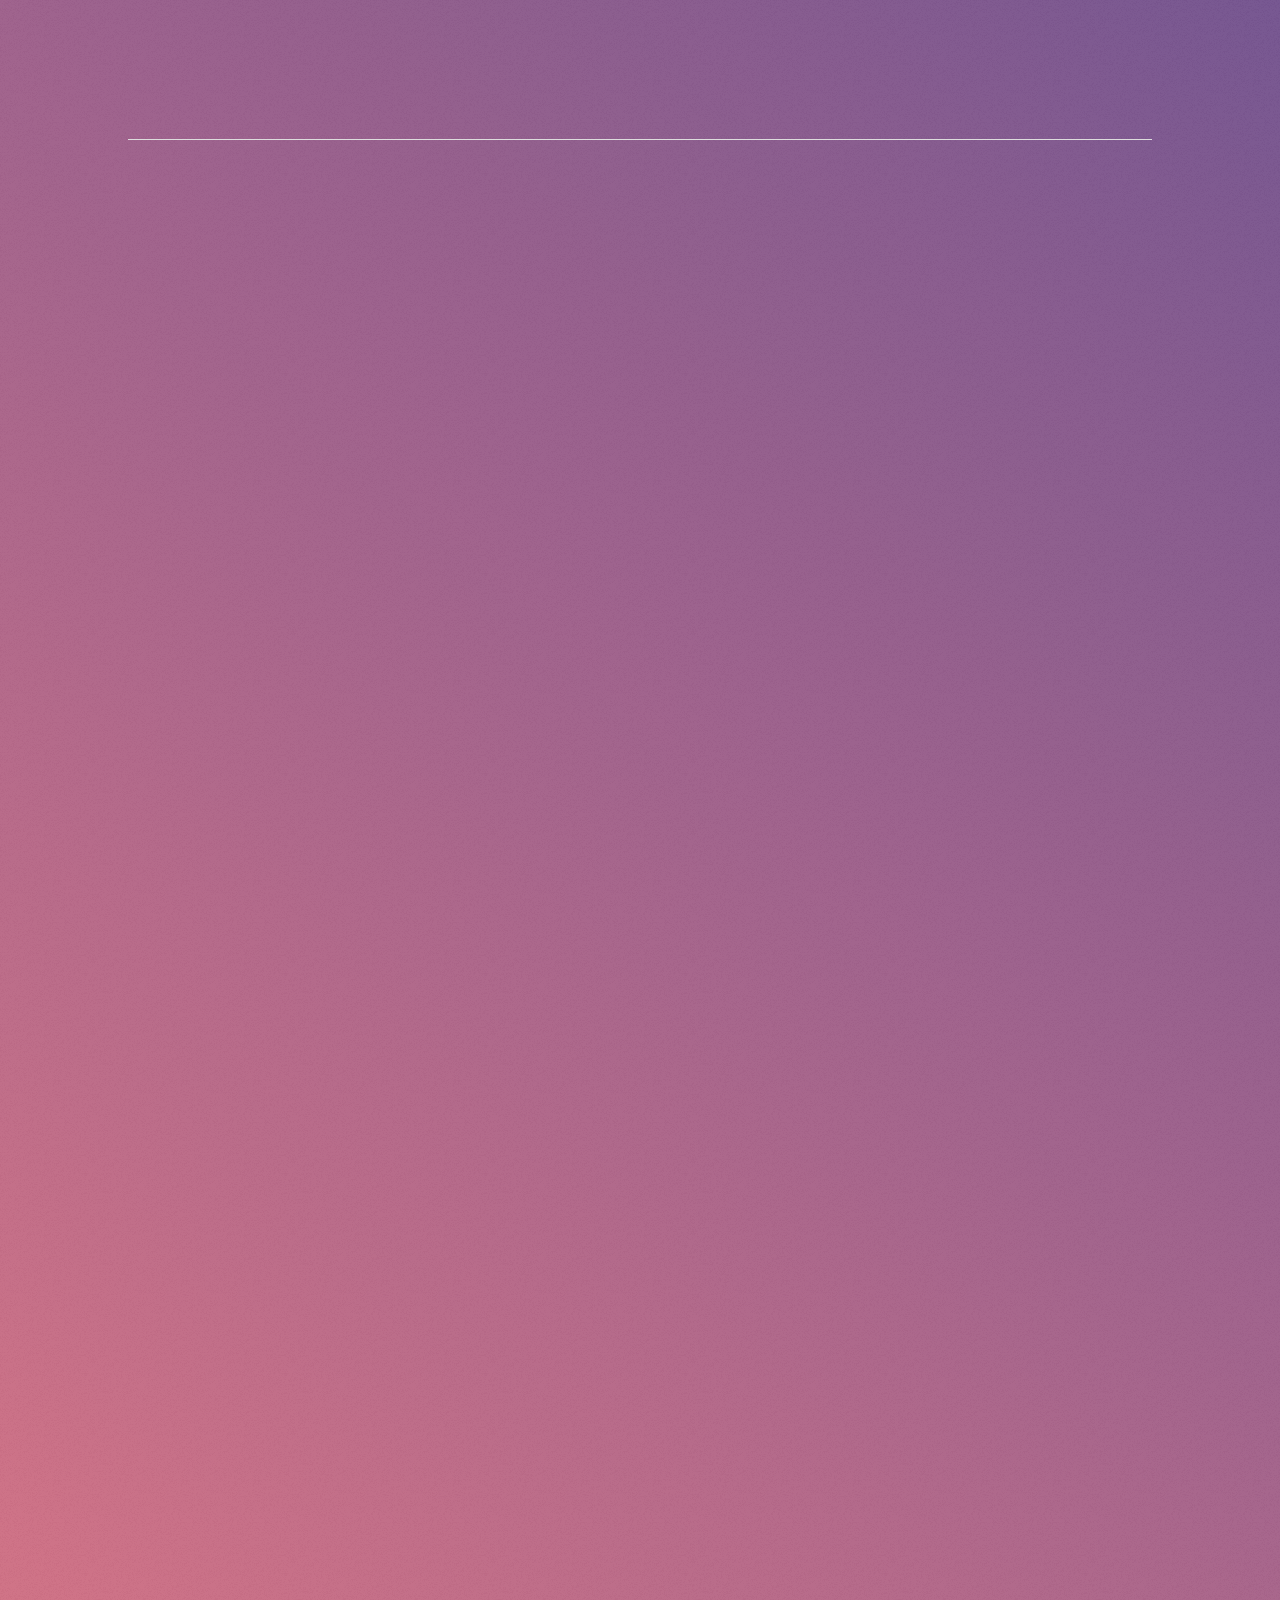
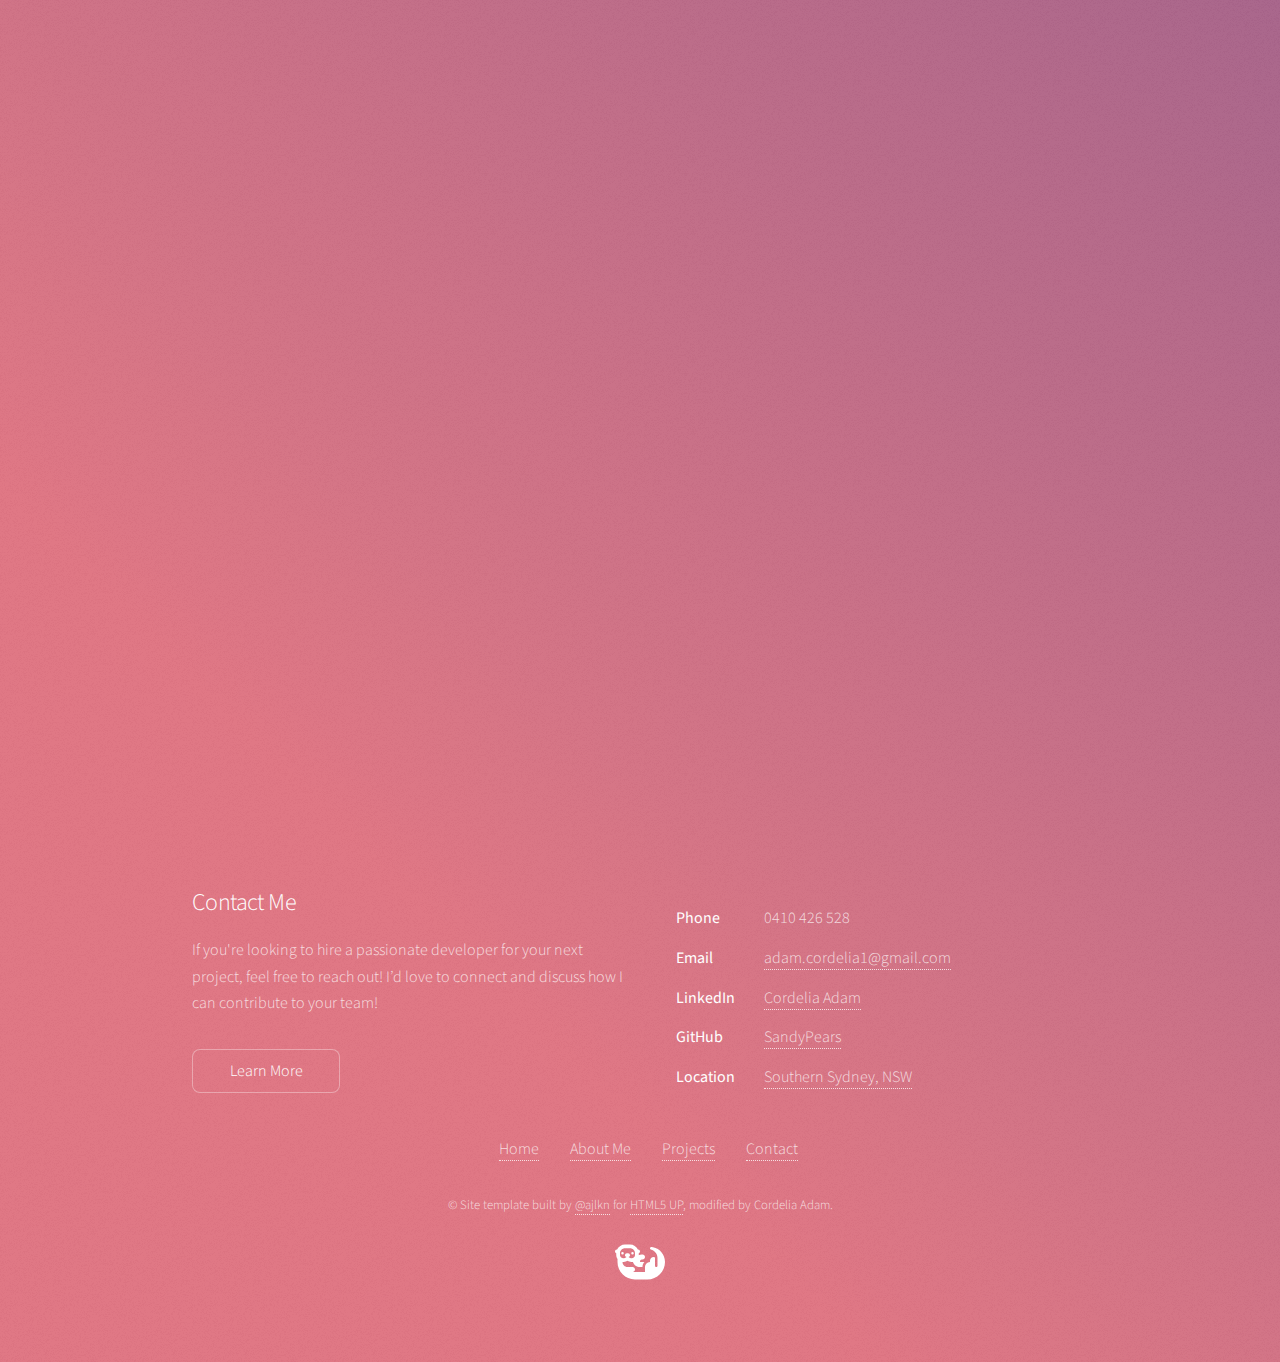
==== commit 20ad21d7: "Project formatting" ====
--- a/aboutme.html
+++ b/aboutme.html
@@ -139,7 +139,7 @@
                                 </table>
                             </div>
                         </section>
-                        <section class="tag" style="background-color: rgba(222, 222, 222, 0.25); border-radius: 20px; padding: 20px;">
+                        <section class="tag">
                             <header class="major">
                                 <h2>Technical Skills</h2>
                             </header>
